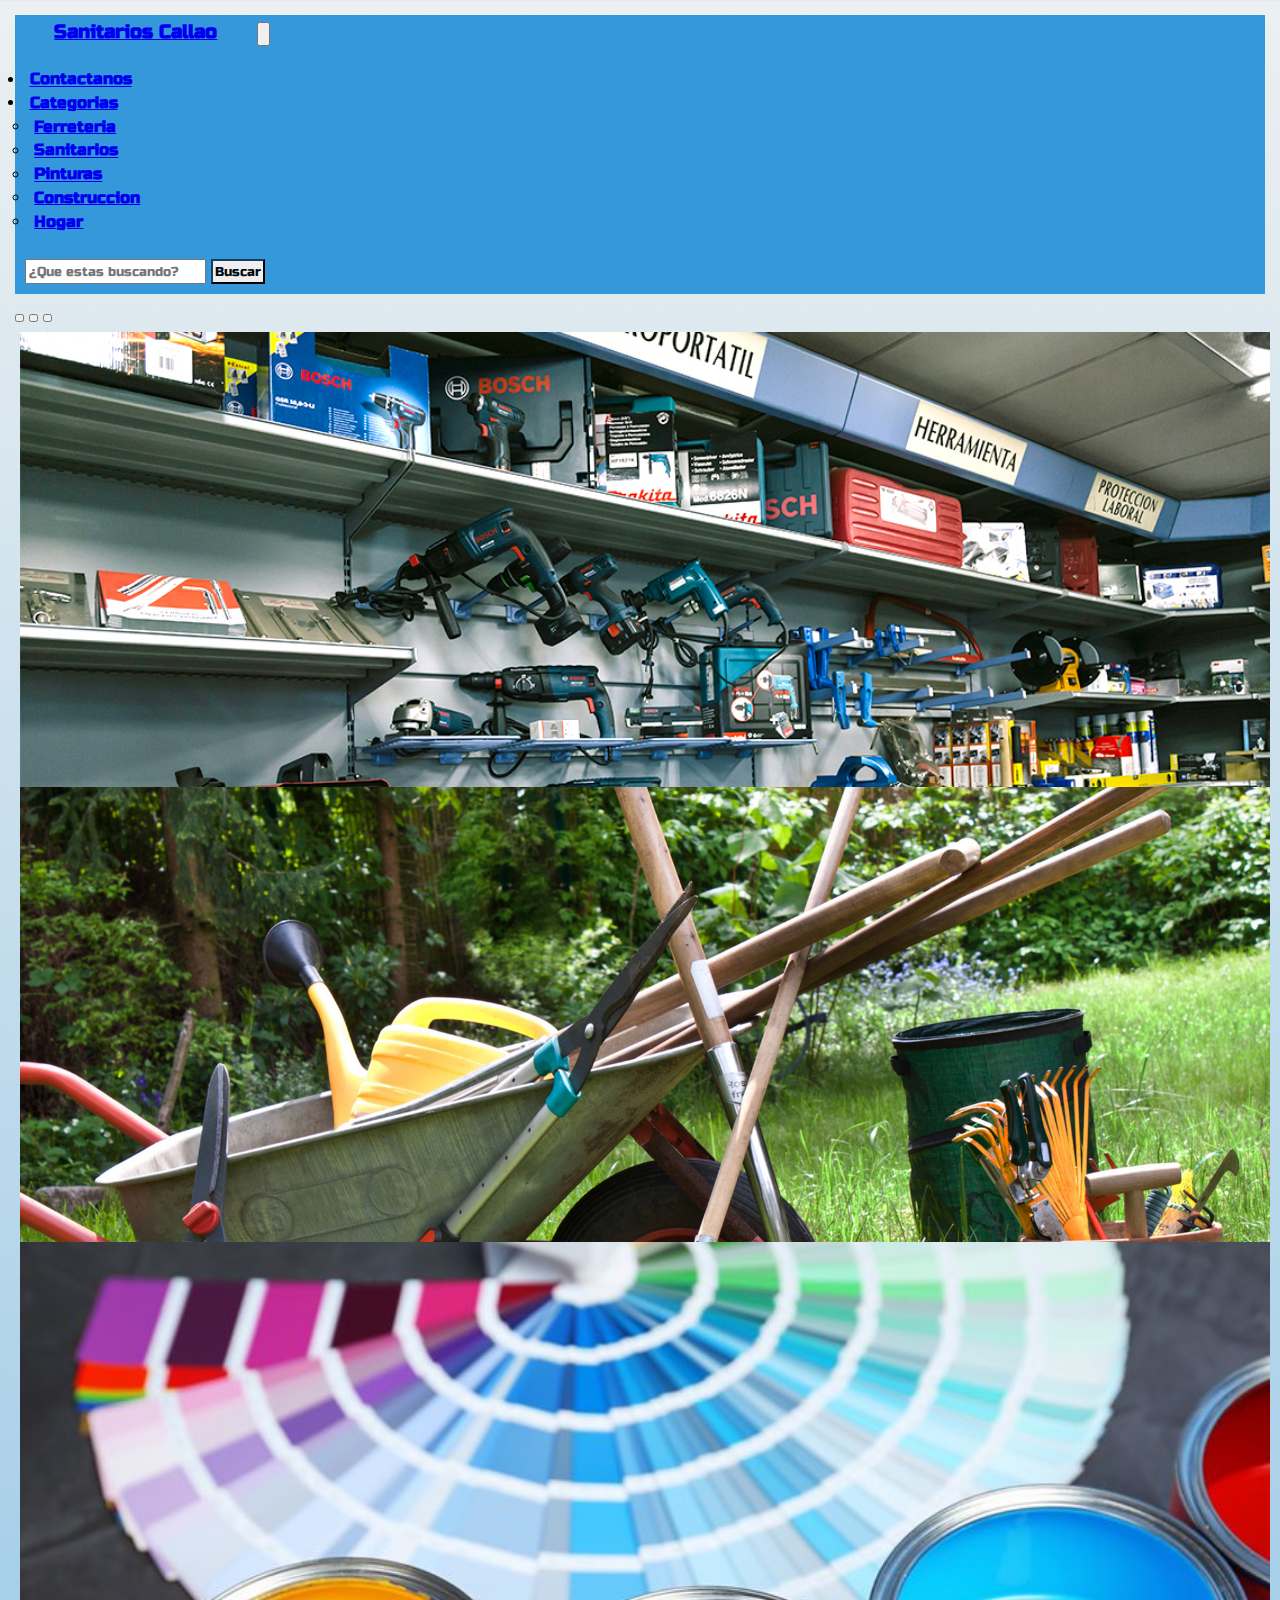
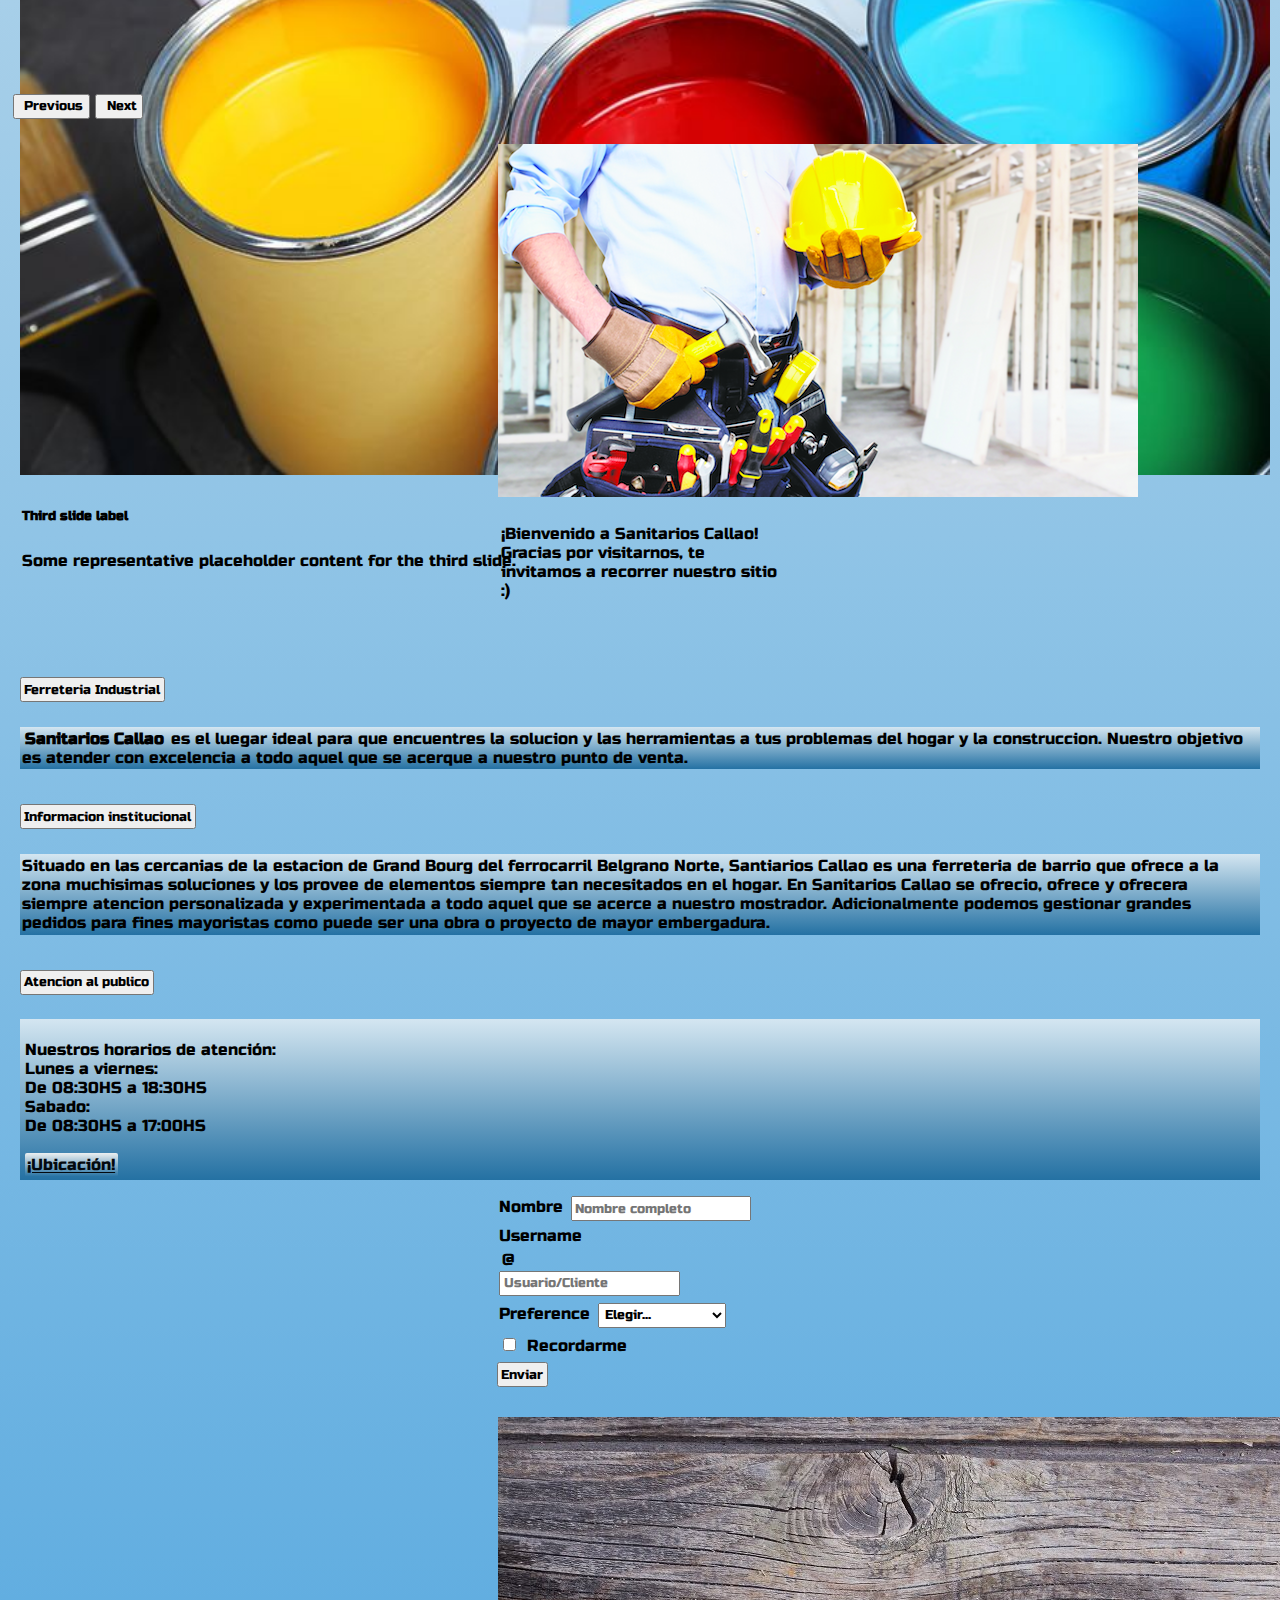
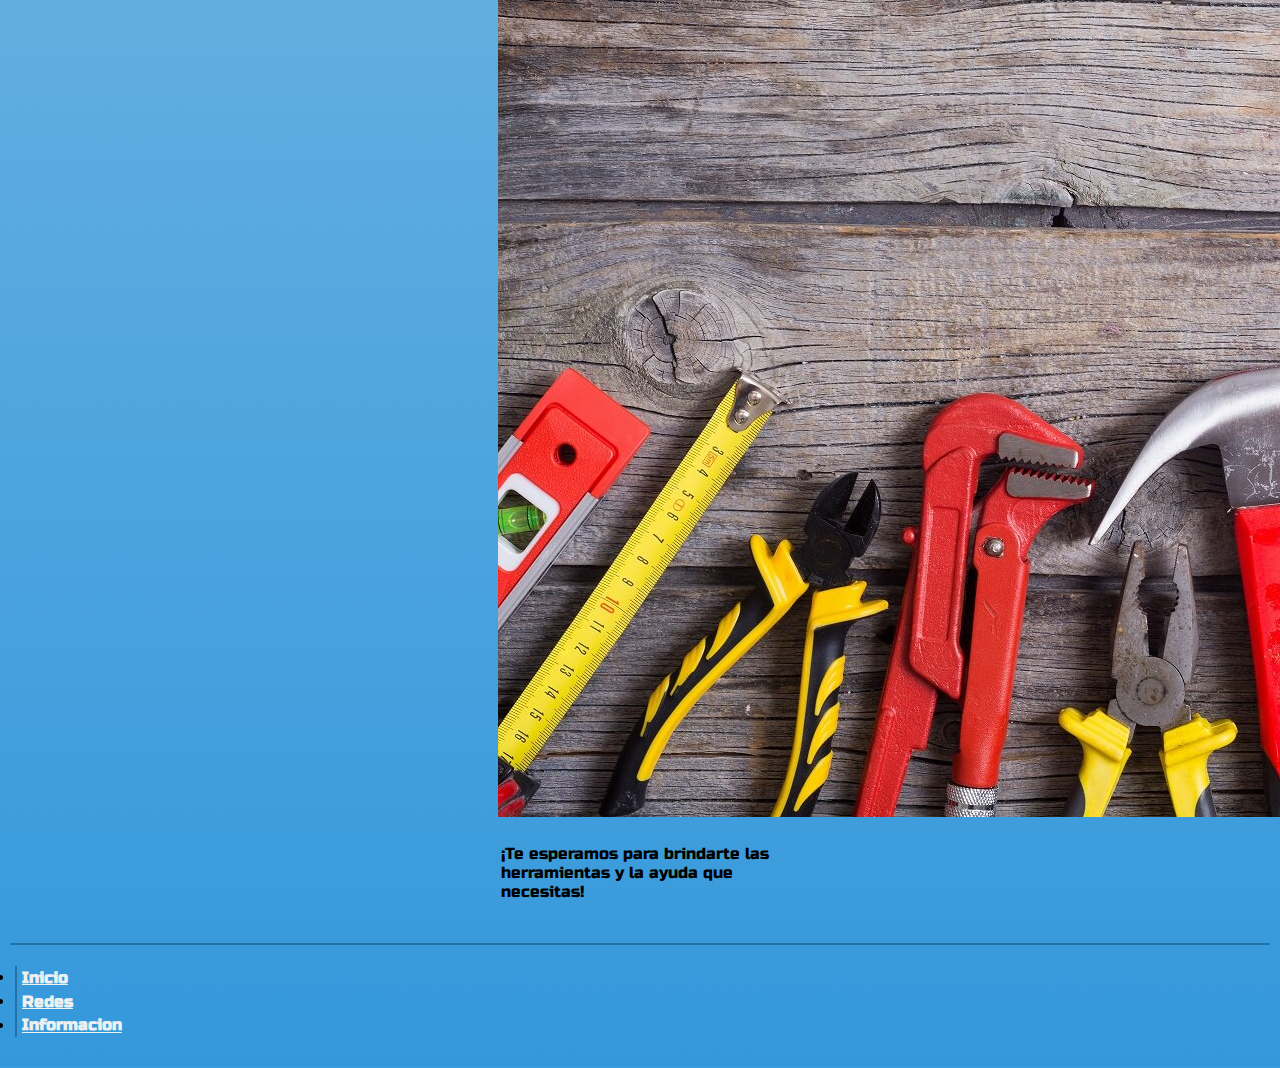
==== index.html @ 07c6afaa "carousel quedando bien versio1" ====
<!doctype html>
<html lang="en">
  <head>
    <!-- Required meta tags -->
    <meta charset="utf-8">
    <meta name="viewport" content="width=device-width, initial-scale=1">
    <meta name="description" content="Sanitarios Callao es el luegar ideal para que encuentres la solucion y las herramientas a tus problemas del hogar y la construccion.">
    <meta name="keywords" content="Ferreteria Sanitarios Construccion Pintureria Herramientas">

    <!-- Bootstrap CSS -->
    <link href="https://cdn.jsdelivr.net/npm/bootstrap@5.0.2/dist/css/bootstrap.min.css" rel="stylesheet" integrity="sha384-EVSTQN3/azprG1Anm3QDgpJLIm9Nao0Yz1ztcQTwFspd3yD65VohhpuuCOmLASjC" crossorigin="anonymous">
    <link rel="stylesheet" href="styles/styles.css">
    <link rel="preconnect" href="https://fonts.googleapis.com">
<link rel="preconnect" href="https://fonts.gstatic.com" crossorigin>
<link href="https://fonts.googleapis.com/css2?family=Bebas+Neue&family=Russo+One&display=swap" rel="stylesheet">

    <title>Sanitarios Callao | La ferreteria de tu barrio</title>
  </head>

  <!--   INICIO BODY + HEADER -->

  <body class="body">

    <header class="header">
        <div class="header__main-div">
            <nav class="navbar navbar-expand-lg navbar-light bg-light">
                <div class="container-fluid">
                  <a class="navbar-brand marca1" href="index.html">Sanitarios Callao</a>
                  <button class="navbar-toggler" type="button" data-bs-toggle="collapse" data-bs-target="#navbarScroll" aria-controls="navbarScroll" aria-expanded="false" aria-label="Toggle navigation">
                    <span class="navbar-toggler-icon"></span>
                  </button>
                  <div class="collapse navbar-collapse" id="navbarScroll">
                    <ul class="navbar-nav me-auto my-2 my-lg-0 navbar-nav-scroll" style="--bs-scroll-height: 100px;">
                      <!-- <li class="nav-item">
                        <a class="nav-link active marca1" aria-current="page" href="index.html">Sanitarios Callao</a>
                      </li> -->
                      <li class="nav-item">
                        <a class="nav-link" href="sections/contactos.html">Contactanos</a>
                      </li>
                      <li class="nav-item dropdown">
                        <a class="nav-link dropdown-toggle" href="#" id="navbarScrollingDropdown" role="button" data-bs-toggle="dropdown" aria-expanded="false">
                          Categorias
                        </a>
                        <ul class="dropdown-menu" aria-labelledby="navbarScrollingDropdown">
                          <li><a class="dropdown-item" href="sections/ferreteria.html">Ferreteria</a></li>
                          <li><a class="dropdown-item" href="sections/sanitarios.html">Sanitarios</a></li>
                          <li><a class="dropdown-item" href="sections/pinturas.html">Pinturas</a></li>
                          <li><a class="dropdown-item" href="sections/construccion.html">Construccion</a></li>
                          <li><a class="dropdown-item" href="sections/hogar.html">Hogar</a></li>
                        </ul>
                      </li>
                    </ul>
                    <form class="d-flex">
                      <input class="form-control me-2" type="search" placeholder="¿Que estas buscando?" aria-label="Search">
                      <button class="btn btn-outline-success" type="submit">Buscar</button>
                    </form>
                  </div>
                </div>
              </nav>
        </div>
    </header>

    <!-- FIN BODY + HEADER -->


    <!-- PRUEBA CAROUSEL -->

    <div id="carouselExampleCaptions" class="carousel slide" data-bs-ride="carousel">
      <div class="carousel-indicators">
        <button type="button" data-bs-target="#carouselExampleCaptions" data-bs-slide-to="0" class="active" aria-current="true" aria-label="Slide 1"></button>
        <button type="button" data-bs-target="#carouselExampleCaptions" data-bs-slide-to="1" aria-label="Slide 2"></button>
        <button type="button" data-bs-target="#carouselExampleCaptions" data-bs-slide-to="2" aria-label="Slide 3"></button>
      </div>
      <div class="carousel-inner">
        <div class="carousel-item active">
          <img src="img/CAROUSEL1.jpg" class="d-block" alt="...">
          <div class="carousel-caption d-none d-md-block">
            <h5>First slide label</h5>
            <p>Some representative placeholder content for the first slide.</p>
          </div>
        </div>
        <div class="carousel-item">
          <img src="img/CAROUSEL4.jpg" class="d-block" alt="...">
          <div class="carousel-caption d-none d-md-block">
            <h5>Second slide label</h5>
            <p>Some representative placeholder content for the second slide.</p>
          </div>
        </div>
        <div class="carousel-item">
          <img src="img/CAROUSEL3.jpg" class="d-block" alt="...">
          <div class="carousel-caption d-none d-md-block">
            <h5>Third slide label</h5>
            <p>Some representative placeholder content for the third slide.</p>
          </div>
        </div>
      </div>
      <button class="carousel-control-prev" type="button" data-bs-target="#carouselExampleCaptions" data-bs-slide="prev">
        <span class="carousel-control-prev-icon" aria-hidden="true"></span>
        <span class="visually-hidden">Previous</span>
      </button>
      <button class="carousel-control-next" type="button" data-bs-target="#carouselExampleCaptions" data-bs-slide="next">
        <span class="carousel-control-next-icon" aria-hidden="true"></span>
        <span class="visually-hidden">Next</span>
      </button>
    </div>

    <!-- FIN PRUEBA CAROUSEL -->

    <!-- INICIO WIDGETS CARDS + ACCORDION -->

    <div class="card-container1">
        <div class="card" style="width: 18rem;">
            <img src="img/imagen-para-index.png" class="card-img-top" alt="asesor ferretero">
            <div class="card-body">
              <p class="card-text">¡Bienvenido a Sanitarios Callao! Gracias por visitarnos, te invitamos a recorrer nuestro sitio :)</p>
            </div>
          </div>
    </div>

    <main>
        <div class="accordion" id="accordionPanelsStayOpenExample">
            <div class="accordion-item">
              <h2 class="accordion-header" id="panelsStayOpen-headingOne">
                <button class="accordion-button" type="button" data-bs-toggle="collapse" data-bs-target="#panelsStayOpen-collapseOne" aria-expanded="true" aria-controls="panelsStayOpen-collapseOne">
                Ferreteria Industrial
                </button>
              </h2>
              <div id="panelsStayOpen-collapseOne" class="accordion-collapse collapse show" aria-labelledby="panelsStayOpen-headingOne">
                <div class="accordion-body">
                  <strong>Sanitarios Callao</strong> es el luegar ideal para que encuentres la solucion y las herramientas a tus problemas del hogar y la construccion.
                    Nuestro objetivo es atender con excelencia a todo aquel que se acerque a nuestro punto de venta.
                </div>
              </div>
            </div>
            <div class="accordion-item">
              <h2 class="accordion-header" id="panelsStayOpen-headingTwo">
                <button class="accordion-button collapsed" type="button" data-bs-toggle="collapse" data-bs-target="#panelsStayOpen-collapseTwo" aria-expanded="false" aria-controls="panelsStayOpen-collapseTwo">
                    Informacion institucional
                </button>
              </h2>
              <div id="panelsStayOpen-collapseTwo" class="accordion-collapse collapse" aria-labelledby="panelsStayOpen-headingTwo">
                <div class="accordion-body">
                    Situado en las cercanias de la estacion de Grand Bourg del ferrocarril Belgrano Norte, Santiarios Callao es una ferreteria de barrio que ofrece a la zona muchisimas soluciones y los provee de elementos siempre tan necesitados en el hogar.
                    En Sanitarios Callao se ofrecio, ofrece y ofrecera siempre atencion personalizada y experimentada a todo aquel que se acerce a nuestro mostrador.
                    Adicionalmente podemos gestionar grandes pedidos para fines mayoristas como puede ser una obra o proyecto de mayor embergadura.
                </div>
              </div>
            </div>
            <div class="accordion-item">
              <h2 class="accordion-header" id="panelsStayOpen-headingThree">
                <button class="accordion-button collapsed" type="button" data-bs-toggle="collapse" data-bs-target="#panelsStayOpen-collapseThree" aria-expanded="false" aria-controls="panelsStayOpen-collapseThree">
                  Atencion al publico
                </button>
              </h2>
              <div id="panelsStayOpen-collapseThree" class="accordion-collapse collapse" aria-labelledby="panelsStayOpen-headingThree">
                <div class="accordion-body">
                    <p>Nuestros horarios de atención: <br>

                    Lunes a viernes: <br>
                    De 08:30HS a 18:30HS <br>
                    Sabado: <br>
                    De 08:30HS a 17:00HS <br>
                    </p>
                    <div>
                        <a class="ubication-btn" href="https://www.google.com.ar/maps/place/Sanitarios+Callao/@-34.4780199,-58.7331586,18.83z/data=!4m5!3m4!1s0x95bca27e3b64666b:0x773f74cf2b16455b!8m2!3d-34.4775472!4d-58.7335548" class="ubicacion1" target="_blank">¡Ubicación!</a>
                    </div>

                </div>
              </div>
            </div>
          </div>
    </main>

    <div class="form-container1">
            <form class="row gy-2 gx-3 align-items-center">
                <div class="col-auto">
                  <label class="visually-hidden" for="autoSizingInput">Nombre</label>
                  <input type="text" class="form-control" id="autoSizingInput" placeholder="Nombre completo">
                </div>
                <div class="col-auto">
                  <label class="visually-hidden" for="autoSizingInputGroup">Username</label>
                  <div class="input-group">
                    <div class="input-group-text">@</div>
                    <input type="text" class="form-control" id="autoSizingInputGroup" placeholder="Usuario/Cliente">
                  </div>
                </div>
                <div class="col-auto">
                  <label class="visually-hidden" for="autoSizingSelect">Preference</label>
                  <select class="form-select" id="autoSizingSelect">
                    <option selected>Elegir...</option>
                    <option value="1">Mayorista</option>
                    <option value="2">Minorista</option>
                    <option value="3">Distribuidor</option>
                  </select>
                </div>
                <div class="col-auto">
                  <div class="form-check">
                    <input class="form-check-input" type="checkbox" id="autoSizingCheck">
                    <label class="form-check-label" for="autoSizingCheck">
                      Recordarme
                    </label>
                  </div>
                </div>
                <div class="col-auto">
                  <button type="submit" class="btn btn-primary">Enviar</button>
                </div>
              </form>
    </div>

    <div class="card-container2">
        <div class="card" style="width: 18rem;">
            <img src="img/imgFerreteria1.jpg" class="card-img-top" alt="elementos de ferreteria">
            <div class="card-body">
              <p class="card-text">¡Te esperamos para brindarte las herramientas y la ayuda que necesitas!</p>
            </div>
          </div>
    </div>

      <!-- FIN WIDGETS CARDS + ACCORDION -->

      <!-- INICIO FOOTER -->

    <footer class="footer">
        <ul class="nav justify-content-end">
            <li class="nav-item">
              <a class="nav-link active" aria-current="page" href="index.html">Inicio</a>
            </li>
            <li class="nav-item">
              <a class="nav-link" href="#">Redes</a>
            </li>
            <li class="nav-item">
              <a class="nav-link" href="#">Informacion</a>
            </li>

          </ul>
    </footer>

  <!-- FIN FOOTER -->


    <!-- Option 1: Bootstrap Bundle with Popper -->
    <script src="https://cdn.jsdelivr.net/npm/bootstrap@5.0.2/dist/js/bootstrap.bundle.min.js" integrity="sha384-MrcW6ZMFYlzcLA8Nl+NtUVF0sA7MsXsP1UyJoMp4YLEuNSfAP+JcXn/tWtIaxVXM" crossorigin="anonymous"></script>

  </body>
</html>
---- styles/styles.css ----
* {
  font-family: 'Russo One', sans-serif;
  padding: 0.15rem !important;
}

body {
  background-image: -webkit-gradient(linear, left top, left bottom, from(#ECF0F1), to(#3498DB));
  background-image: linear-gradient(#ECF0F1, #3498DB);
  padding: unset !important;
}

.bg-light {
  background-color: #3498DB !important;
}

.nav-link {
  font-weight: bolder;
}

.dropdown-item {
  font-weight: bold;
}

.btn-outline-success {
  color: #03090e;
  border-color: #03090e;
}

.card-container1, .card-container2 {
  display: -webkit-box;
  display: -ms-flexbox;
  display: flex;
  -webkit-box-pack: center;
      -ms-flex-pack: center;
          justify-content: center;
  margin-top: 1rem !important;
  margin-bottom: 1rem !important;
}

.marca1 {
  font-size: 1.2rem;
  font-weight: bolder;
  -webkit-transition: color 1s, -webkit-transform 2s;
  transition: color 1s, -webkit-transform 2s;
  transition: transform 2s, color 1s;
  transition: transform 2s, color 1s, -webkit-transform 2s;
  margin-right: 2rem;
  margin-left: 2rem;
}

.marca1:hover {
  -webkit-transform: scale(1.3, 1.8);
          transform: scale(1.3, 1.8);
  color: #D4E6F1 !important;
}

.accordion-body {
  background-image: -webkit-gradient(linear, left top, left bottom, from(#D4E6F1), to(#2471A3));
  background-image: linear-gradient(#D4E6F1, #2471A3);
}

.carousel-item {
  width: 100%;
  height: 100%;
  max-height: 450px;
}

.carousel-item img {
  width: 100%;
  margin-left: auto;
  margin-right: auto;
}

.ubicacion1 {
  text-decoration: none;
}

.form-container1 {
  display: -webkit-box;
  display: -ms-flexbox;
  display: flex;
  -webkit-box-pack: space-evenly;
      -ms-flex-pack: space-evenly;
          justify-content: space-evenly;
}

.form-select {
  width: 8rem;
}

.col-auto {
  margin-right: 2rem;
}

.ubication-btn {
  background-image: -webkit-gradient(linear, left top, left bottom, from(#ECF0F1), to(#2471A3));
  background-image: linear-gradient(#ECF0F1, #2471A3);
  color: #03090e;
  border-radius: 2px;
}

.footer {
  border-top: 2px solid #2471A3;
}

.footer .justify-content-end .nav-item {
  border-left: 2px solid #2471A3;
}

.footer .justify-content-end .nav-item .nav-link {
  color: #ECF0F1;
}
/*# sourceMappingURL=styles.css.map */
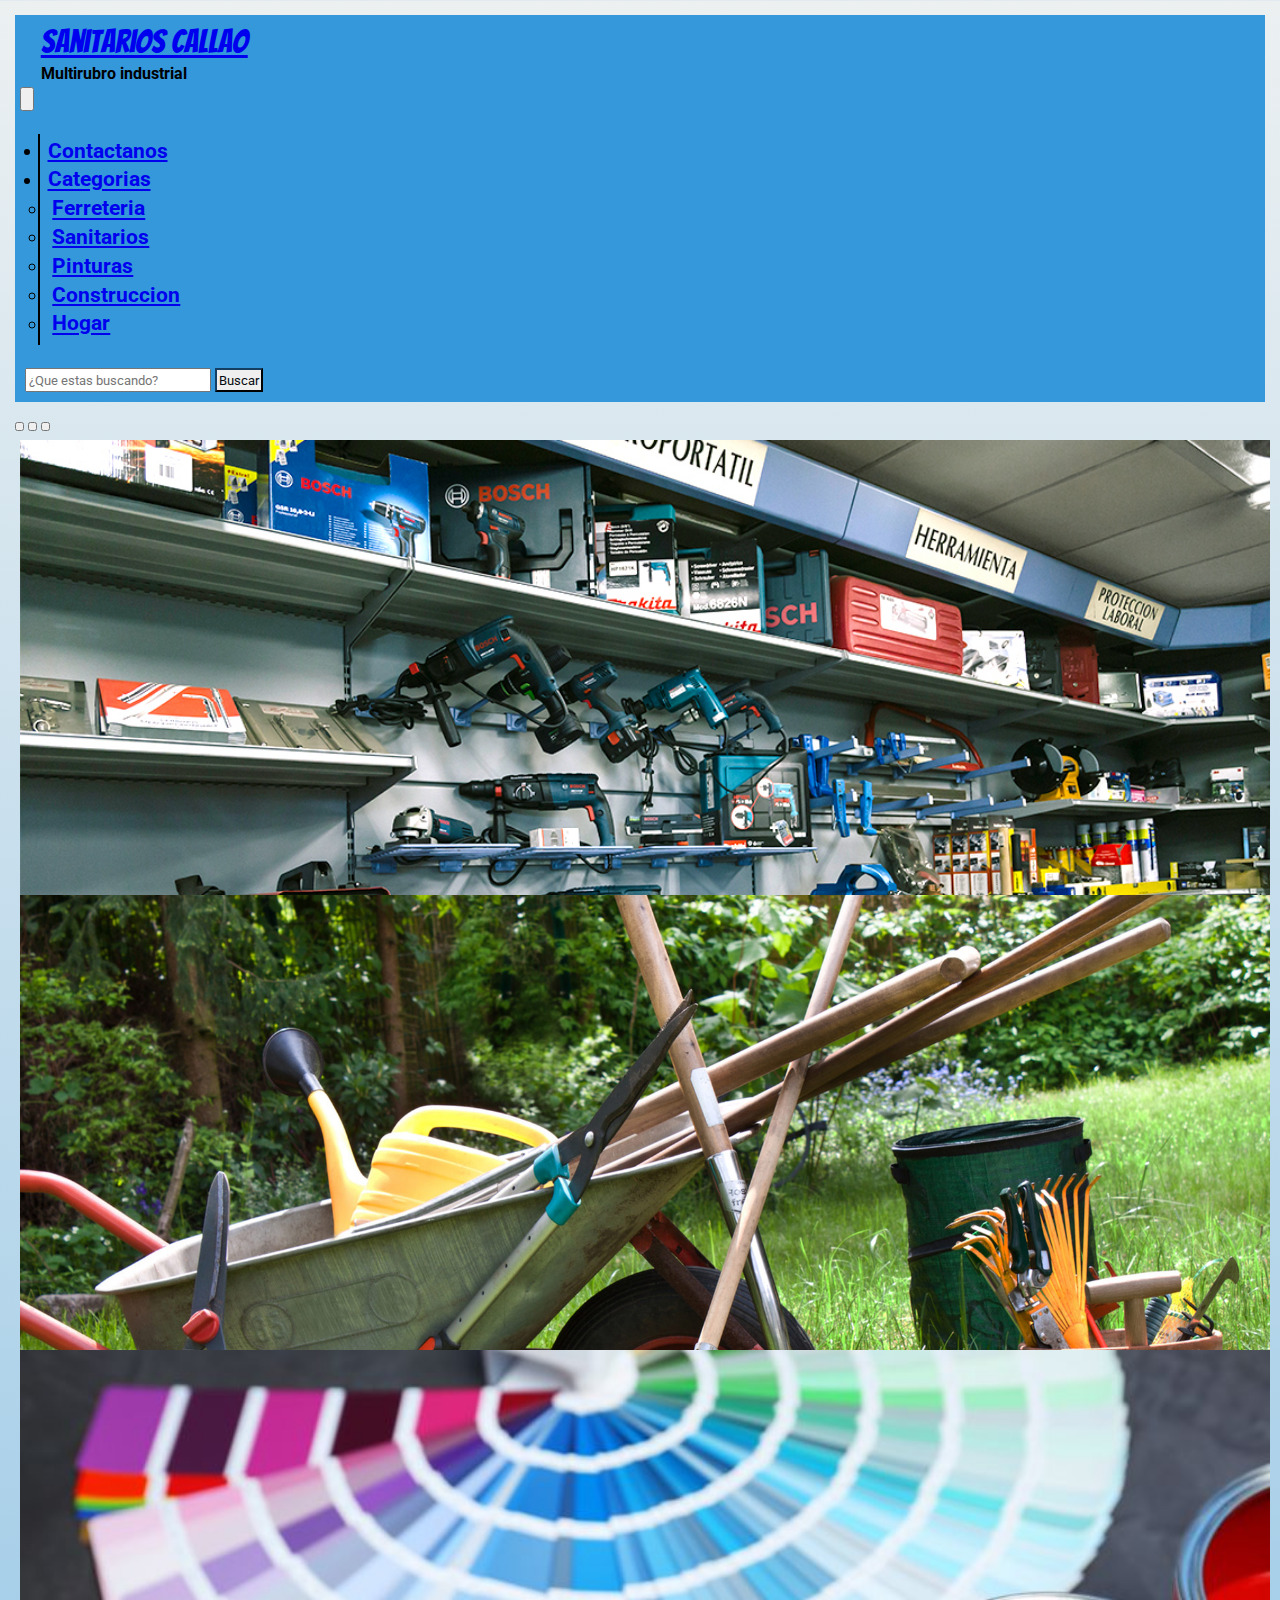
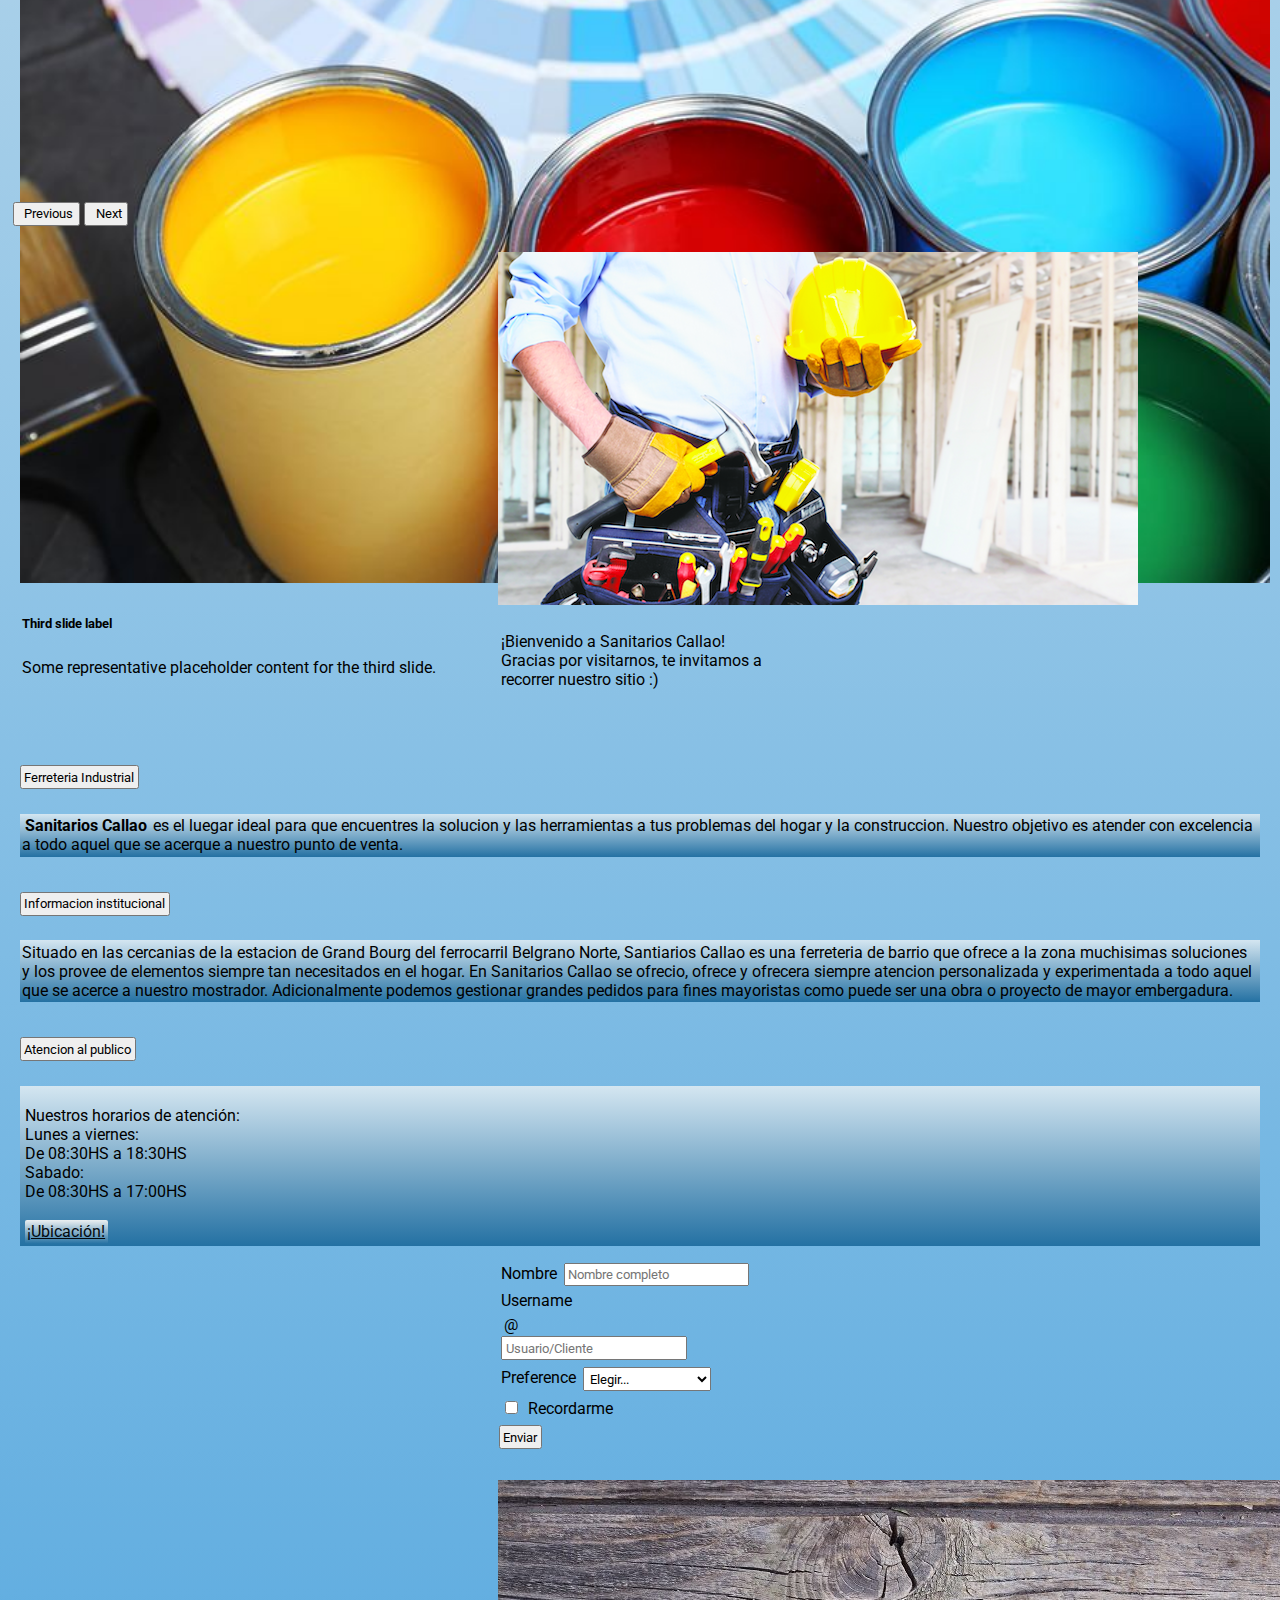
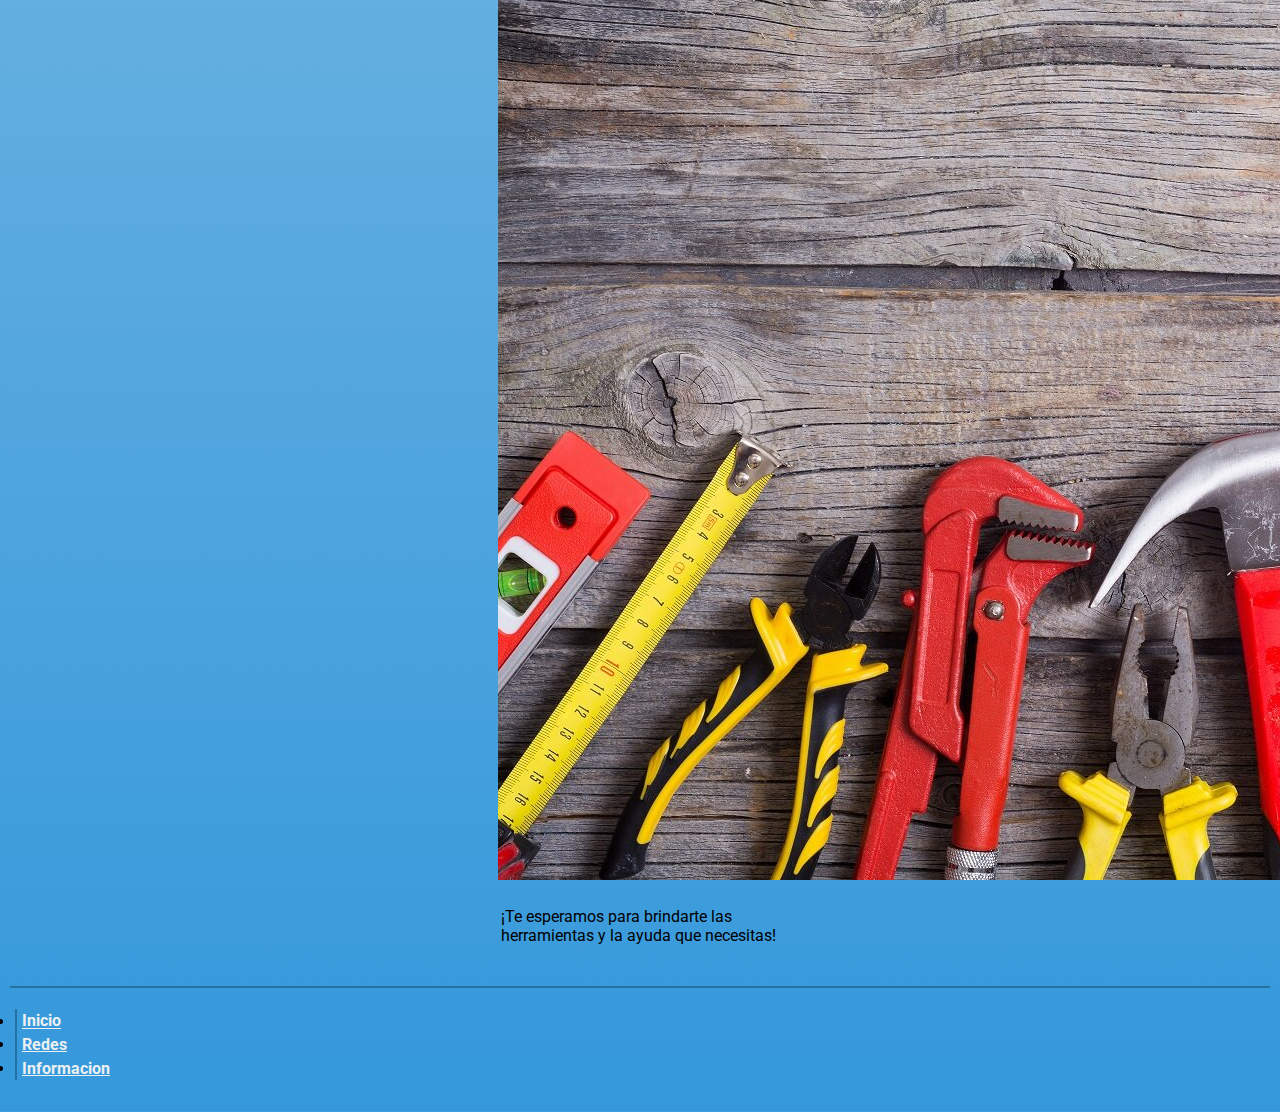
==== commit 53f9ec23: "correjido botto hamburguesa navbar. Nuevas fuentes y carousel en todas las secciones" ====
--- a/index.html
+++ b/index.html
@@ -13,6 +13,12 @@
     <link rel="preconnect" href="https://fonts.googleapis.com">
 <link rel="preconnect" href="https://fonts.gstatic.com" crossorigin>
 <link href="https://fonts.googleapis.com/css2?family=Bebas+Neue&family=Russo+One&display=swap" rel="stylesheet">
+<link rel="preconnect" href="https://fonts.googleapis.com">
+<link rel="preconnect" href="https://fonts.gstatic.com" crossorigin>
+<link href="https://fonts.googleapis.com/css2?family=Roboto:wght@100;400&display=swap" rel="stylesheet">
+<link rel="preconnect" href="https://fonts.googleapis.com">
+<link rel="preconnect" href="https://fonts.gstatic.com" crossorigin>
+<link href="https://fonts.googleapis.com/css2?family=Bangers&family=Luckiest+Guy&display=swap" rel="stylesheet">
 
     <title>Sanitarios Callao | La ferreteria de tu barrio</title>
   </head>
@@ -25,12 +31,15 @@
         <div class="header__main-div">
             <nav class="navbar navbar-expand-lg navbar-light bg-light">
                 <div class="container-fluid">
-                  <a class="navbar-brand marca1" href="index.html">Sanitarios Callao</a>
+                  <div class="container-marca">
+                    <a class="navbar-brand marca1" href="index.html">Sanitarios Callao</a>
+                    <p class="marca2">Multirubro industrial</p>
+                  </div>
                   <button class="navbar-toggler" type="button" data-bs-toggle="collapse" data-bs-target="#navbarScroll" aria-controls="navbarScroll" aria-expanded="false" aria-label="Toggle navigation">
                     <span class="navbar-toggler-icon"></span>
                   </button>
                   <div class="collapse navbar-collapse" id="navbarScroll">
-                    <ul class="navbar-nav me-auto my-2 my-lg-0 navbar-nav-scroll" style="--bs-scroll-height: 100px;">
+                    <ul class="navbar-nav me-auto my-2 my-lg-0 navbar-nav-scroll" style="--bs-scroll-height: 100%;">
                       <!-- <li class="nav-item">
                         <a class="nav-link active marca1" aria-current="page" href="index.html">Sanitarios Callao</a>
                       </li> -->
@@ -38,9 +47,7 @@
                         <a class="nav-link" href="sections/contactos.html">Contactanos</a>
                       </li>
                       <li class="nav-item dropdown">
-                        <a class="nav-link dropdown-toggle" href="#" id="navbarScrollingDropdown" role="button" data-bs-toggle="dropdown" aria-expanded="false">
-                          Categorias
-                        </a>
+                        <a class="nav-link dropdown-toggle" href="#" id="navbarScrollingDropdown" role="button" data-bs-toggle="dropdown" aria-expanded="false">Categorias</a>
                         <ul class="dropdown-menu" aria-labelledby="navbarScrollingDropdown">
                           <li><a class="dropdown-item" href="sections/ferreteria.html">Ferreteria</a></li>
                           <li><a class="dropdown-item" href="sections/sanitarios.html">Sanitarios</a></li>
--- a/styles/styles.css
+++ b/styles/styles.css
@@ -1,5 +1,5 @@
 * {
-  font-family: 'Russo One', sans-serif;
+  font-family: 'Roboto', sans-serif;
   padding: 0.15rem !important;
 }
 
@@ -37,21 +37,47 @@
   margin-bottom: 1rem !important;
 }
 
-.marca1 {
-  font-size: 1.2rem;
-  font-weight: bolder;
+.container-marca {
+  display: -webkit-box;
+  display: -ms-flexbox;
+  display: flex;
+  -webkit-box-orient: vertical;
+  -webkit-box-direction: normal;
+      -ms-flex-direction: column;
+          flex-direction: column;
+}
+
+.container-marca .marca1 {
+  font-size: 2rem;
   -webkit-transition: color 1s, -webkit-transform 2s;
   transition: color 1s, -webkit-transform 2s;
   transition: transform 2s, color 1s;
   transition: transform 2s, color 1s, -webkit-transform 2s;
-  margin-right: 2rem;
-  margin-left: 2rem;
+  margin-right: 1rem;
+  margin-left: 1rem;
+  margin-bottom: 0;
+  font-family: 'Bangers', cursive;
 }
 
-.marca1:hover {
-  -webkit-transform: scale(1.3, 1.8);
-          transform: scale(1.3, 1.8);
+.container-marca .marca2 {
+  font-size: 1rem;
+  font-weight: bold;
+  margin-right: 1rem;
+  margin-left: 1rem;
+  margin-bottom: 0;
+  margin-top: 0;
+}
+
+.container-marca .marca1:hover {
+  -webkit-transform: scale(1.2, 1.7);
+          transform: scale(1.2, 1.7);
   color: #D4E6F1 !important;
+}
+
+.navbar-nav {
+  font-size: 1.3rem;
+  margin-left: 1rem;
+  border-left: 2px solid black;
 }
 
 .accordion-body {
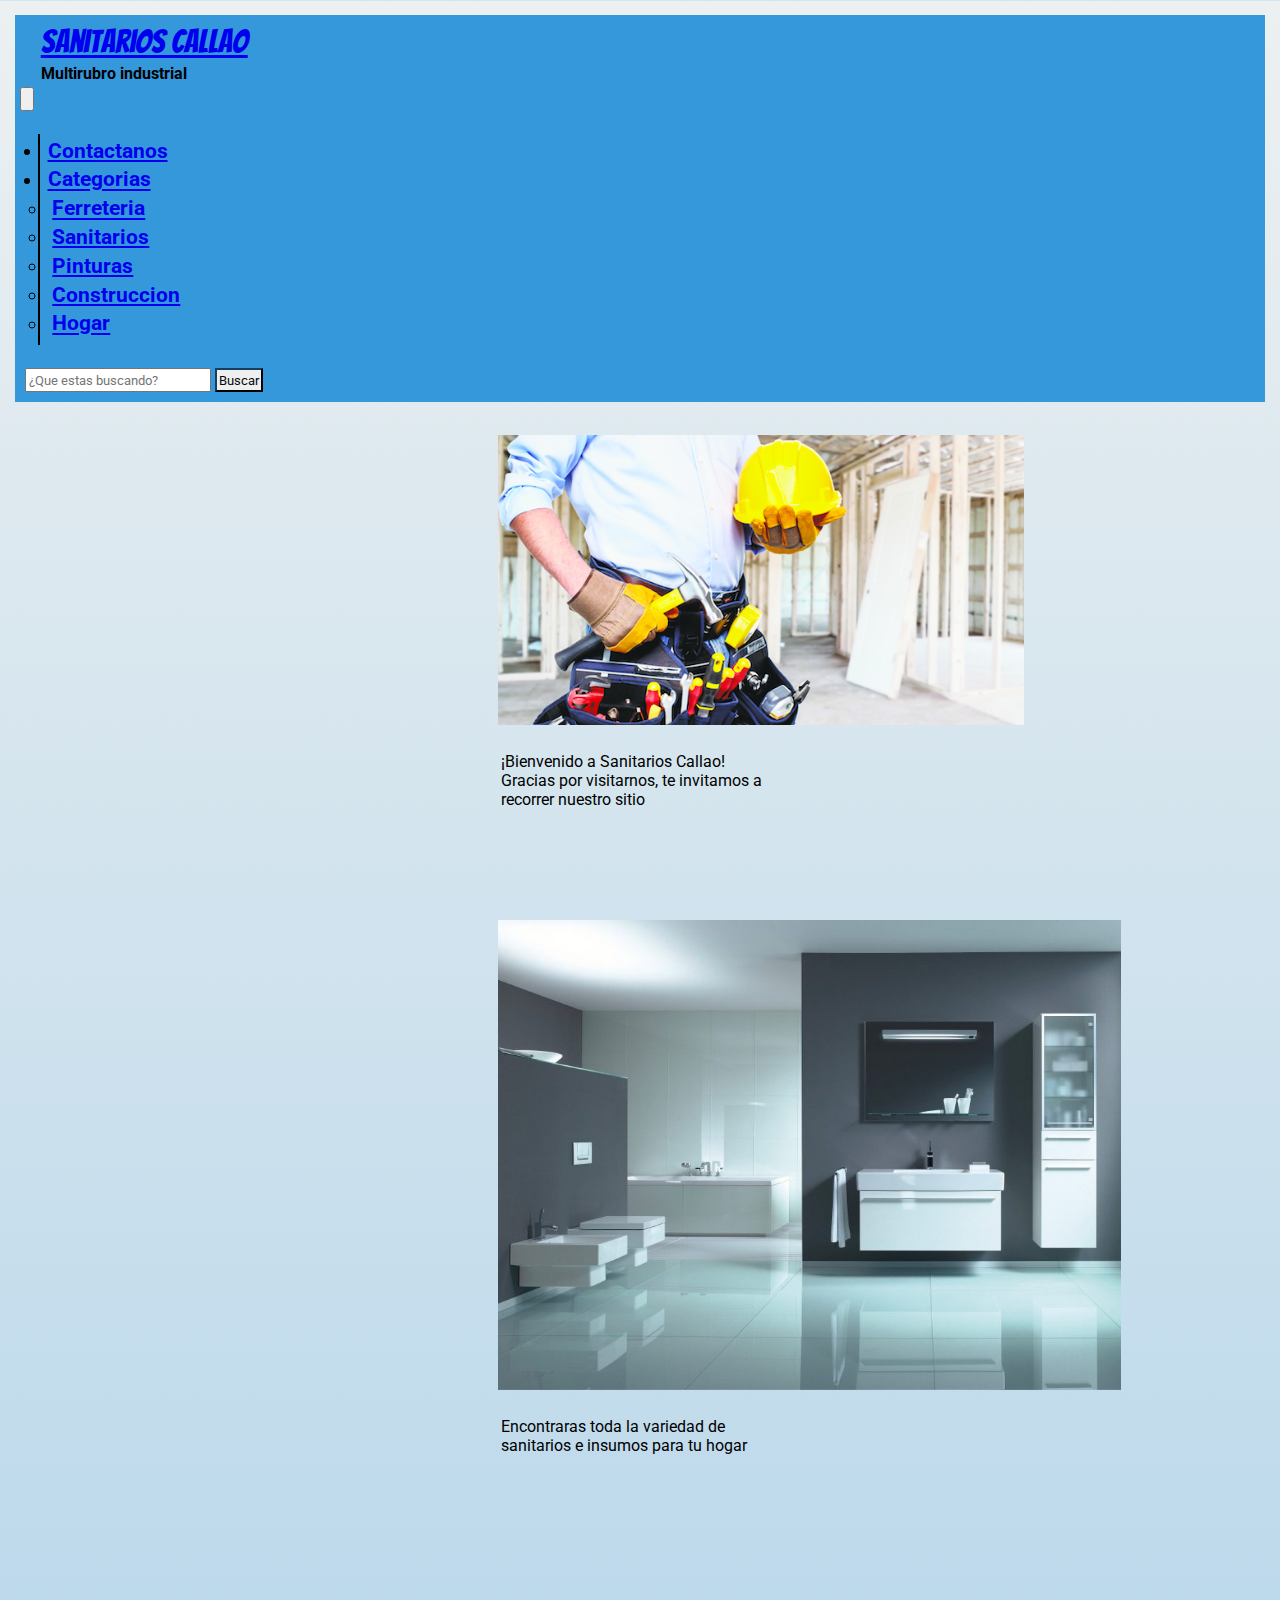
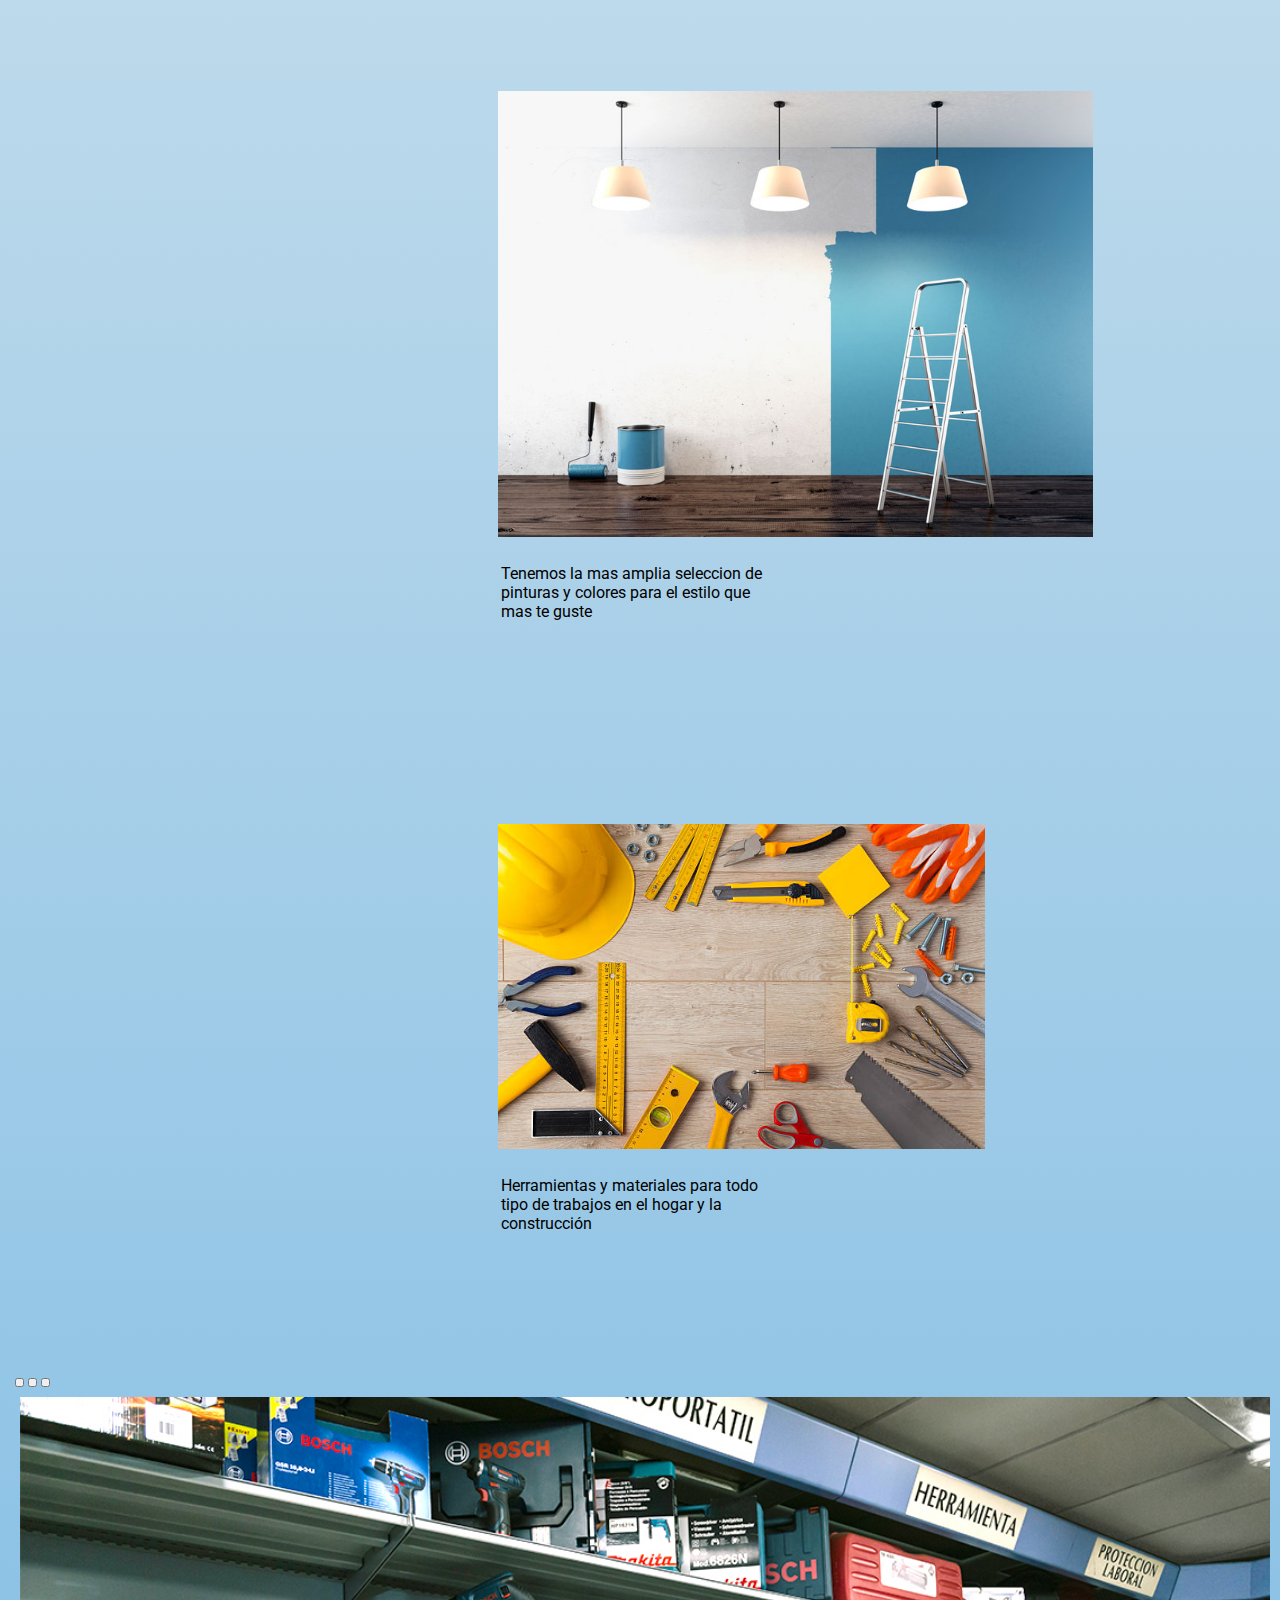
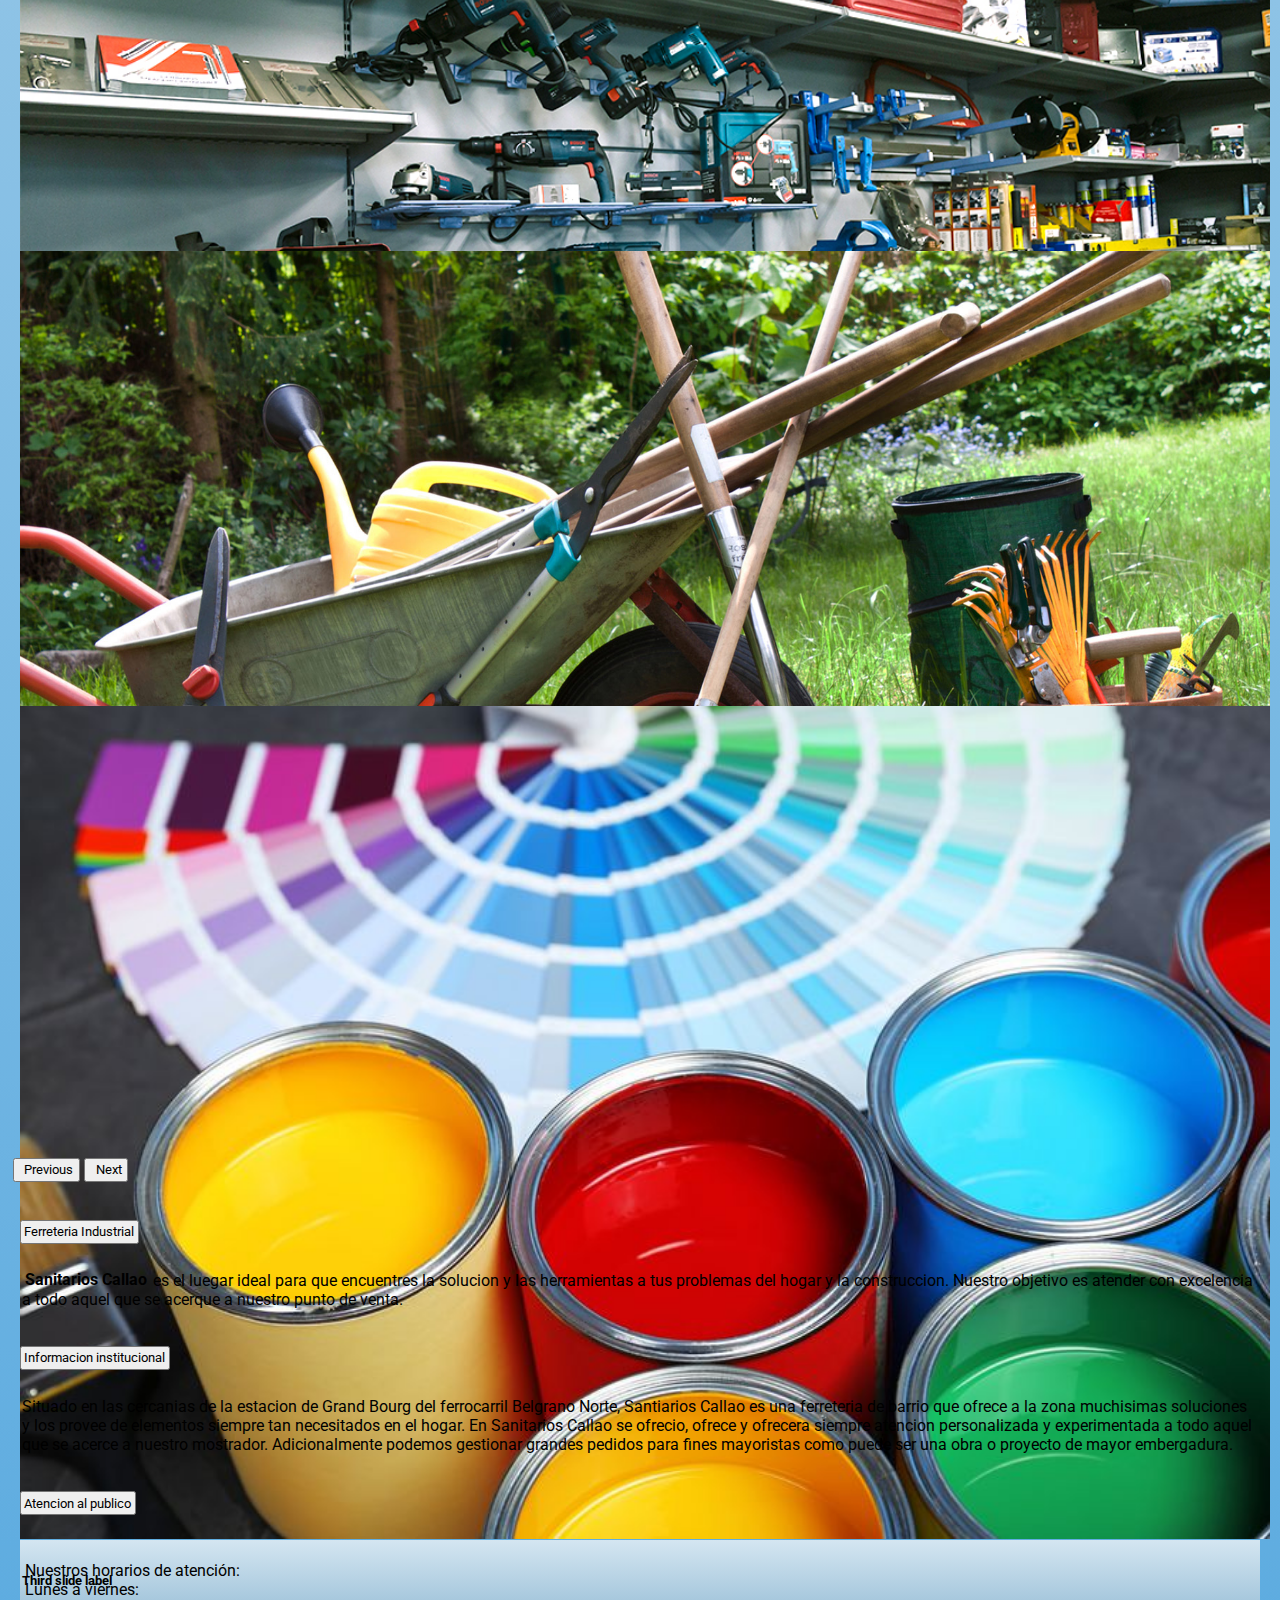
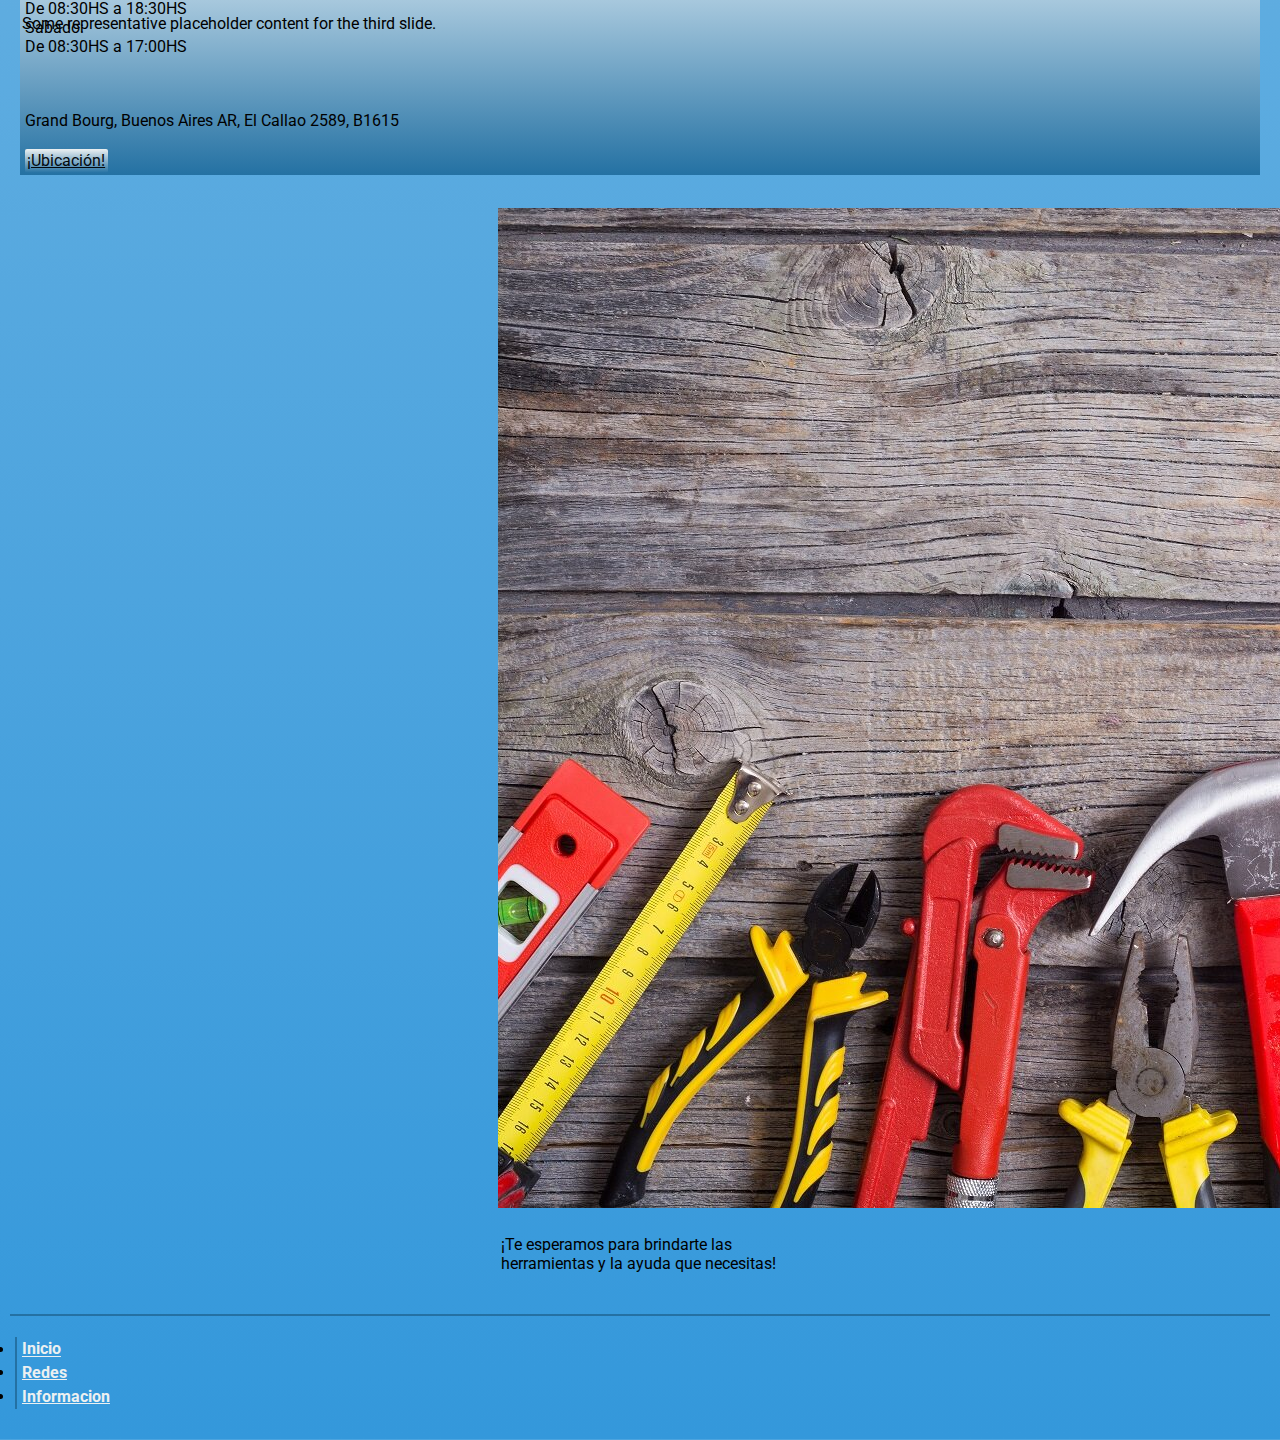
==== commit c9b53442: "arreglando index para entrega final" ====
--- a/index.html
+++ b/index.html
@@ -69,6 +69,42 @@
 
     <!-- FIN BODY + HEADER -->
 
+    <div class="container">
+    <div class="row">
+    <div class="card-container1 col-lg-3 col-md-3 col-sm-6">
+        <div class="card"">
+            <img src="img/imagen-para-index.png" class="card-img-top" alt="asesor ferretero">
+            <div class="card-body">
+              <p class="card-text">¡Bienvenido a Sanitarios Callao! Gracias por visitarnos, te invitamos a recorrer nuestro sitio</p>
+            </div>
+          </div>
+    </div>
+    <div class="card-container1 col-lg-3 col-md-3 col-sm-6">
+      <div class="card">
+          <img src="img/CARD-INDEX2.jpg" class="card-img-top" alt="asesor ferretero">
+          <div class="card-body">
+            <p class="card-text">Encontraras toda la variedad de sanitarios e insumos para tu hogar</p>
+          </div>
+        </div>
+  </div>
+  <div class="card-container1 col-lg-3 col-md-3 col-sm-6">
+    <div class="card">
+        <img src="img/CARD-INDEX3.jpg" class="card-img-top" alt="asesor ferretero">
+        <div class="card-body">
+          <p class="card-text">Tenemos la mas amplia seleccion de pinturas y colores para el estilo que mas te guste</p>
+        </div>
+      </div>
+</div>
+<div class="card-container1 col-lg-3 col-md-3 col-sm-6">
+  <div class="card">
+      <img src="img/CARD-INDEX4.jpg" class="card-img-top" alt="asesor ferretero">
+      <div class="card-body">
+        <p class="card-text">Herramientas y materiales para todo tipo de trabajos en el hogar y la construcción</p>
+      </div>
+    </div>
+  </div>
+  </div>
+  </div>
 
     <!-- PRUEBA CAROUSEL -->
 
@@ -115,14 +151,7 @@
 
     <!-- INICIO WIDGETS CARDS + ACCORDION -->
 
-    <div class="card-container1">
-        <div class="card" style="width: 18rem;">
-            <img src="img/imagen-para-index.png" class="card-img-top" alt="asesor ferretero">
-            <div class="card-body">
-              <p class="card-text">¡Bienvenido a Sanitarios Callao! Gracias por visitarnos, te invitamos a recorrer nuestro sitio :)</p>
-            </div>
-          </div>
-    </div>
+
 
     <main>
         <div class="accordion" id="accordionPanelsStayOpenExample">
@@ -167,7 +196,8 @@
                     De 08:30HS a 18:30HS <br>
                     Sabado: <br>
                     De 08:30HS a 17:00HS <br>
-                    </p>
+                    </p> <br>
+                    <p>Grand Bourg, Buenos Aires AR, El Callao 2589, B1615</p>
                     <div>
                         <a class="ubication-btn" href="https://www.google.com.ar/maps/place/Sanitarios+Callao/@-34.4780199,-58.7331586,18.83z/data=!4m5!3m4!1s0x95bca27e3b64666b:0x773f74cf2b16455b!8m2!3d-34.4775472!4d-58.7335548" class="ubicacion1" target="_blank">¡Ubicación!</a>
                     </div>
@@ -178,7 +208,7 @@
           </div>
     </main>
 
-    <div class="form-container1">
+    <!-- <div class="form-container1">
             <form class="row gy-2 gx-3 align-items-center">
                 <div class="col-auto">
                   <label class="visually-hidden" for="autoSizingInput">Nombre</label>
@@ -212,7 +242,7 @@
                   <button type="submit" class="btn btn-primary">Enviar</button>
                 </div>
               </form>
-    </div>
+    </div> -->
 
     <div class="card-container2">
         <div class="card" style="width: 18rem;">
--- a/styles/styles.css
+++ b/styles/styles.css
@@ -35,6 +35,20 @@
           justify-content: center;
   margin-top: 1rem !important;
   margin-bottom: 1rem !important;
+}
+
+.card-container1 .card {
+  width: 18rem;
+}
+
+.card-container1 .card img {
+  height: 63%;
+}
+
+.card-container1 .card .card-body {
+  height: -webkit-fit-content;
+  height: -moz-fit-content;
+  height: fit-content;
 }
 
 .container-marca {
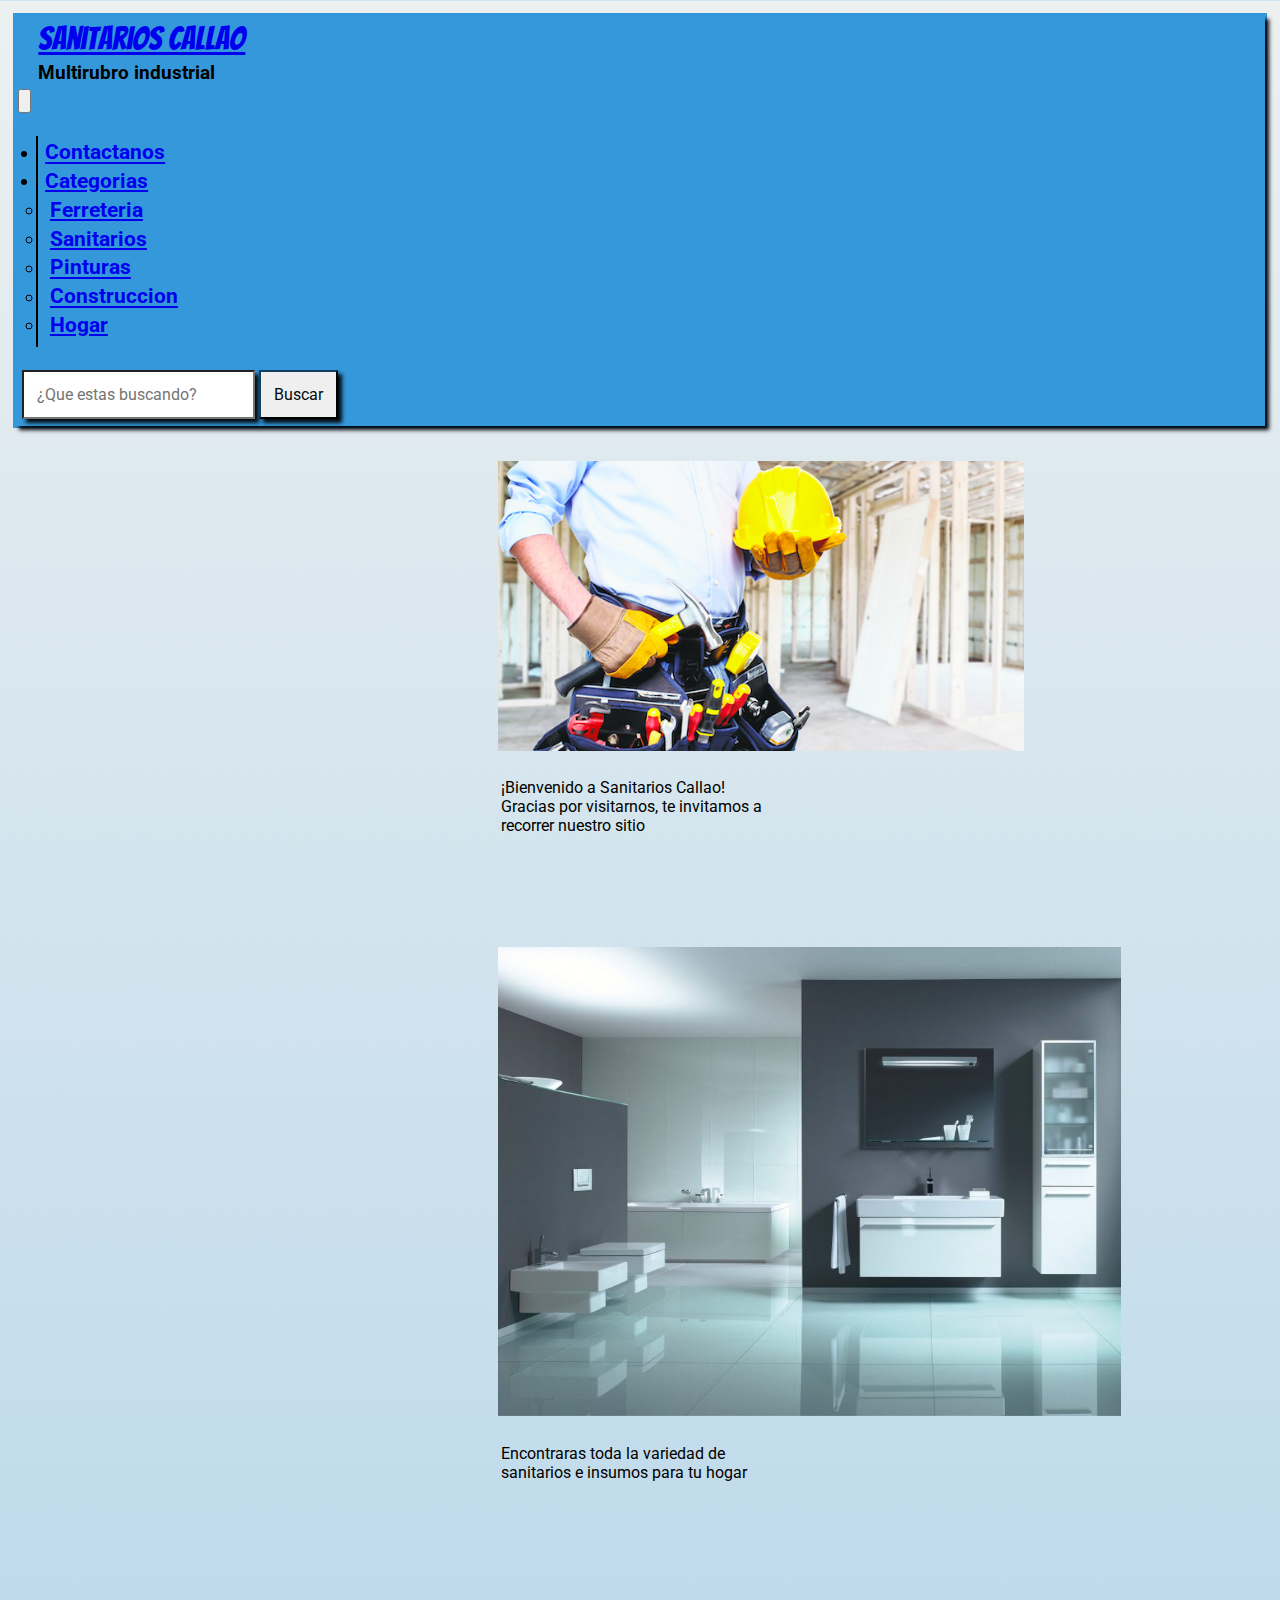
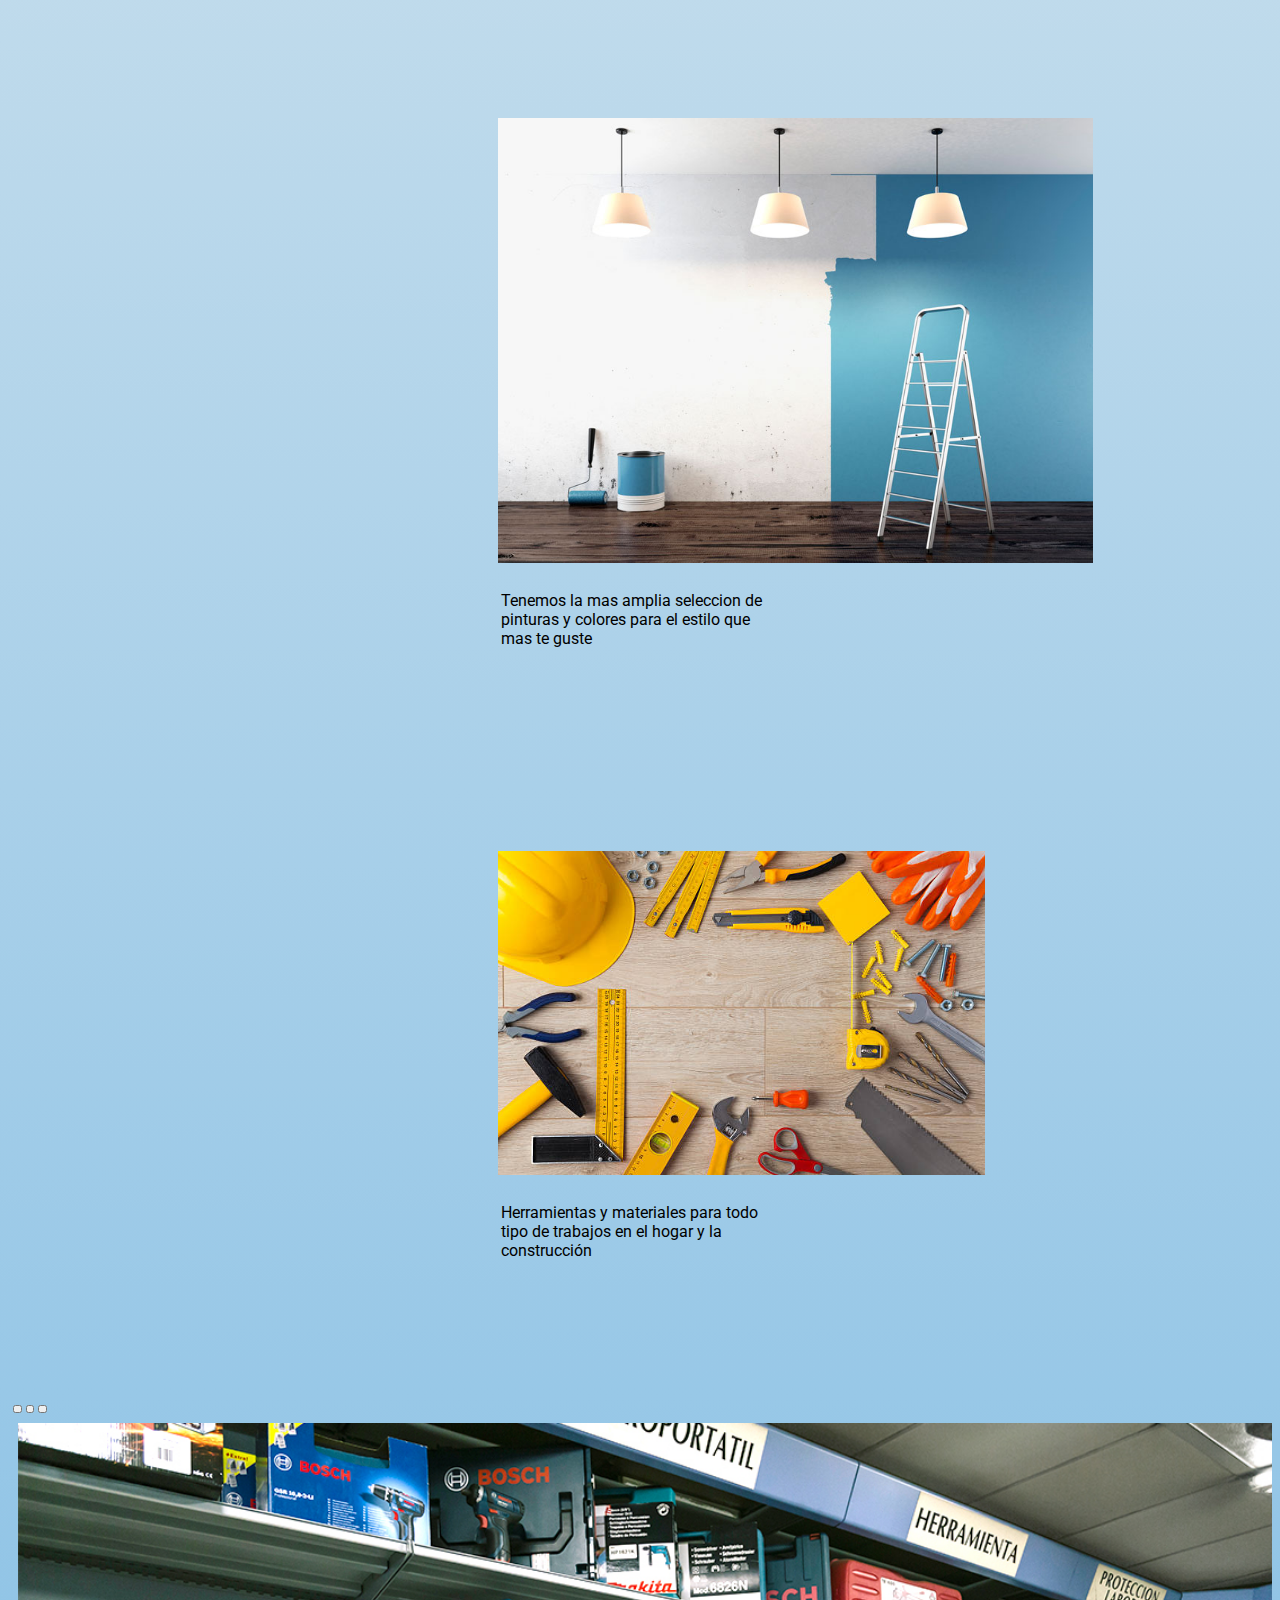
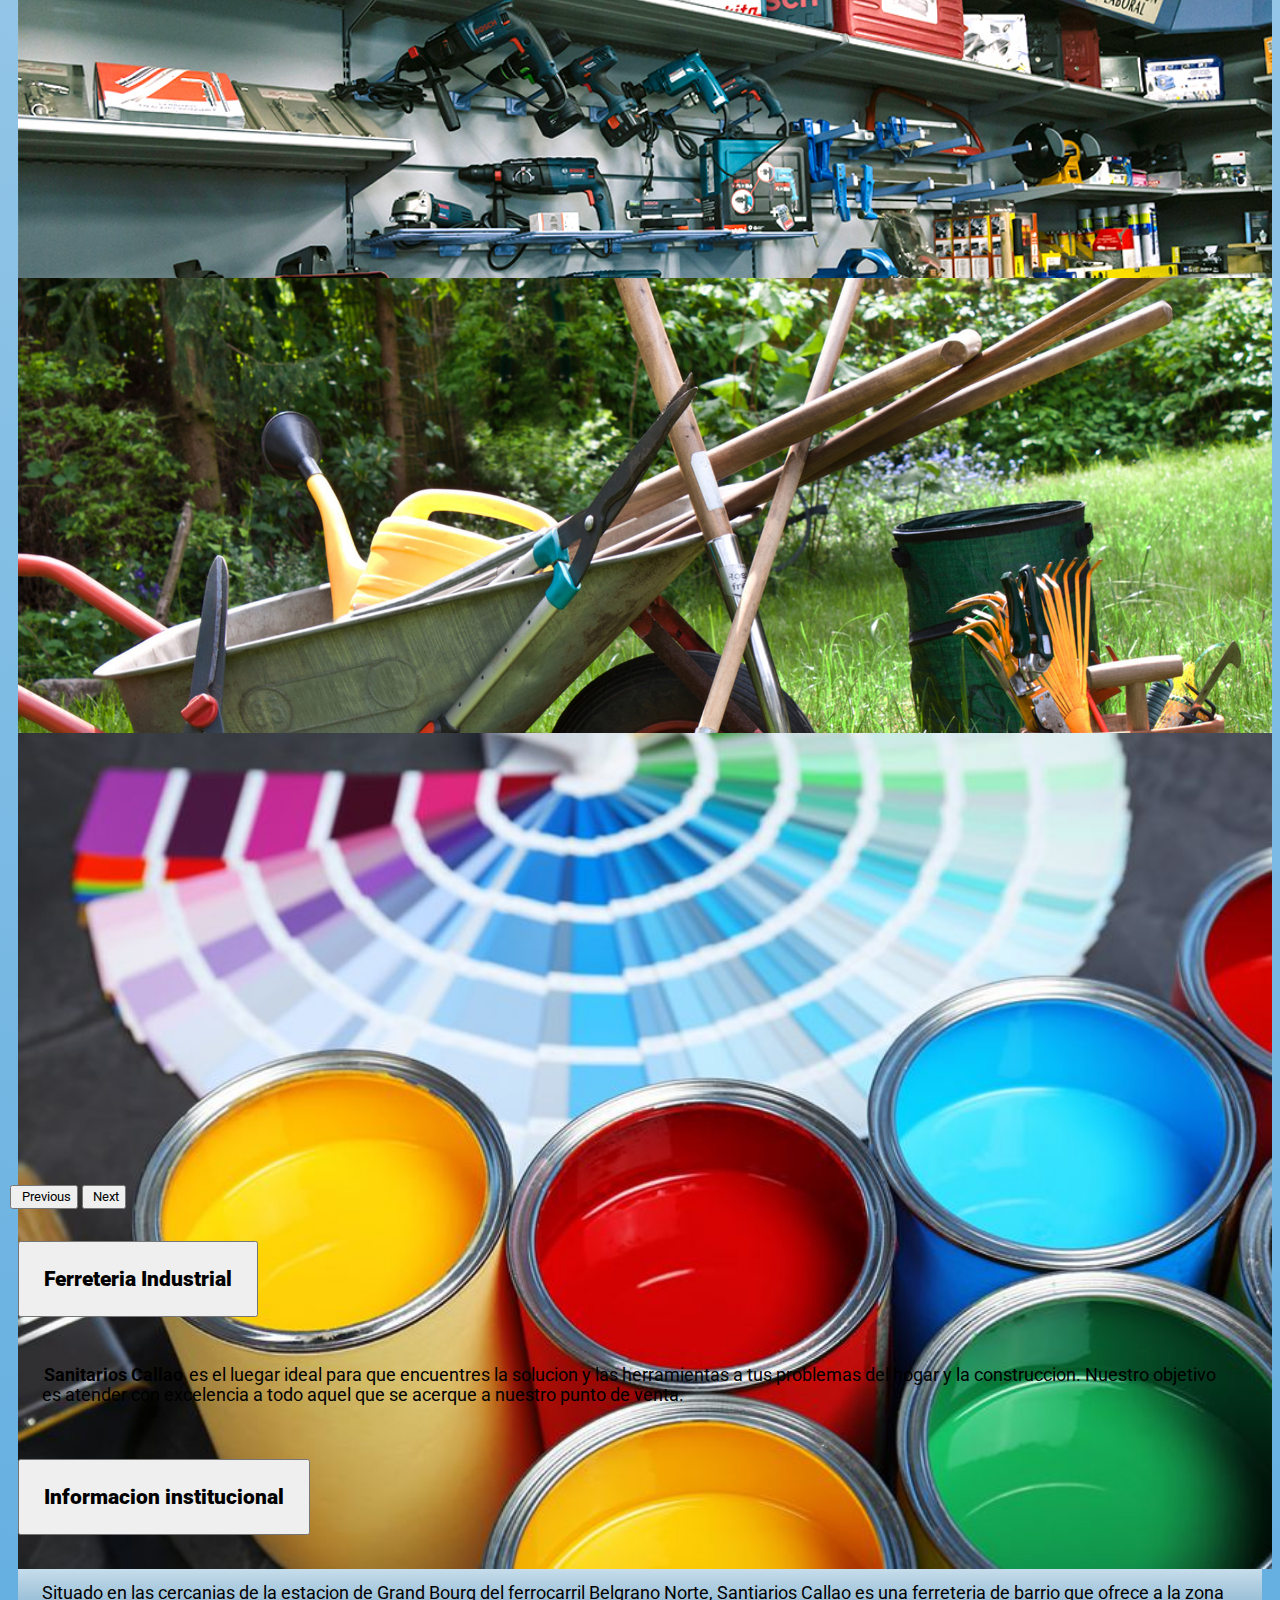
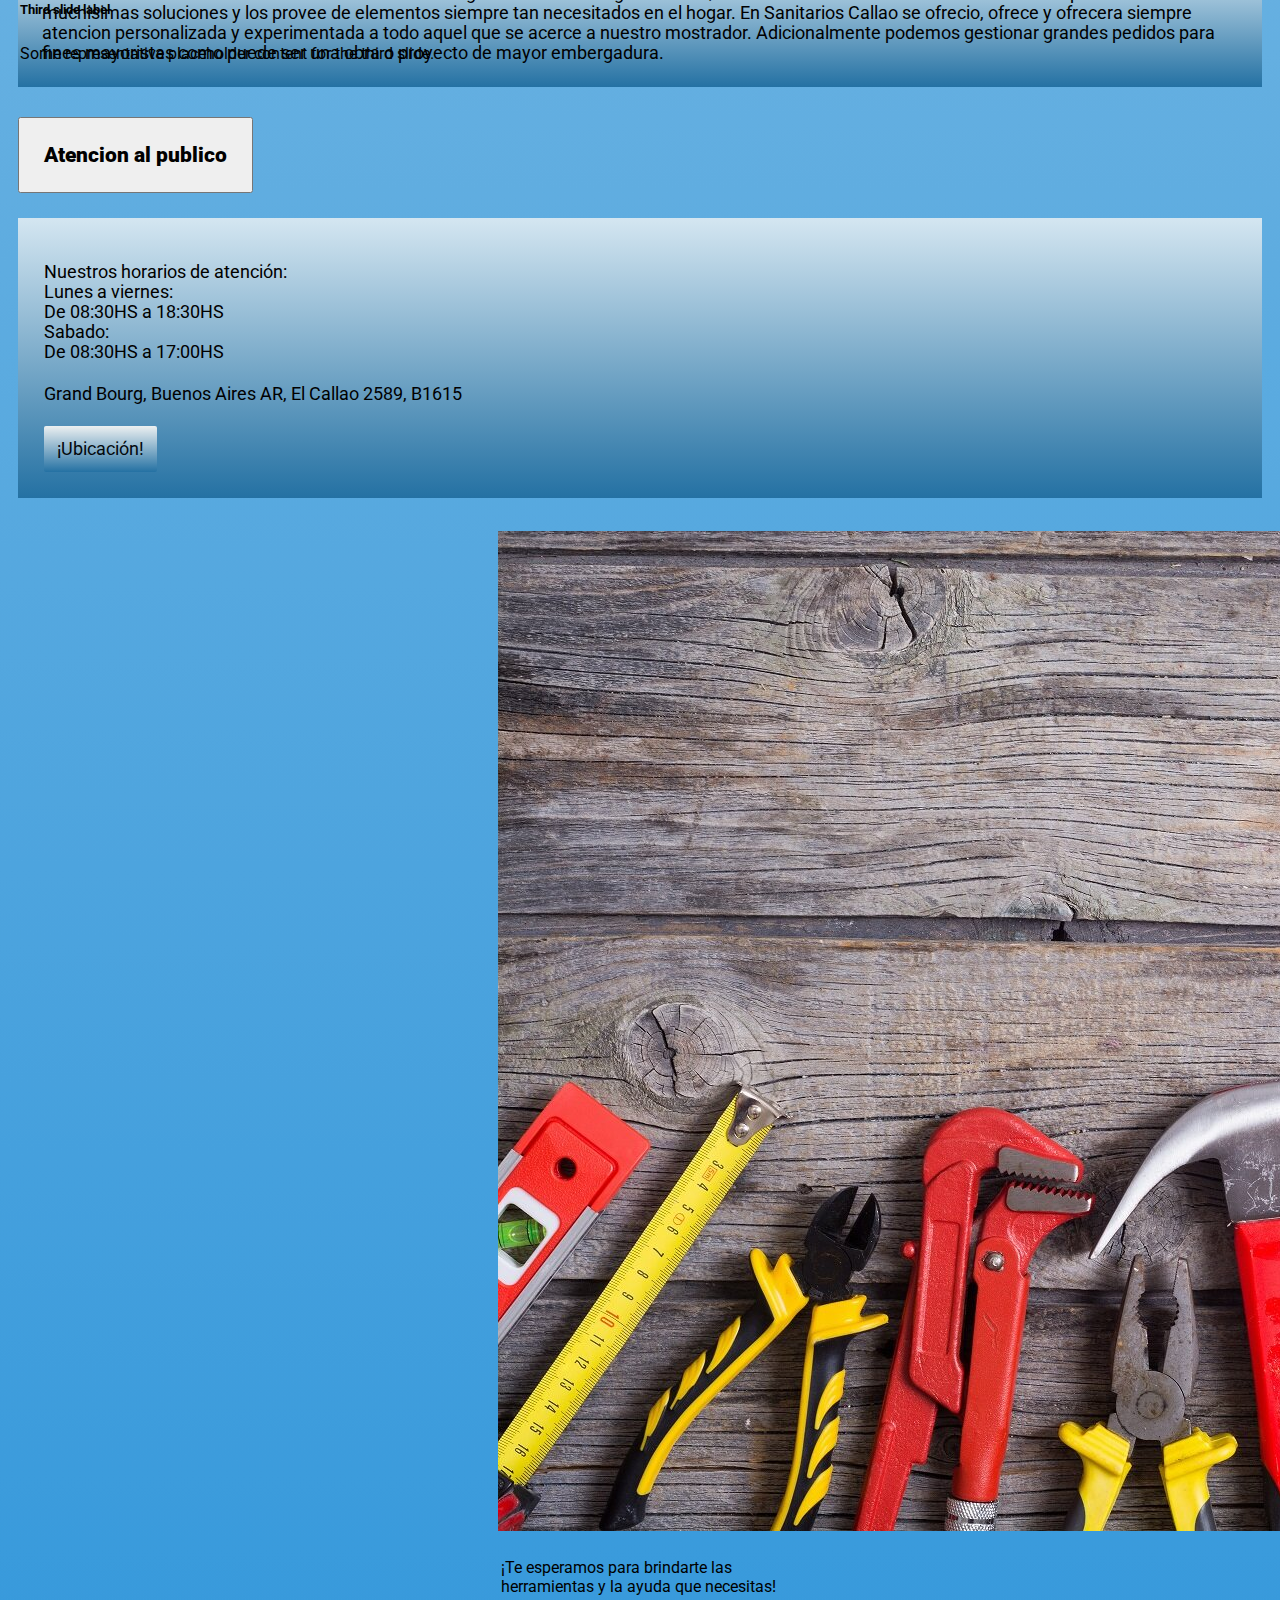
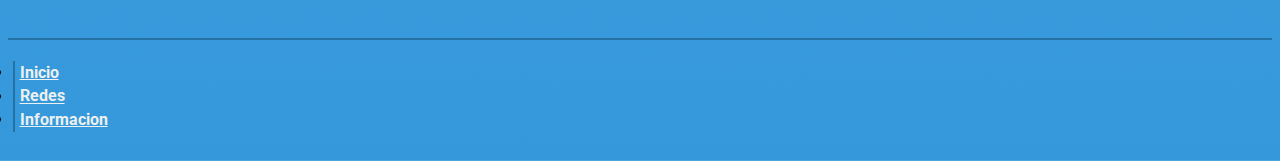
==== commit fea776ae: "dando estilos robustos a nav y accordions" ====
--- a/index.html
+++ b/index.html
@@ -196,10 +196,10 @@
                     De 08:30HS a 18:30HS <br>
                     Sabado: <br>
                     De 08:30HS a 17:00HS <br>
-                    </p> <br>
+                    </p>
                     <p>Grand Bourg, Buenos Aires AR, El Callao 2589, B1615</p>
                     <div>
-                        <a class="ubication-btn" href="https://www.google.com.ar/maps/place/Sanitarios+Callao/@-34.4780199,-58.7331586,18.83z/data=!4m5!3m4!1s0x95bca27e3b64666b:0x773f74cf2b16455b!8m2!3d-34.4775472!4d-58.7335548" class="ubicacion1" target="_blank">¡Ubicación!</a>
+                        <a class="ubication-btn ubicacion1" href="https://www.google.com.ar/maps/place/Sanitarios+Callao/@-34.4780199,-58.7331586,18.83z/data=!4m5!3m4!1s0x95bca27e3b64666b:0x773f74cf2b16455b!8m2!3d-34.4775472!4d-58.7335548" target="_blank">¡Ubicación!</a>
                     </div>
 
                 </div>
--- a/styles/styles.css
+++ b/styles/styles.css
@@ -1,6 +1,11 @@
 * {
   font-family: 'Roboto', sans-serif;
   padding: 0.15rem !important;
+}
+
+html {
+  padding: 0 !important;
+  width: 100%;
 }
 
 body {
@@ -13,8 +18,20 @@
   background-color: #3498DB !important;
 }
 
+.container-fluid {
+  -webkit-box-shadow: 4px 4px 4px #03090e;
+          box-shadow: 4px 4px 4px #03090e;
+}
+
 .nav-link {
   font-weight: bolder;
+}
+
+.form-control, .btn-outline-success {
+  padding: .8rem !important;
+  font-size: 1rem;
+  -webkit-box-shadow: 4px 4px 4px #03090e;
+          box-shadow: 4px 4px 4px #03090e;
 }
 
 .dropdown-item {
@@ -63,10 +80,10 @@
 
 .container-marca .marca1 {
   font-size: 2rem;
-  -webkit-transition: color 1s, -webkit-transform 2s;
-  transition: color 1s, -webkit-transform 2s;
-  transition: transform 2s, color 1s;
-  transition: transform 2s, color 1s, -webkit-transform 2s;
+  -webkit-transition: color 1.5s, -webkit-transform 2.5s;
+  transition: color 1.5s, -webkit-transform 2.5s;
+  transition: transform 2.5s, color 1.5s;
+  transition: transform 2.5s, color 1.5s, -webkit-transform 2.5s;
   margin-right: 1rem;
   margin-left: 1rem;
   margin-bottom: 0;
@@ -74,7 +91,7 @@
 }
 
 .container-marca .marca2 {
-  font-size: 1rem;
+  font-size: 1.2rem;
   font-weight: bold;
   margin-right: 1rem;
   margin-left: 1rem;
@@ -83,8 +100,8 @@
 }
 
 .container-marca .marca1:hover {
-  -webkit-transform: scale(1.2, 1.7);
-          transform: scale(1.2, 1.7);
+  -webkit-transform: scale(1.1, 1.6);
+          transform: scale(1.1, 1.6);
   color: #D4E6F1 !important;
 }
 
@@ -99,6 +116,17 @@
   background-image: linear-gradient(#D4E6F1, #2471A3);
 }
 
+.accordion-button {
+  padding: 1.5rem !important;
+  font-size: 1.3rem;
+  font-weight: bolder;
+}
+
+.accordion-body {
+  padding: 1.5rem !important;
+  font-size: 1.1rem;
+}
+
 .carousel-item {
   width: 100%;
   height: 100%;
@@ -109,10 +137,6 @@
   width: 100%;
   margin-left: auto;
   margin-right: auto;
-}
-
-.ubicacion1 {
-  text-decoration: none;
 }
 
 .form-container1 {
@@ -139,6 +163,12 @@
   border-radius: 2px;
 }
 
+.ubicacion1 {
+  text-decoration: none;
+  padding: .8rem !important;
+  display: inline-block;
+}
+
 .footer {
   border-top: 2px solid #2471A3;
 }
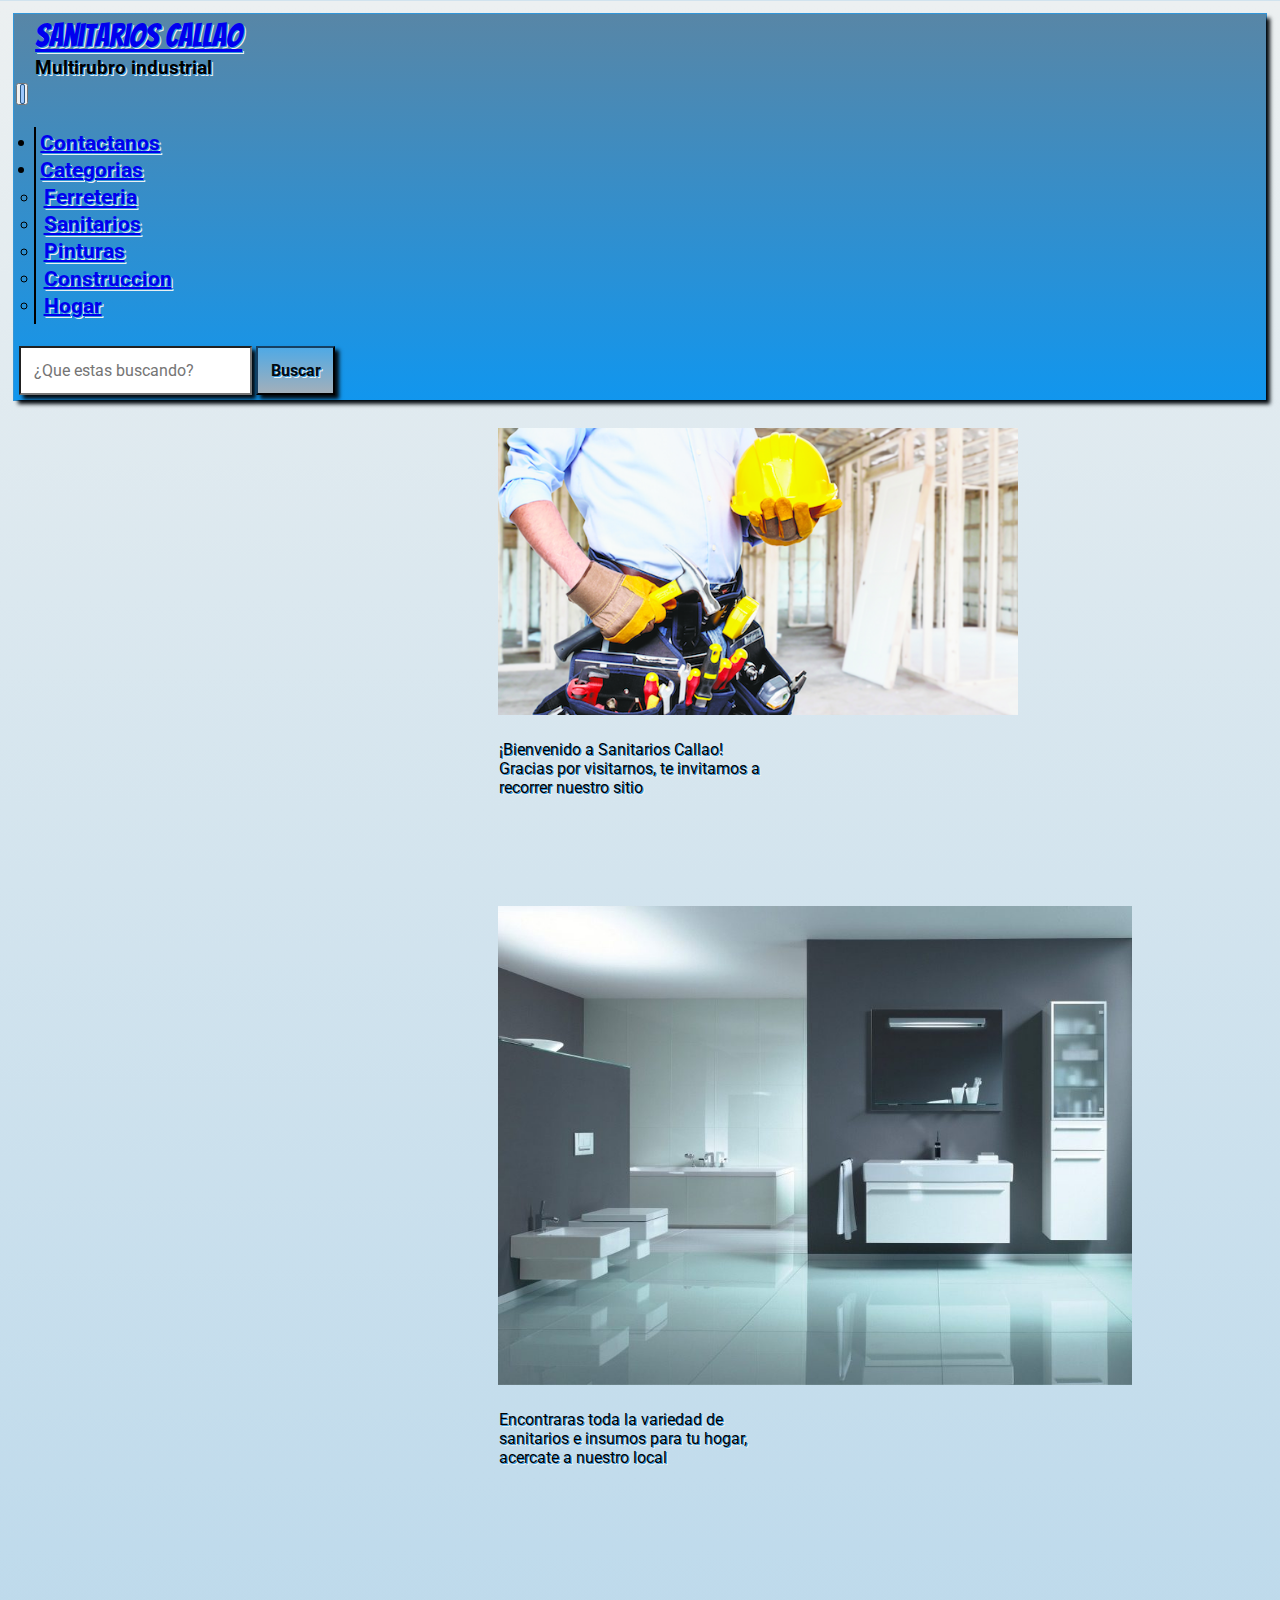
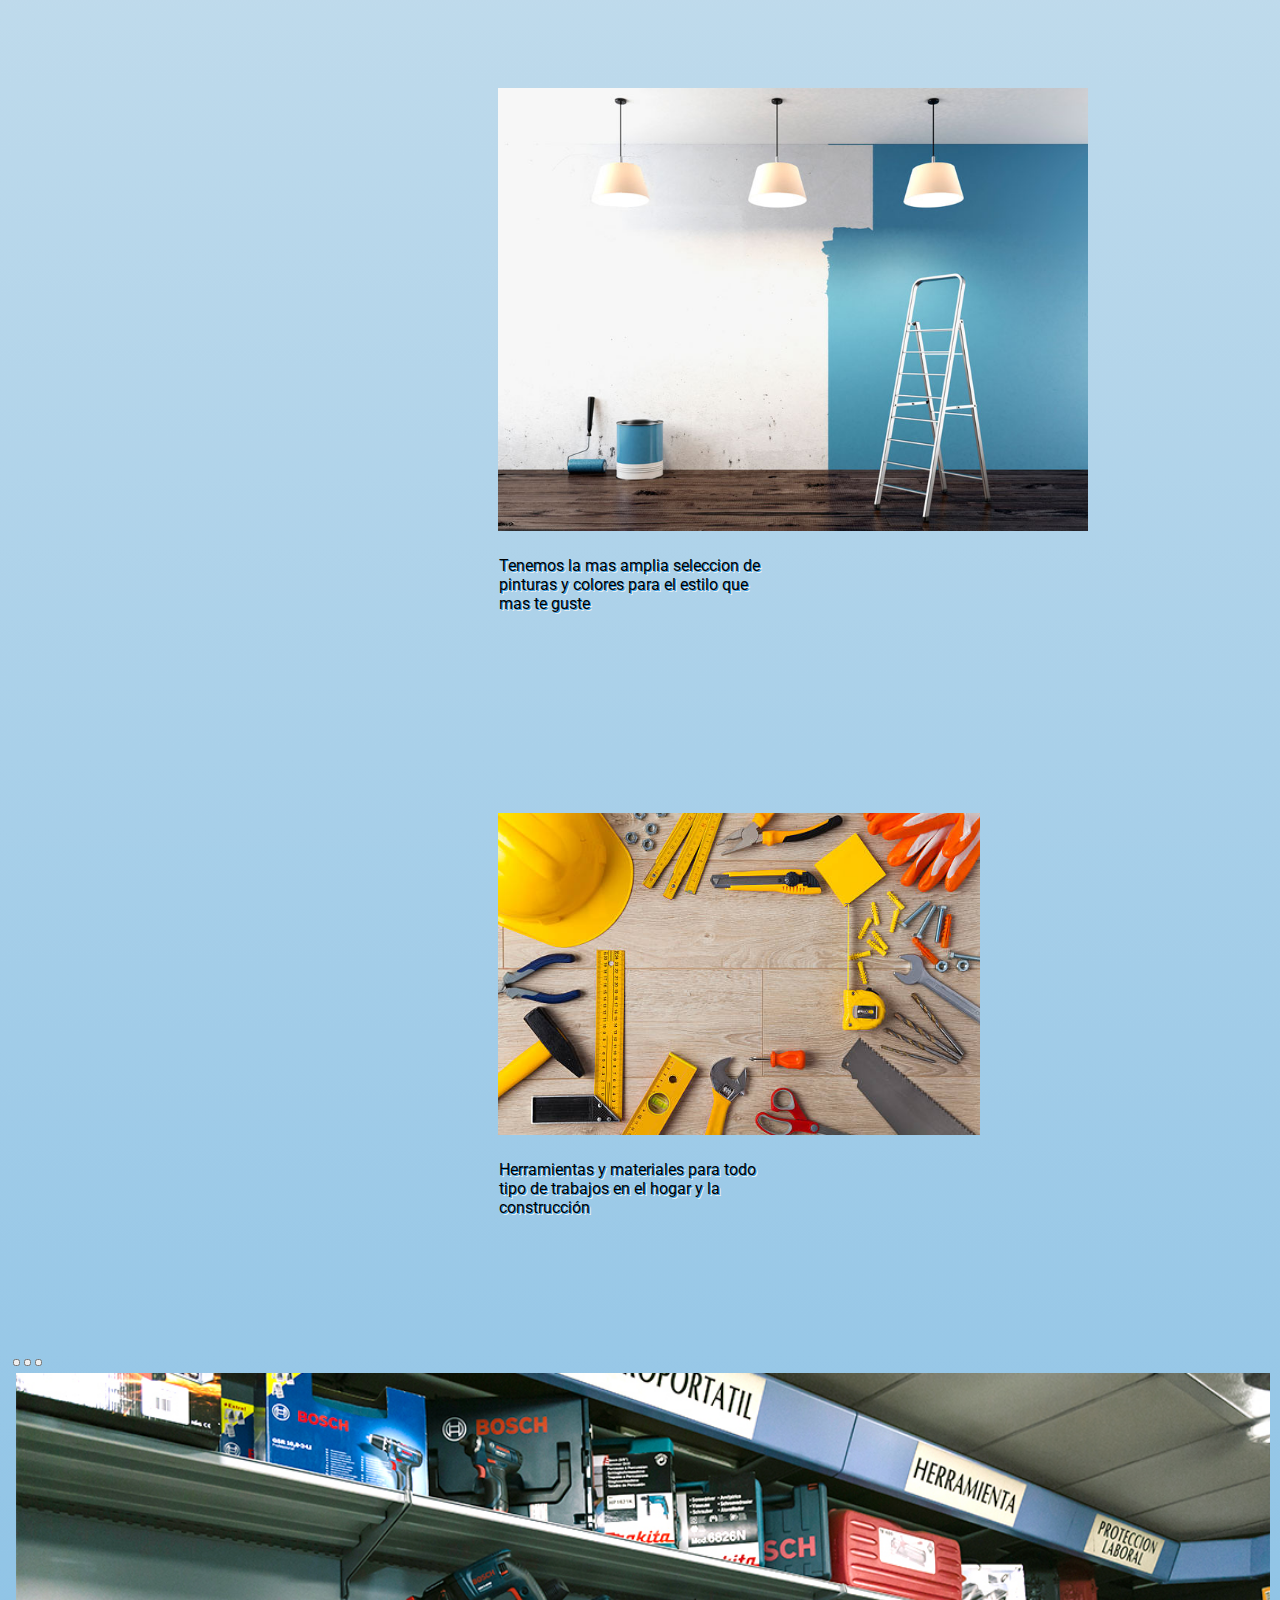
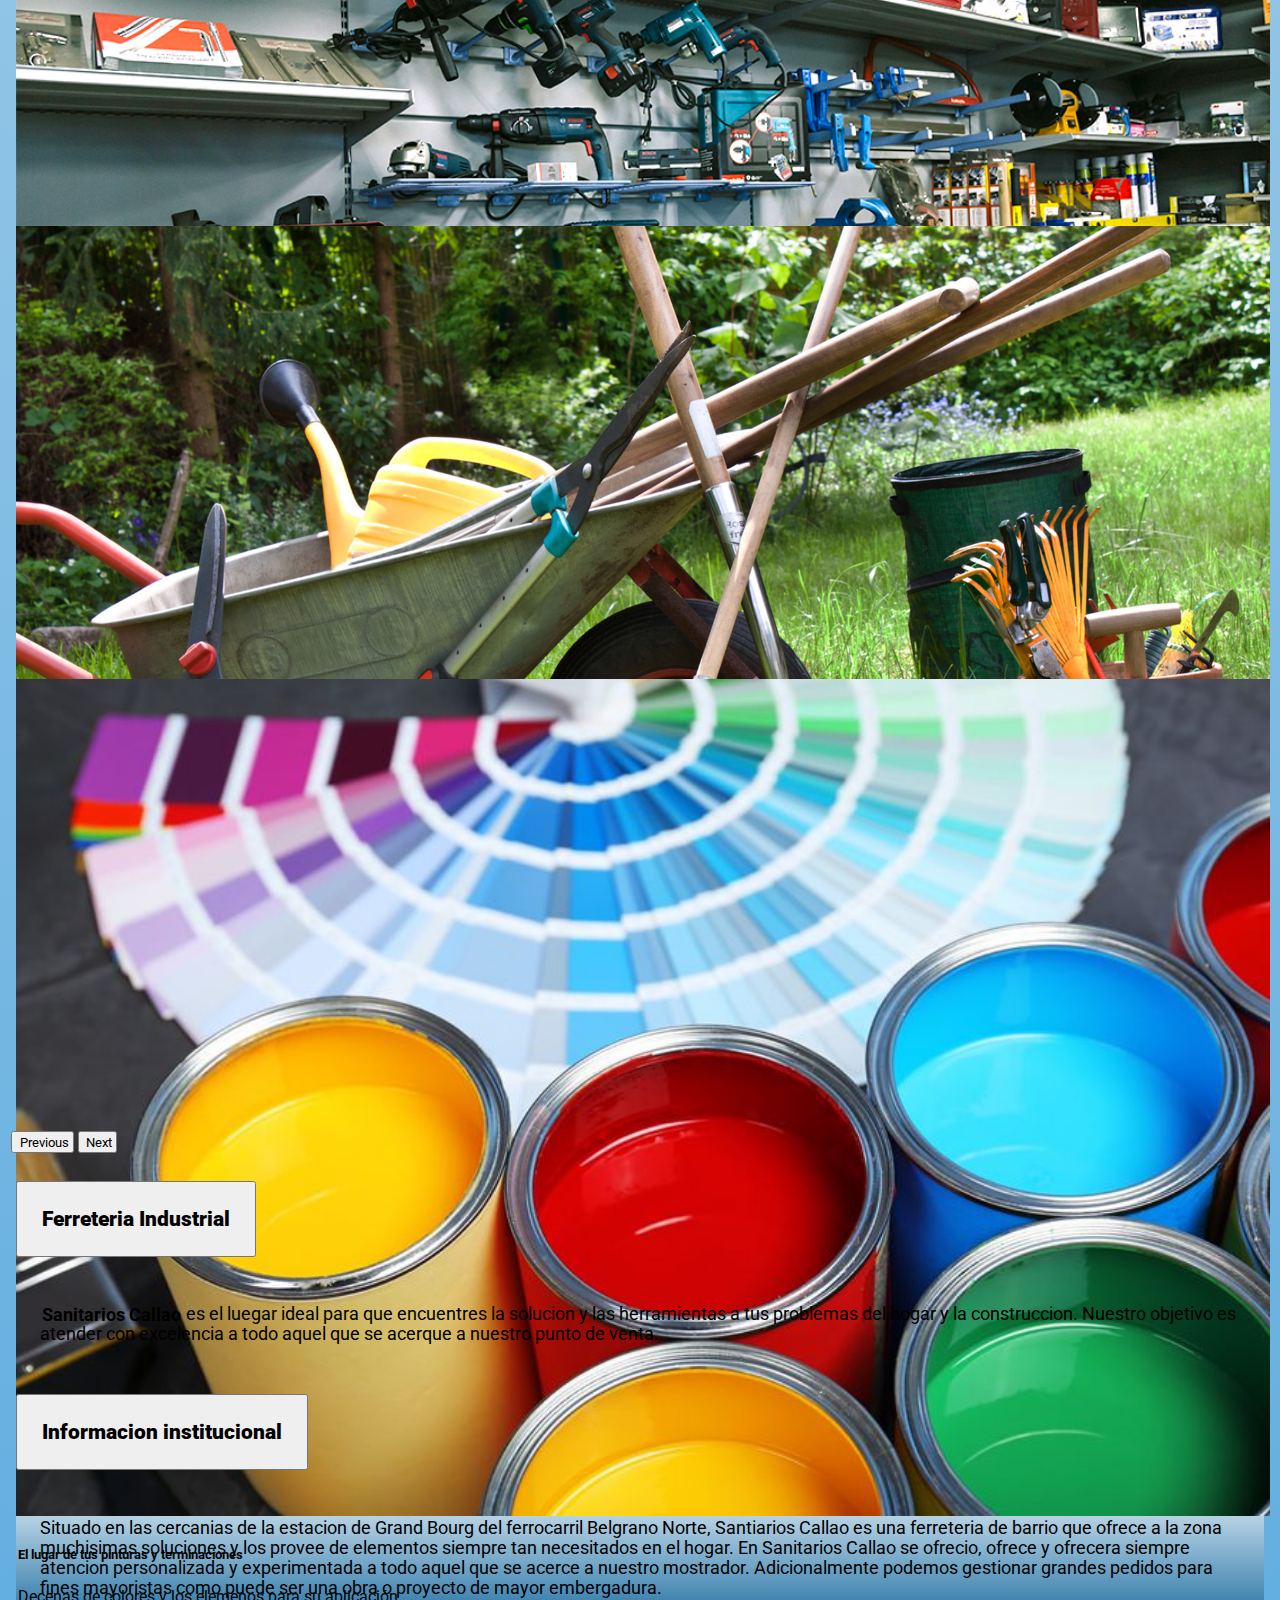
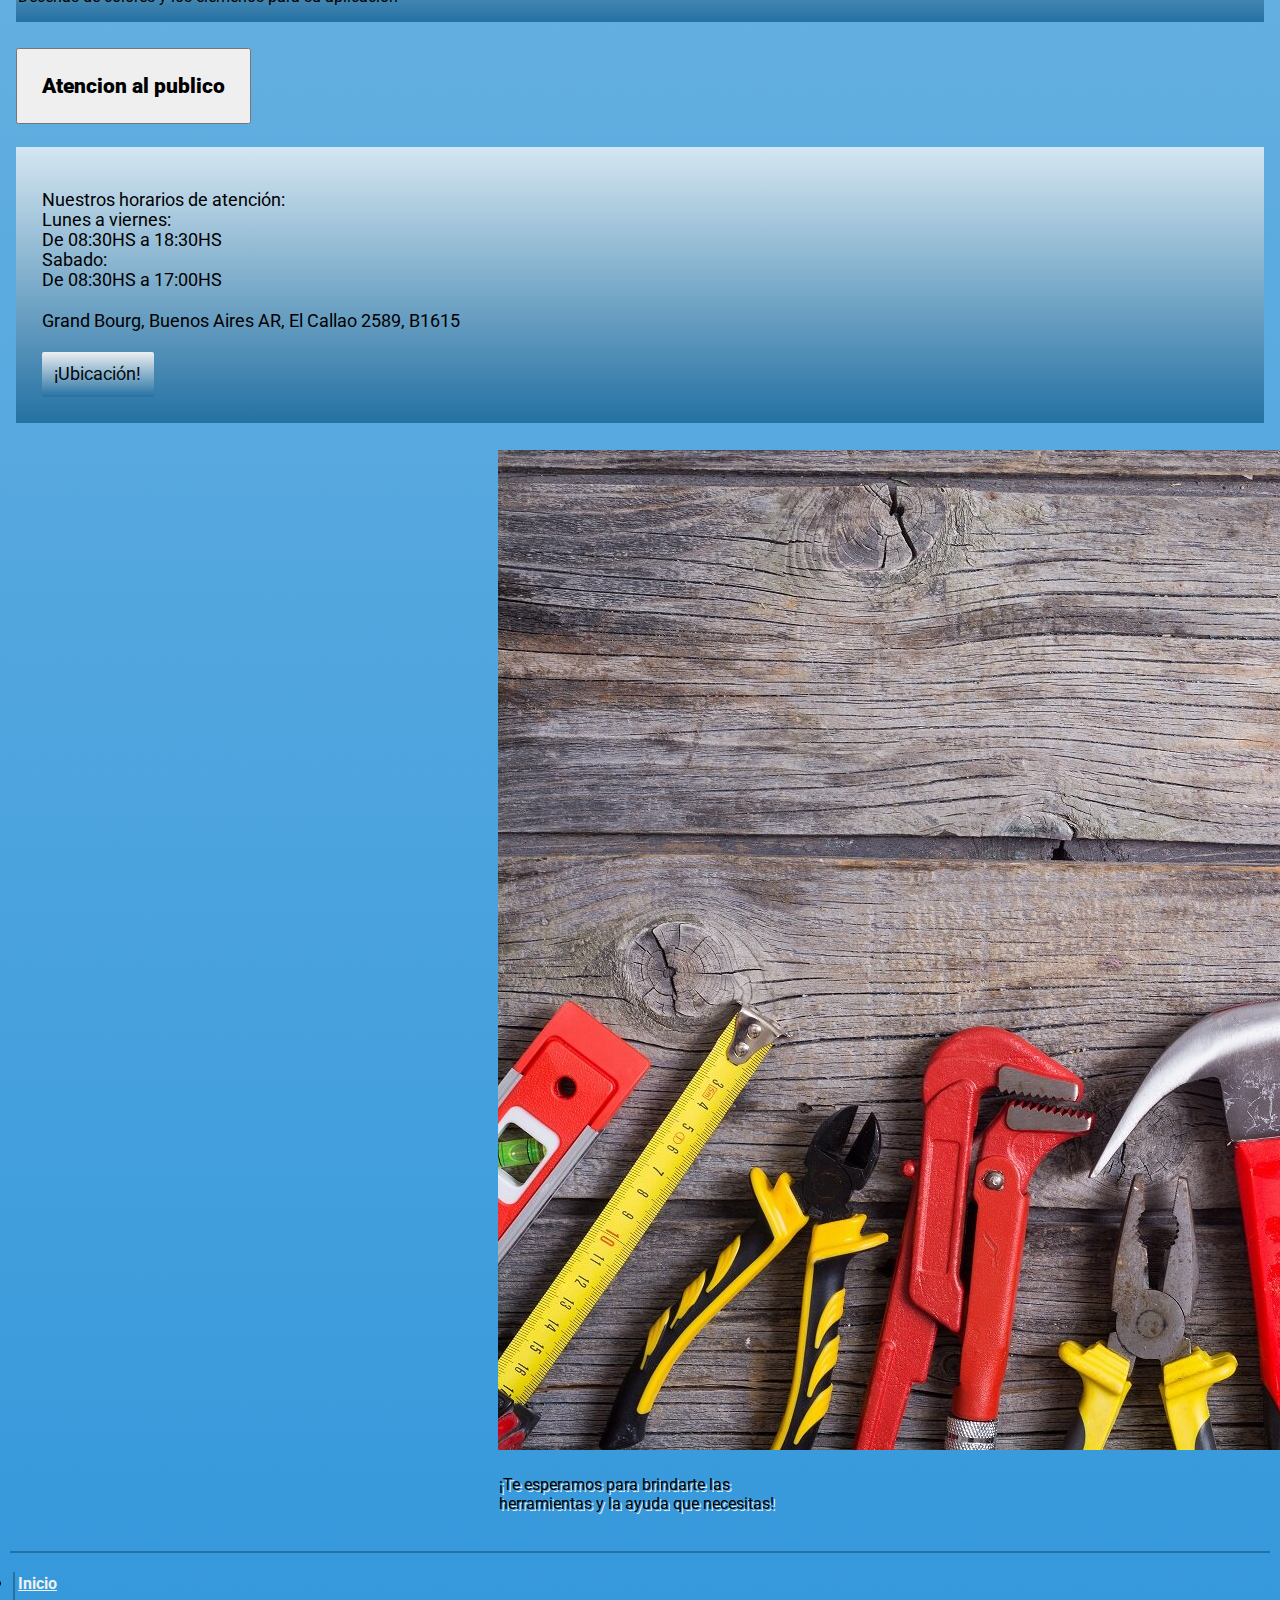
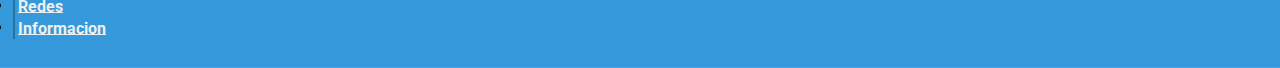
==== commit a2c20792: "dando estilos a las fuentes y texto a carousel" ====
--- a/index.html
+++ b/index.html
@@ -83,7 +83,7 @@
       <div class="card">
           <img src="img/CARD-INDEX2.jpg" class="card-img-top" alt="asesor ferretero">
           <div class="card-body">
-            <p class="card-text">Encontraras toda la variedad de sanitarios e insumos para tu hogar</p>
+            <p class="card-text">Encontraras toda la variedad de sanitarios e insumos para tu hogar, acercate a nuestro local</p>
           </div>
         </div>
   </div>
@@ -106,7 +106,7 @@
   </div>
   </div>
 
-    <!-- PRUEBA CAROUSEL -->
+    <!-- CAROUSEL -->
 
     <div id="carouselExampleCaptions" class="carousel slide" data-bs-ride="carousel">
       <div class="carousel-indicators">
@@ -118,22 +118,22 @@
         <div class="carousel-item active">
           <img src="img/CAROUSEL1.jpg" class="d-block" alt="...">
           <div class="carousel-caption d-none d-md-block">
-            <h5>First slide label</h5>
-            <p>Some representative placeholder content for the first slide.</p>
+            <h5>Multirubro Industrial</h5>
+            <p>Tenemos la mas amplia oferta de suministros</p>
           </div>
         </div>
         <div class="carousel-item">
           <img src="img/CAROUSEL4.jpg" class="d-block" alt="...">
           <div class="carousel-caption d-none d-md-block">
-            <h5>Second slide label</h5>
-            <p>Some representative placeholder content for the second slide.</p>
+            <h5>Todo lo que necesitas para tu hogar</h5>
+            <p>Acercate para encontrar lo que estas buscando</p>
           </div>
         </div>
         <div class="carousel-item">
           <img src="img/CAROUSEL3.jpg" class="d-block" alt="...">
           <div class="carousel-caption d-none d-md-block">
-            <h5>Third slide label</h5>
-            <p>Some representative placeholder content for the third slide.</p>
+            <h5>El lugar de tus pinturas y terminaciones</h5>
+            <p>Decenas de colores y los elemenos para su aplicación</p>
           </div>
         </div>
       </div>
--- a/styles/styles.css
+++ b/styles/styles.css
@@ -1,11 +1,6 @@
 * {
   font-family: 'Roboto', sans-serif;
-  padding: 0.15rem !important;
-}
-
-html {
-  padding: 0 !important;
-  width: 100%;
+  padding: 0.1rem !important;
 }
 
 body {
@@ -21,6 +16,9 @@
 .container-fluid {
   -webkit-box-shadow: 4px 4px 4px #03090e;
           box-shadow: 4px 4px 4px #03090e;
+  text-shadow: 1px 1px 0px #3498DB , 2px 2px 0px #ECF0F1;
+  background-image: -webkit-gradient(linear, left top, left bottom, from(#707a8398), to(#1196ee));
+  background-image: linear-gradient(#707a8398, #1196ee);
 }
 
 .nav-link {
@@ -41,6 +39,16 @@
 .btn-outline-success {
   color: #03090e;
   border-color: #03090e;
+  text-shadow: 1px 1px 0px #3498DB , 2px 2px 0px #ECF0F1;
+  background-image: -webkit-gradient(linear, left top, left bottom, from(#3fa2e4e7), to(#7d90a0ab));
+  background-image: linear-gradient(#3fa2e4e7, #7d90a0ab);
+  font-weight: bolder;
+}
+
+.navbar-toggler-icon {
+  background-color: #83bbffc4;
+  border: 1px solid #013057bb;
+  border-radius: 2px;
 }
 
 .card-container1, .card-container2 {
@@ -52,6 +60,7 @@
           justify-content: center;
   margin-top: 1rem !important;
   margin-bottom: 1rem !important;
+  text-shadow: 1px 1px 0px #3498DB , 2px 2px 0px #ECF0F1;
 }
 
 .card-container1 .card {
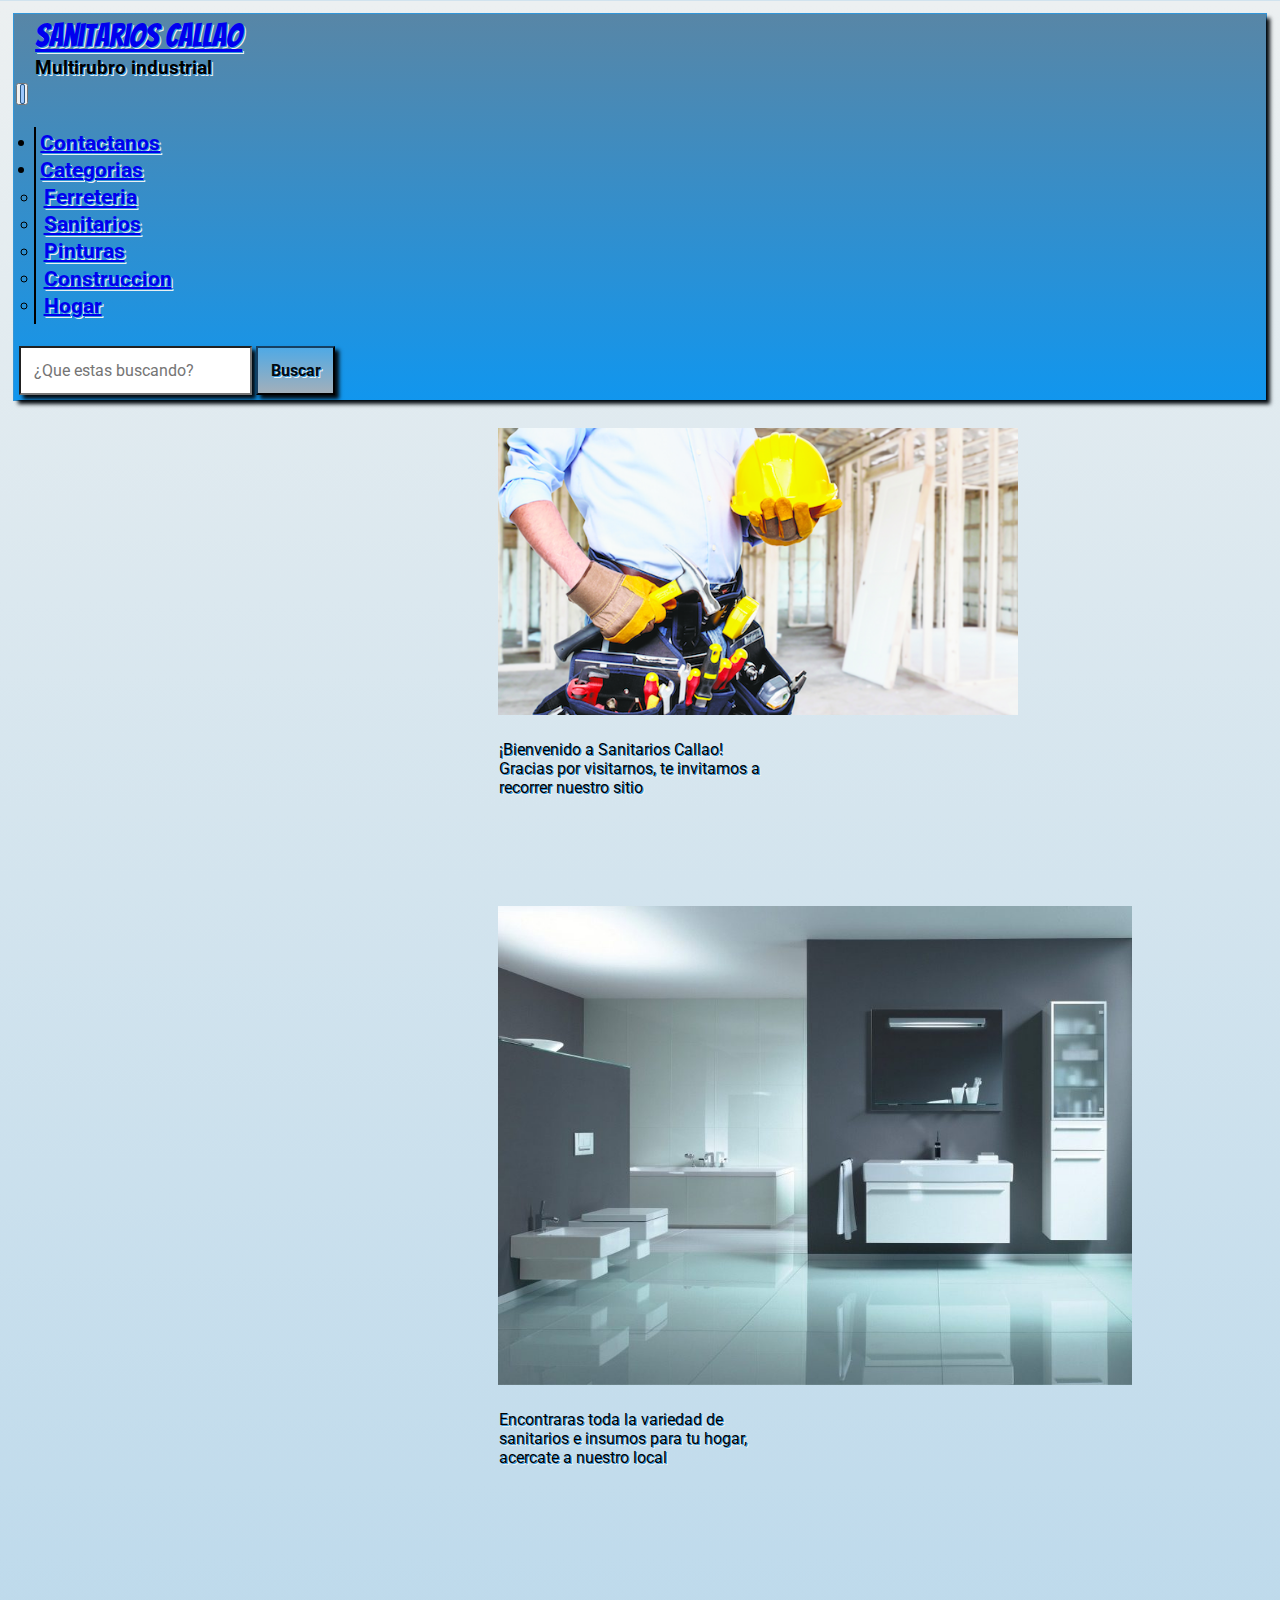
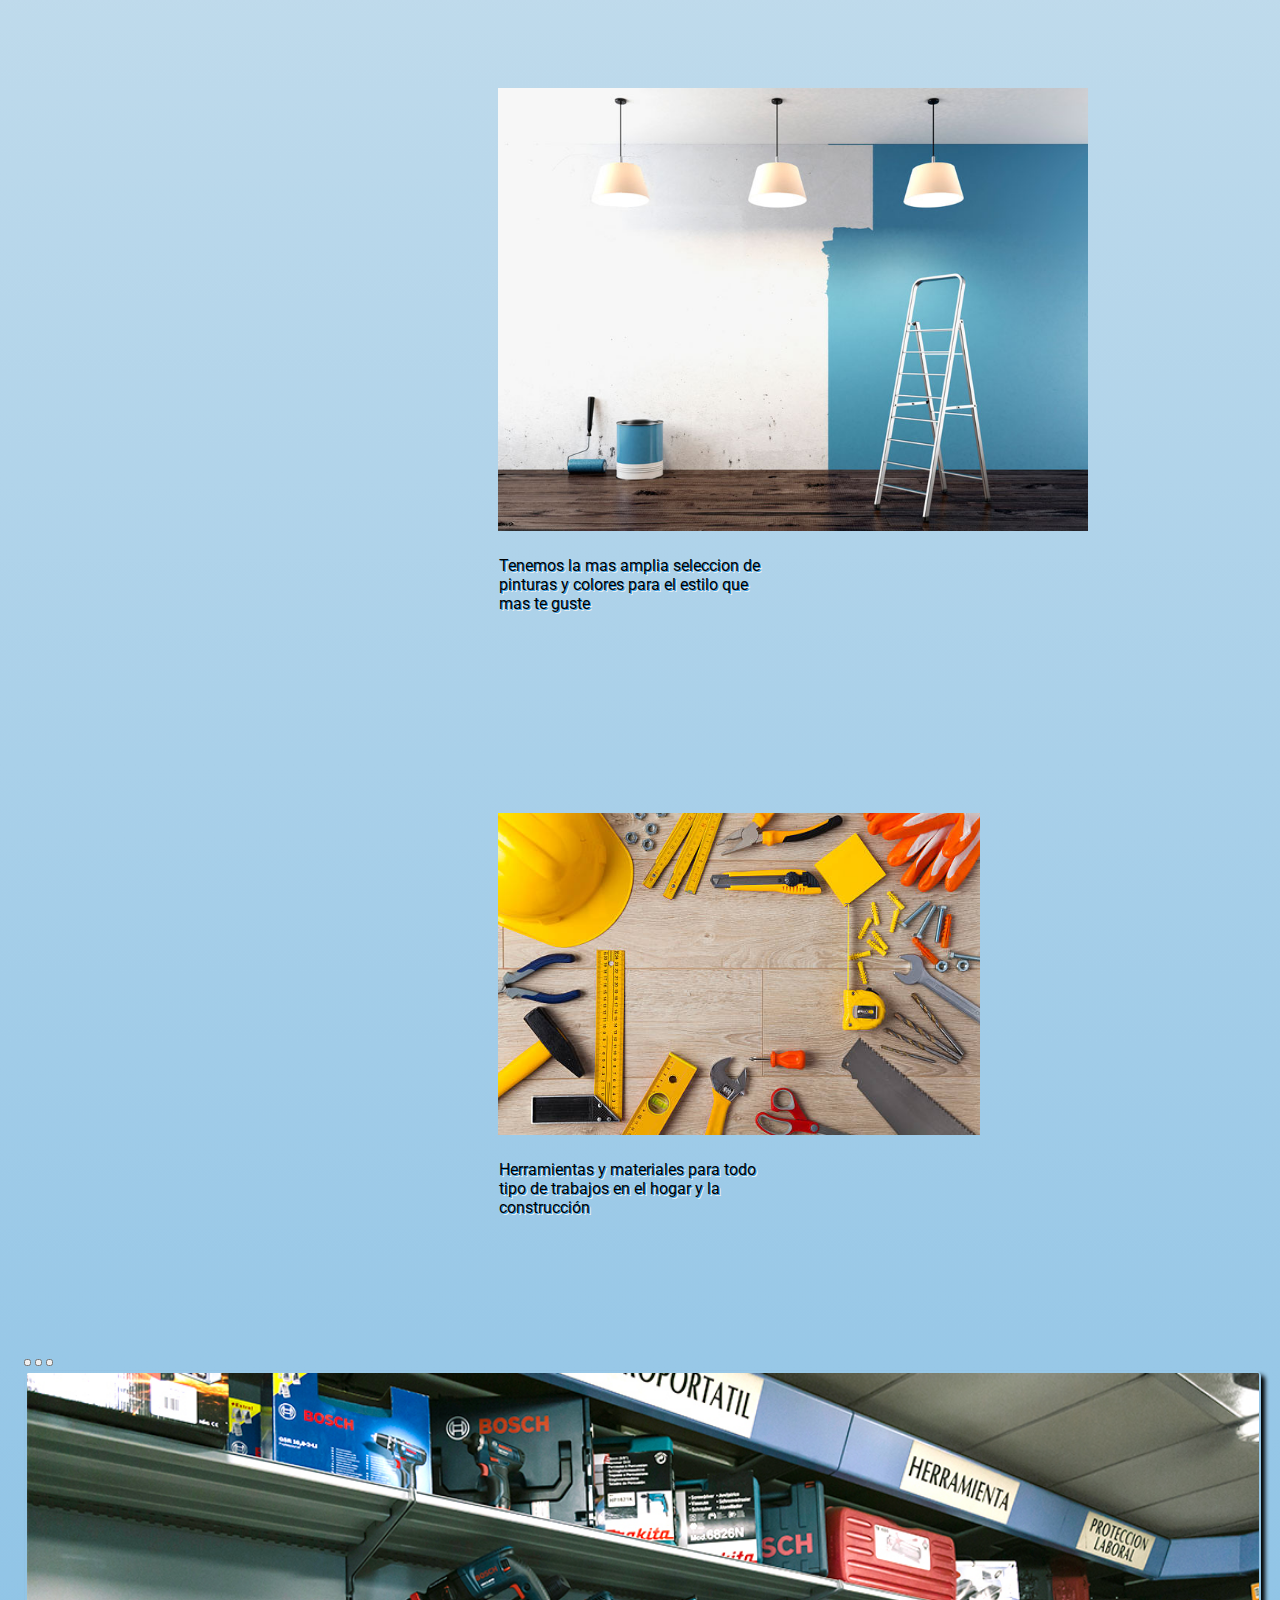
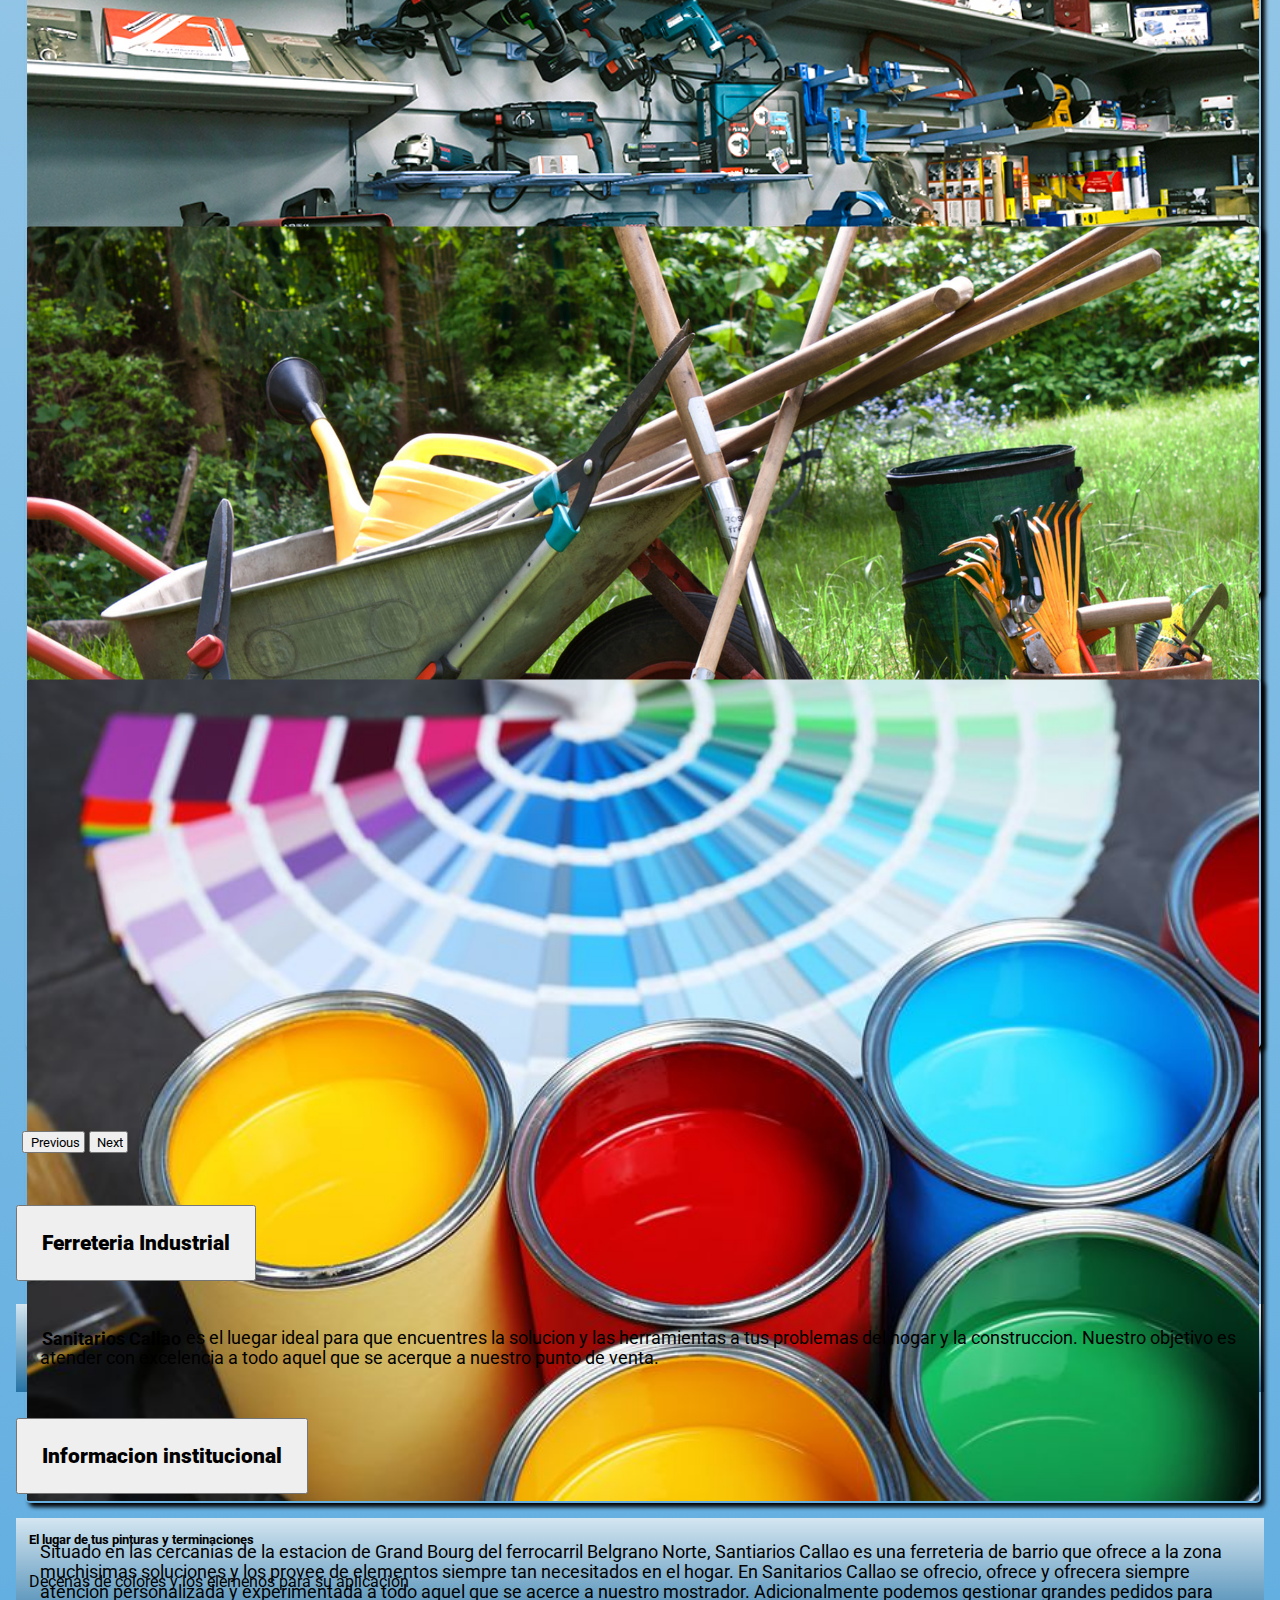
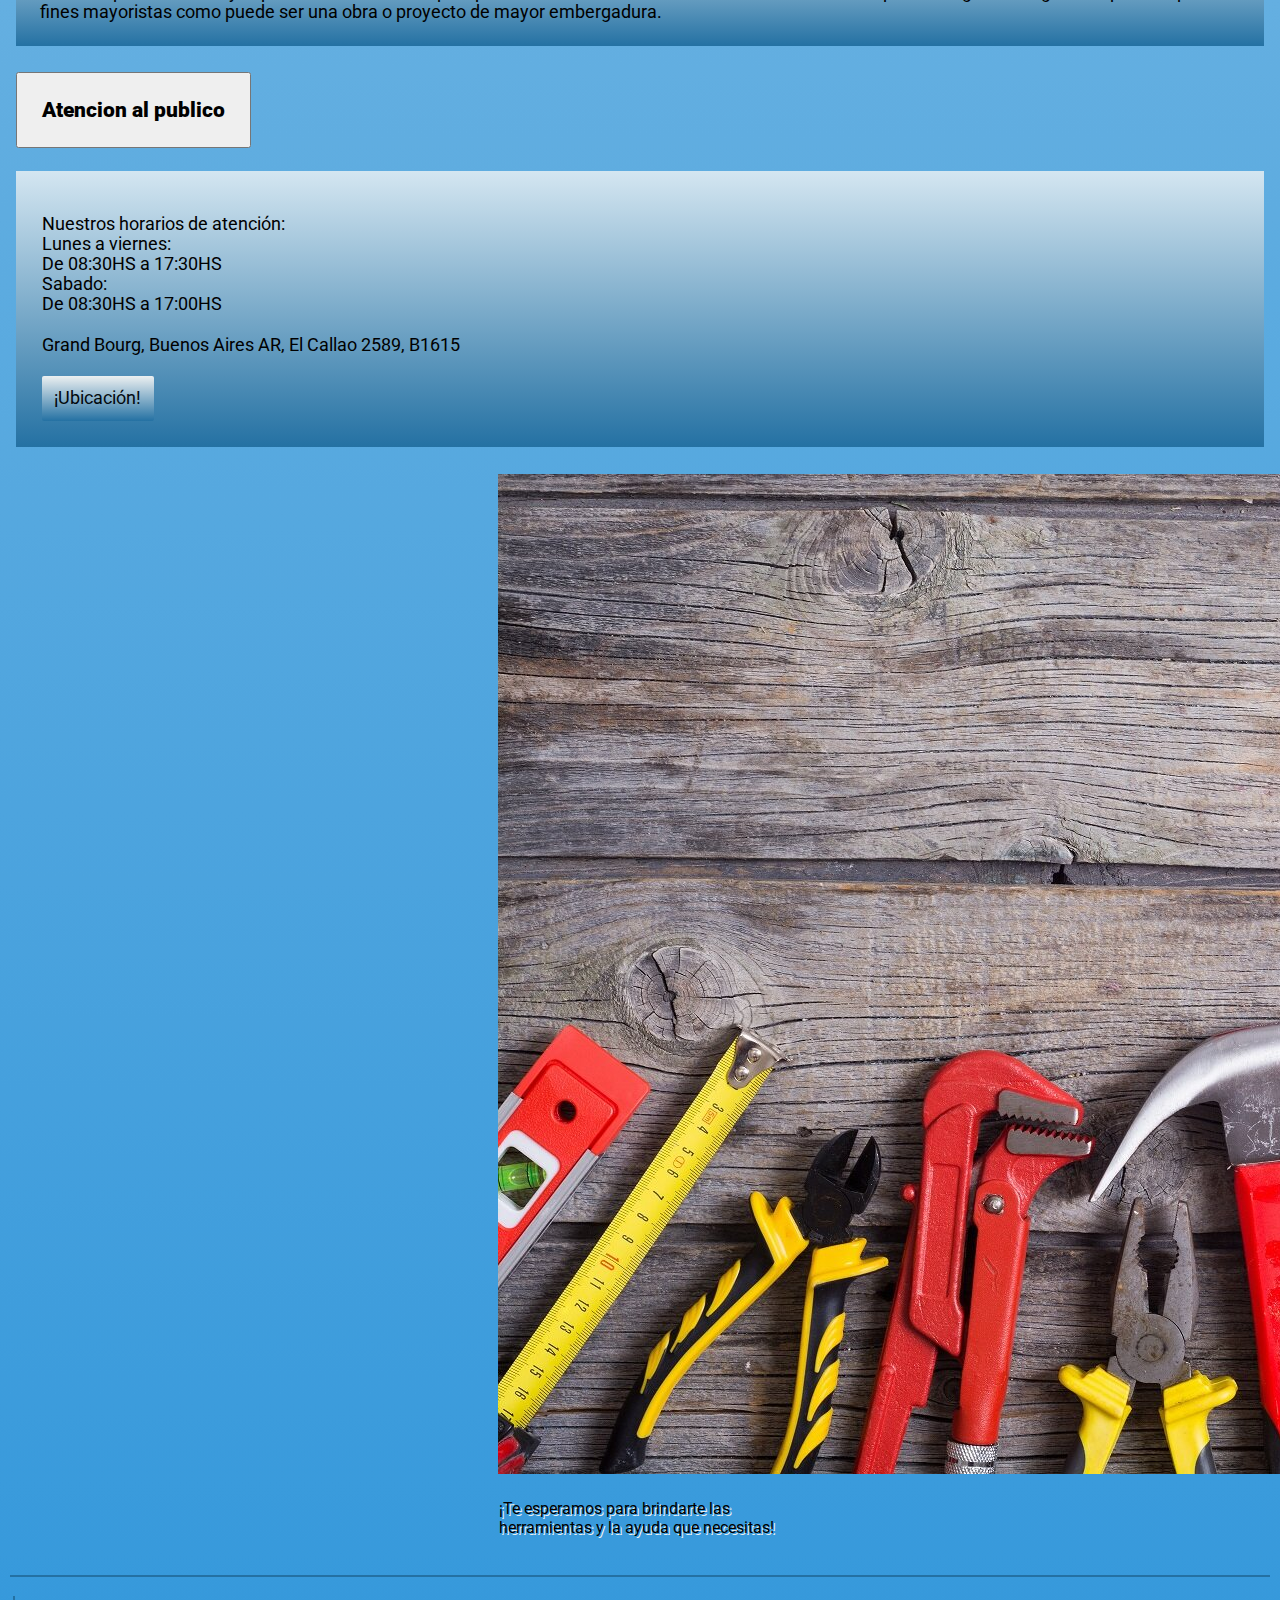
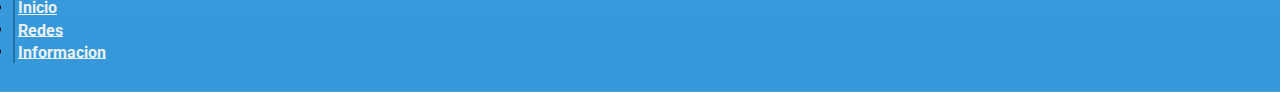
==== commit afbd1924: "retoques" ====
--- a/index.html
+++ b/index.html
@@ -40,9 +40,6 @@
                   </button>
                   <div class="collapse navbar-collapse" id="navbarScroll">
                     <ul class="navbar-nav me-auto my-2 my-lg-0 navbar-nav-scroll" style="--bs-scroll-height: 100%;">
-                      <!-- <li class="nav-item">
-                        <a class="nav-link active marca1" aria-current="page" href="index.html">Sanitarios Callao</a>
-                      </li> -->
                       <li class="nav-item">
                         <a class="nav-link" href="sections/contactos.html">Contactanos</a>
                       </li>
@@ -69,6 +66,9 @@
 
     <!-- FIN BODY + HEADER -->
 
+
+    <!-- INICIO CARDS -->
+
     <div class="container">
     <div class="row">
     <div class="card-container1 col-lg-3 col-md-3 col-sm-6">
@@ -106,7 +106,9 @@
   </div>
   </div>
 
-    <!-- CAROUSEL -->
+  <!-- FIN CARDS -->
+
+  <!-- INICIO CAROUSEL -->
 
     <div id="carouselExampleCaptions" class="carousel slide" data-bs-ride="carousel">
       <div class="carousel-indicators">
@@ -147,11 +149,9 @@
       </button>
     </div>
 
-    <!-- FIN PRUEBA CAROUSEL -->
-
-    <!-- INICIO WIDGETS CARDS + ACCORDION -->
-
-
+    <!-- FIN CAROUSEL -->
+
+    <!-- INICIO ACCORDION -->
 
     <main>
         <div class="accordion" id="accordionPanelsStayOpenExample">
@@ -193,7 +193,7 @@
                     <p>Nuestros horarios de atención: <br>
 
                     Lunes a viernes: <br>
-                    De 08:30HS a 18:30HS <br>
+                    De 08:30HS a 17:30HS <br>
                     Sabado: <br>
                     De 08:30HS a 17:00HS <br>
                     </p>
@@ -208,42 +208,6 @@
           </div>
     </main>
 
-    <!-- <div class="form-container1">
-            <form class="row gy-2 gx-3 align-items-center">
-                <div class="col-auto">
-                  <label class="visually-hidden" for="autoSizingInput">Nombre</label>
-                  <input type="text" class="form-control" id="autoSizingInput" placeholder="Nombre completo">
-                </div>
-                <div class="col-auto">
-                  <label class="visually-hidden" for="autoSizingInputGroup">Username</label>
-                  <div class="input-group">
-                    <div class="input-group-text">@</div>
-                    <input type="text" class="form-control" id="autoSizingInputGroup" placeholder="Usuario/Cliente">
-                  </div>
-                </div>
-                <div class="col-auto">
-                  <label class="visually-hidden" for="autoSizingSelect">Preference</label>
-                  <select class="form-select" id="autoSizingSelect">
-                    <option selected>Elegir...</option>
-                    <option value="1">Mayorista</option>
-                    <option value="2">Minorista</option>
-                    <option value="3">Distribuidor</option>
-                  </select>
-                </div>
-                <div class="col-auto">
-                  <div class="form-check">
-                    <input class="form-check-input" type="checkbox" id="autoSizingCheck">
-                    <label class="form-check-label" for="autoSizingCheck">
-                      Recordarme
-                    </label>
-                  </div>
-                </div>
-                <div class="col-auto">
-                  <button type="submit" class="btn btn-primary">Enviar</button>
-                </div>
-              </form>
-    </div> -->
-
     <div class="card-container2">
         <div class="card" style="width: 18rem;">
             <img src="img/imgFerreteria1.jpg" class="card-img-top" alt="elementos de ferreteria">
@@ -253,7 +217,7 @@
           </div>
     </div>
 
-      <!-- FIN WIDGETS CARDS + ACCORDION -->
+      <!-- FIN ACCORDION -->
 
       <!-- INICIO FOOTER -->
 
--- a/styles/styles.css
+++ b/styles/styles.css
@@ -136,16 +136,27 @@
   font-size: 1.1rem;
 }
 
-.carousel-item {
+#carouselExampleCaptions {
+  margin-bottom: 1.5rem;
+  border-radius: 5px;
+  width: 98%;
+  margin-left: auto;
+  margin-right: auto;
+}
+
+#carouselExampleCaptions .carousel-item {
   width: 100%;
   height: 100%;
   max-height: 450px;
 }
 
-.carousel-item img {
+#carouselExampleCaptions .carousel-item img {
   width: 100%;
   margin-left: auto;
   margin-right: auto;
+  border-radius: 5px;
+  -webkit-box-shadow: 4px 4px 4px black;
+          box-shadow: 4px 4px 4px black;
 }
 
 .form-container1 {
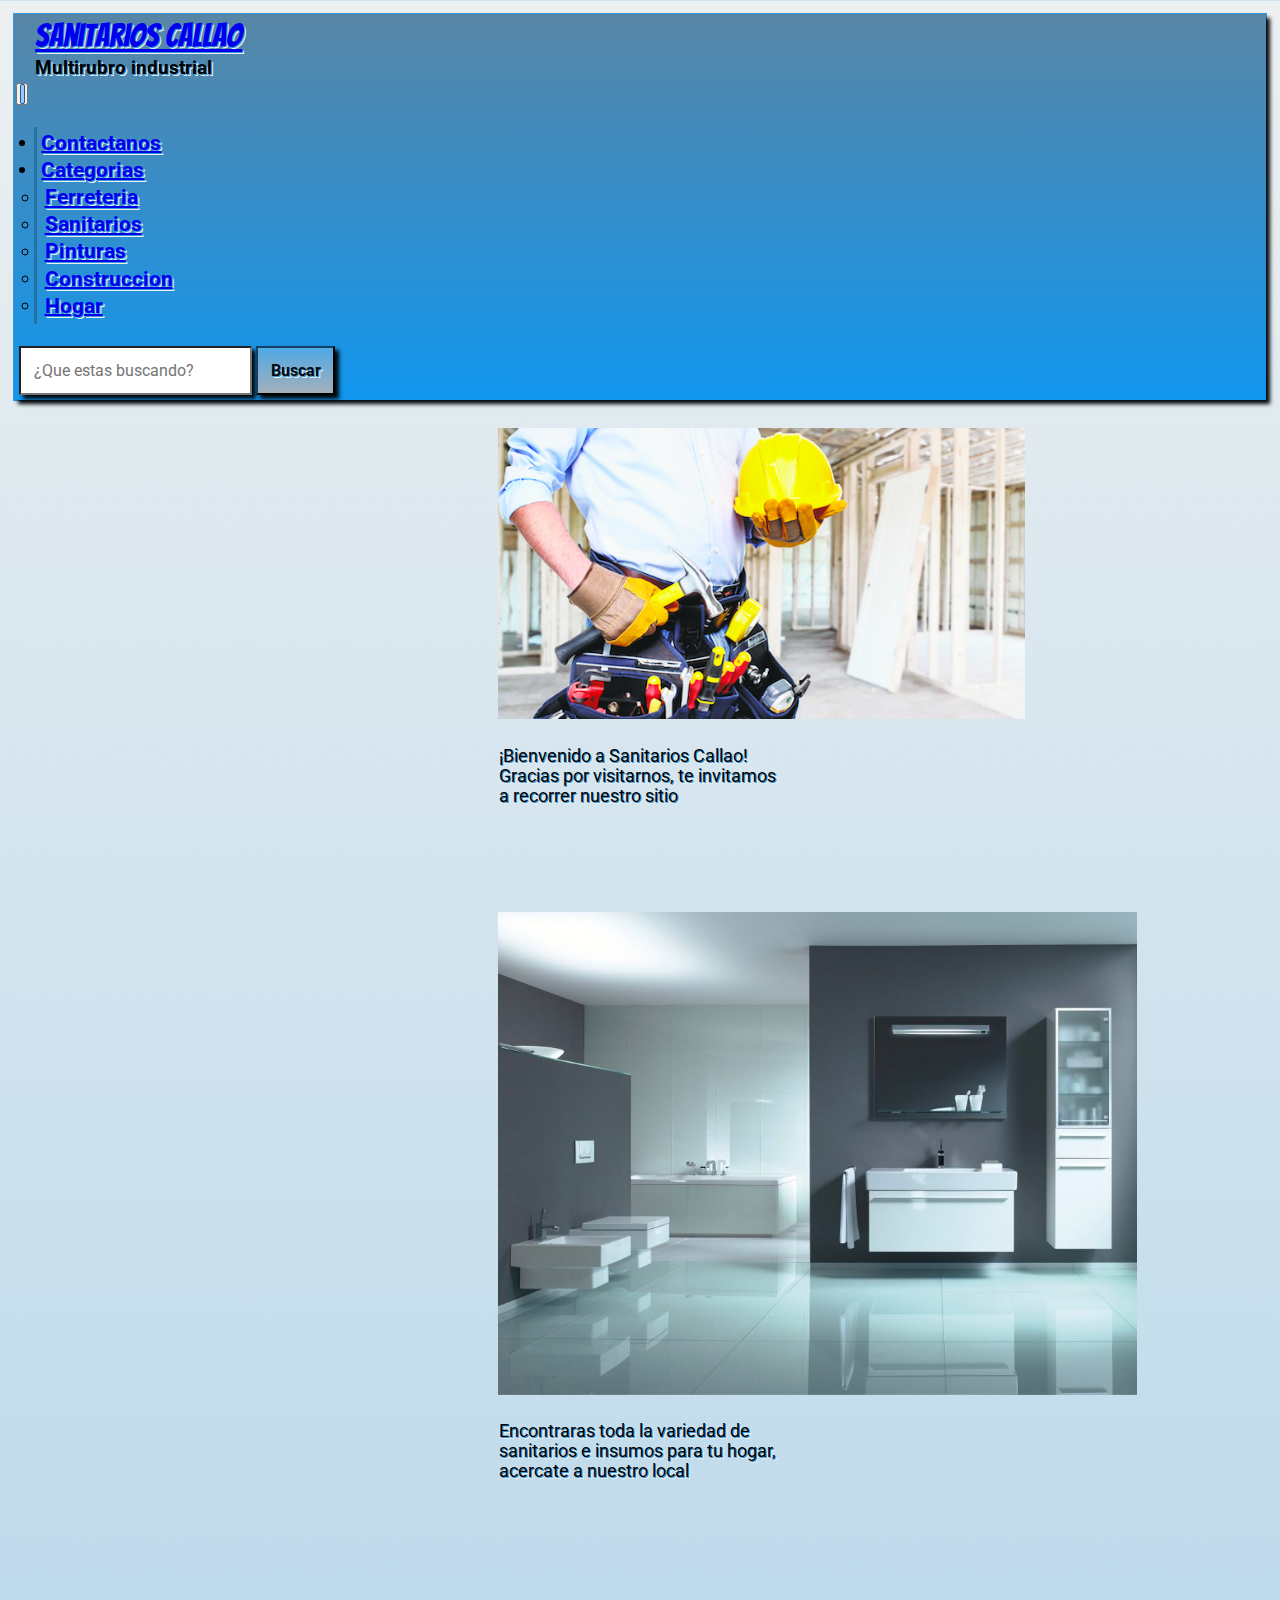
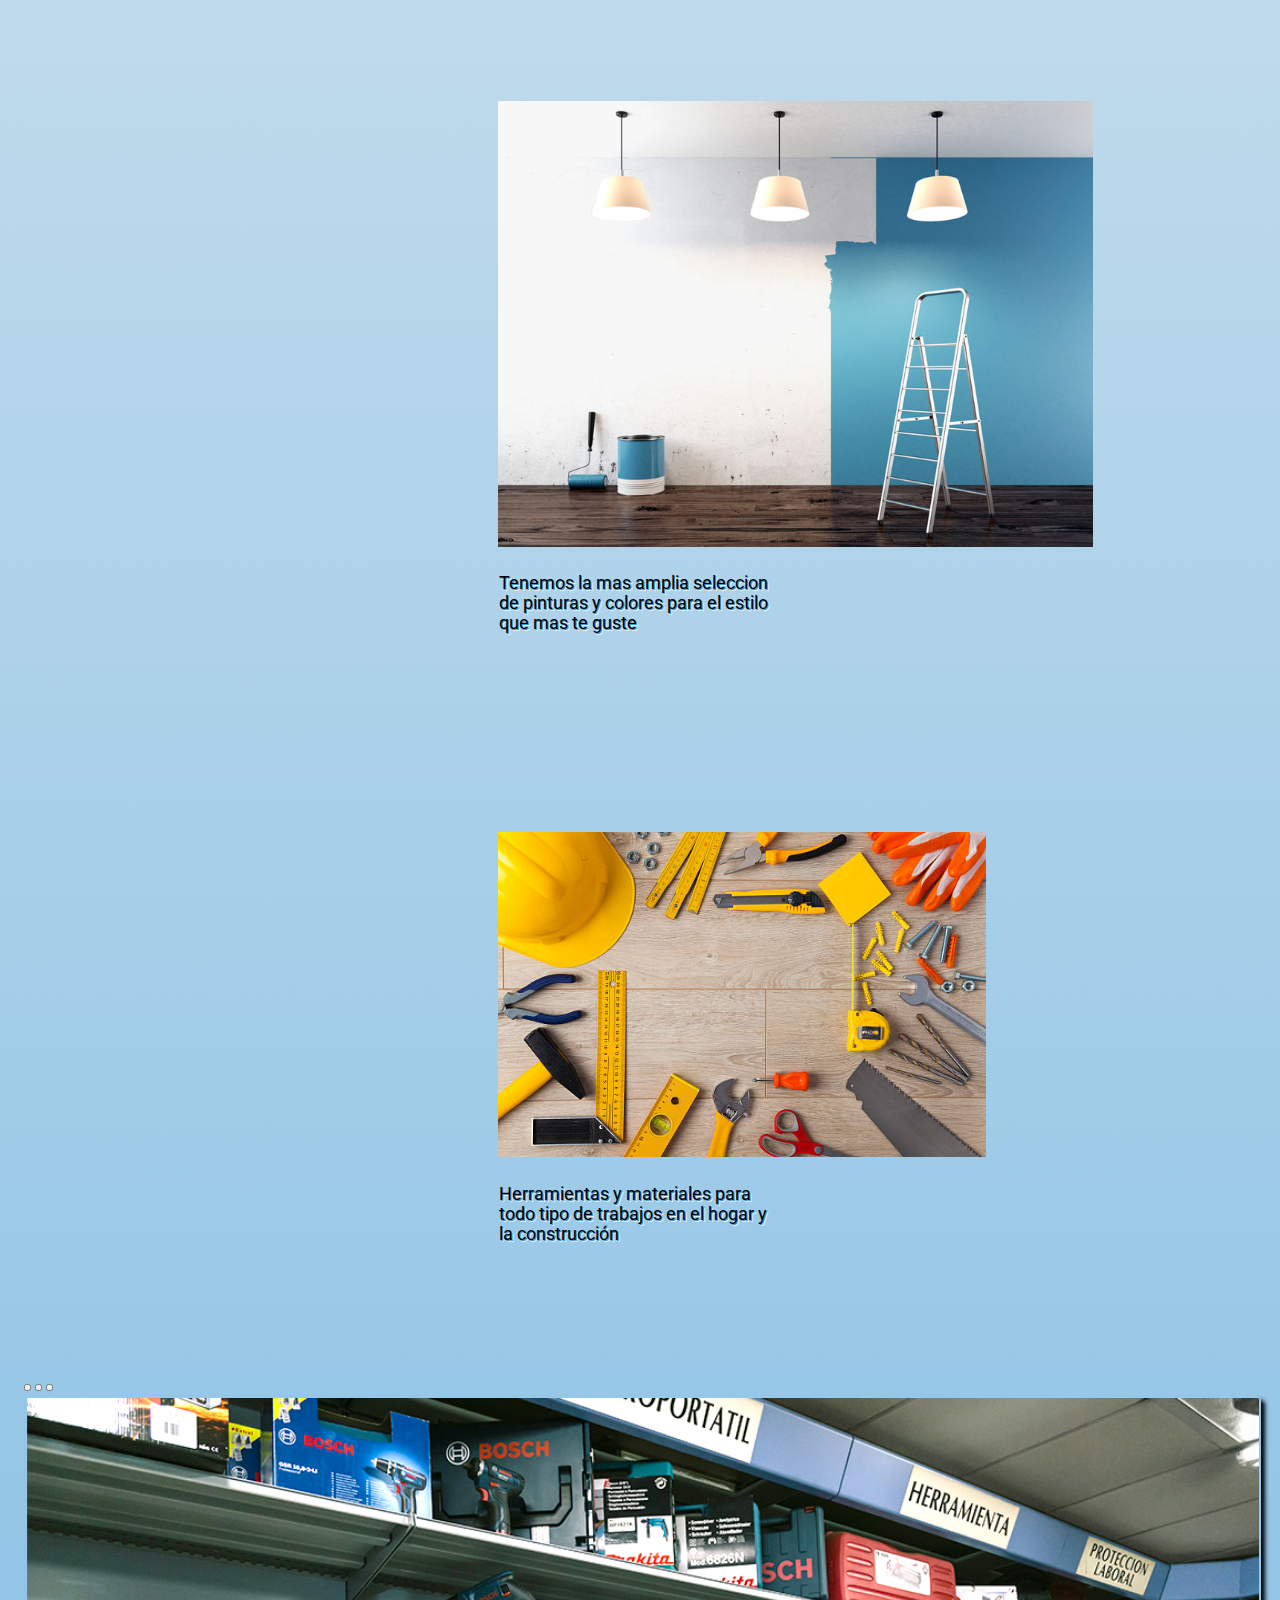
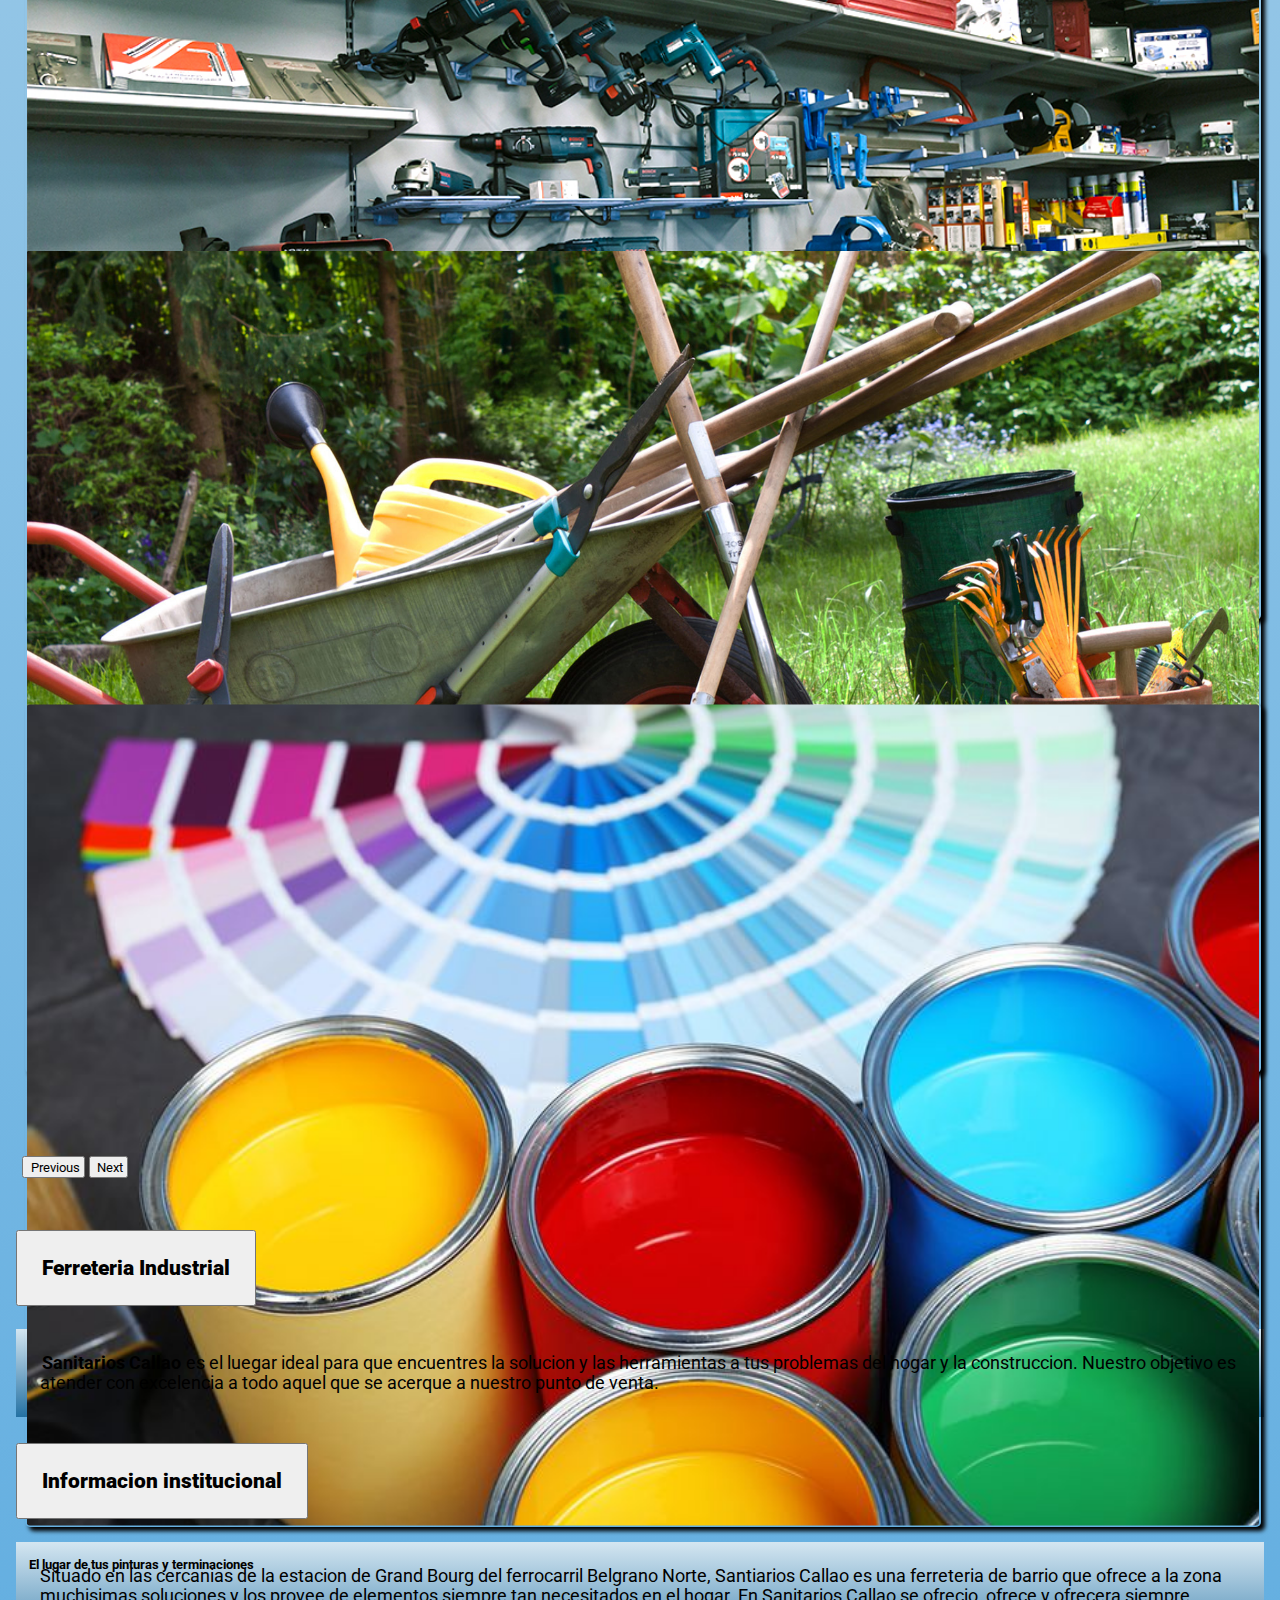
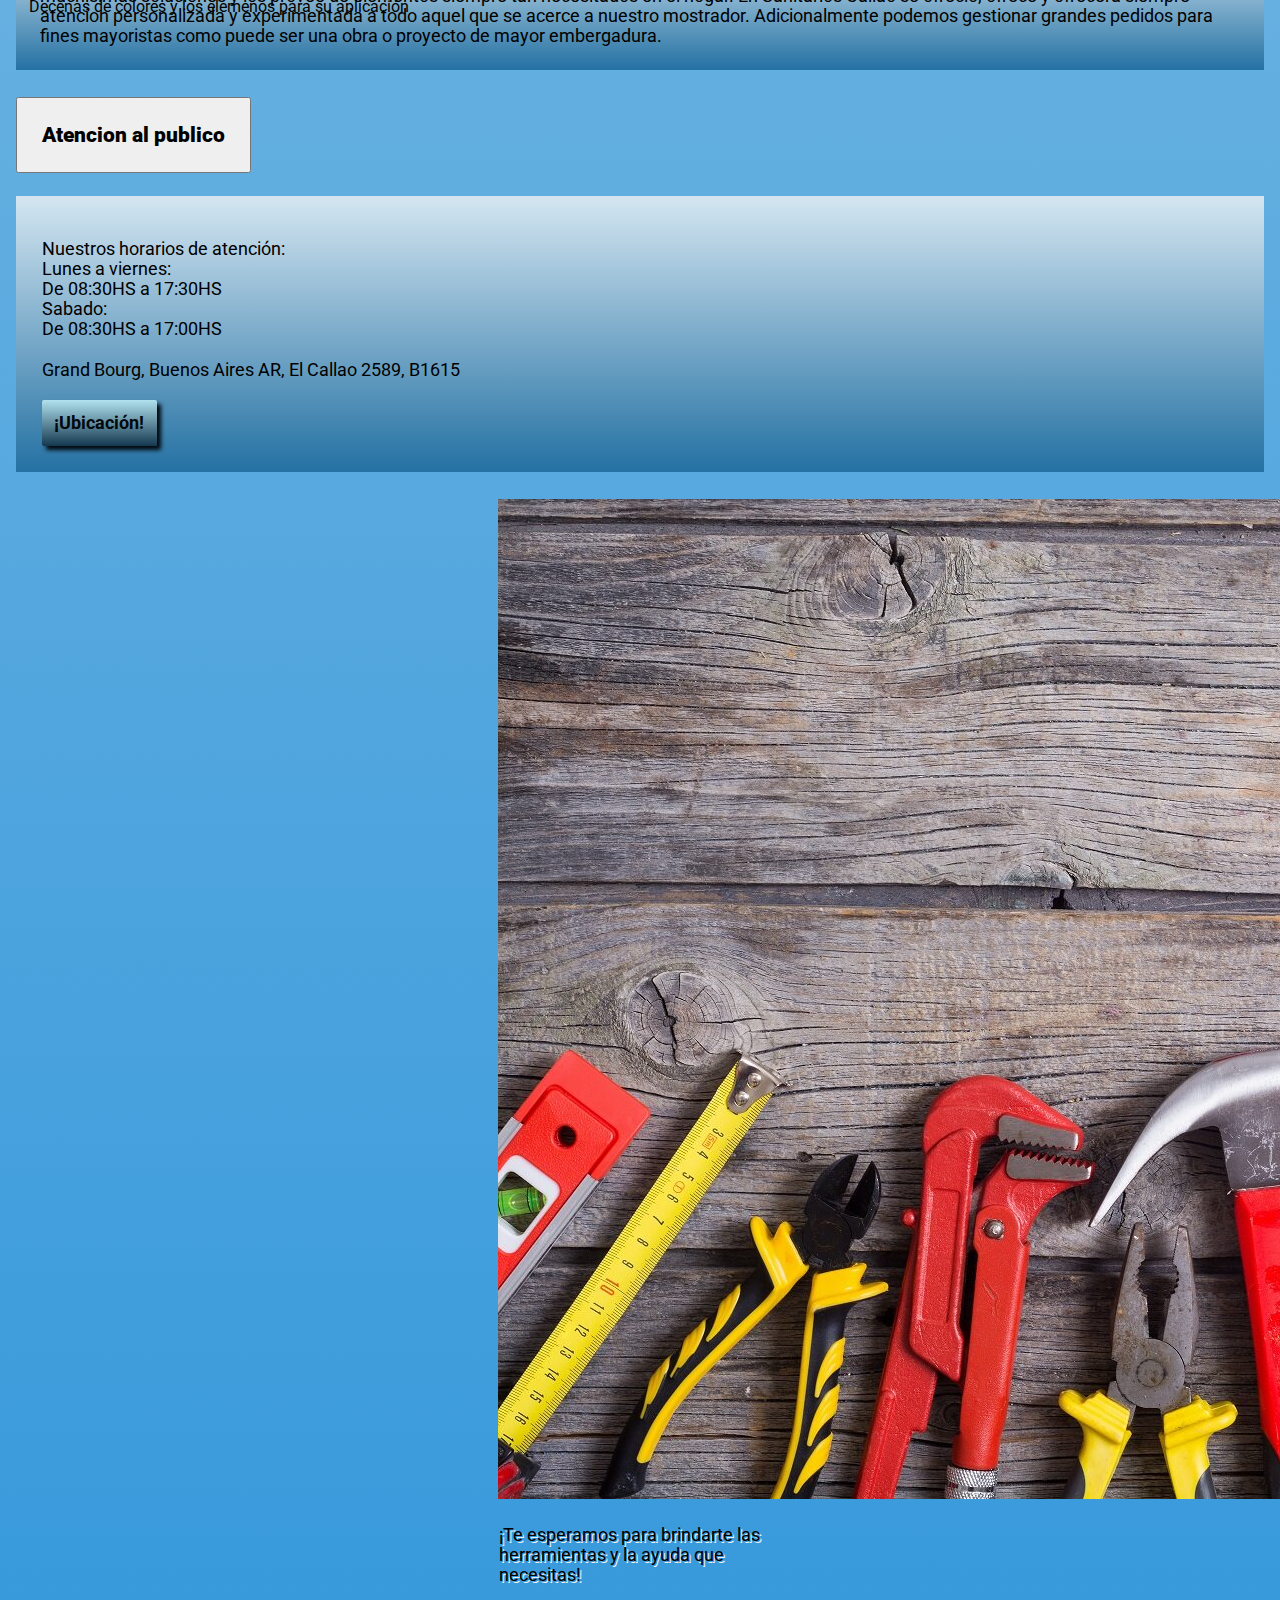
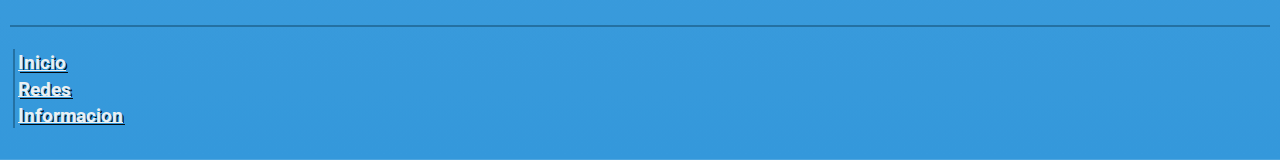
==== commit 891fa901: "VERSION FINAL1.0" ====
--- a/index.html
+++ b/index.html
@@ -10,9 +10,8 @@
     <!-- Bootstrap CSS -->
     <link href="https://cdn.jsdelivr.net/npm/bootstrap@5.0.2/dist/css/bootstrap.min.css" rel="stylesheet" integrity="sha384-EVSTQN3/azprG1Anm3QDgpJLIm9Nao0Yz1ztcQTwFspd3yD65VohhpuuCOmLASjC" crossorigin="anonymous">
     <link rel="stylesheet" href="styles/styles.css">
-    <link rel="preconnect" href="https://fonts.googleapis.com">
-<link rel="preconnect" href="https://fonts.gstatic.com" crossorigin>
-<link href="https://fonts.googleapis.com/css2?family=Bebas+Neue&family=Russo+One&display=swap" rel="stylesheet">
+
+    <!-- GOOGLE FONTS -->
 <link rel="preconnect" href="https://fonts.googleapis.com">
 <link rel="preconnect" href="https://fonts.gstatic.com" crossorigin>
 <link href="https://fonts.googleapis.com/css2?family=Roboto:wght@100;400&display=swap" rel="stylesheet">
@@ -64,24 +63,24 @@
         </div>
     </header>
 
-    <!-- FIN BODY + HEADER -->
-
-
-    <!-- INICIO CARDS -->
-
-    <div class="container">
+  <!-- FIN BODY + HEADER -->
+
+
+  <!-- INICIO CARDS -->
+
+  <div class="container">
     <div class="row">
-    <div class="card-container1 col-lg-3 col-md-3 col-sm-6">
-        <div class="card"">
-            <img src="img/imagen-para-index.png" class="card-img-top" alt="asesor ferretero">
+      <div class="card-container1 col-lg-3 col-md-3 col-sm-6">
+        <div class="card">
+            <img src="img/imagen-para-index.png" class="card-img-top" alt="imagen de asesor ferretero">
             <div class="card-body">
               <p class="card-text">¡Bienvenido a Sanitarios Callao! Gracias por visitarnos, te invitamos a recorrer nuestro sitio</p>
             </div>
-          </div>
-    </div>
+        </div>
+      </div>
     <div class="card-container1 col-lg-3 col-md-3 col-sm-6">
       <div class="card">
-          <img src="img/CARD-INDEX2.jpg" class="card-img-top" alt="asesor ferretero">
+          <img src="img/CARD-INDEX2.jpg" class="card-img-top" alt="imagen de baño">
           <div class="card-body">
             <p class="card-text">Encontraras toda la variedad de sanitarios e insumos para tu hogar, acercate a nuestro local</p>
           </div>
@@ -89,7 +88,7 @@
   </div>
   <div class="card-container1 col-lg-3 col-md-3 col-sm-6">
     <div class="card">
-        <img src="img/CARD-INDEX3.jpg" class="card-img-top" alt="asesor ferretero">
+        <img src="img/CARD-INDEX3.jpg" class="card-img-top" alt="imagen de hogar pintado">
         <div class="card-body">
           <p class="card-text">Tenemos la mas amplia seleccion de pinturas y colores para el estilo que mas te guste</p>
         </div>
@@ -97,7 +96,7 @@
 </div>
 <div class="card-container1 col-lg-3 col-md-3 col-sm-6">
   <div class="card">
-      <img src="img/CARD-INDEX4.jpg" class="card-img-top" alt="asesor ferretero">
+      <img src="img/CARD-INDEX4.jpg" class="card-img-top" alt="imagen de herramientas construcción">
       <div class="card-body">
         <p class="card-text">Herramientas y materiales para todo tipo de trabajos en el hogar y la construcción</p>
       </div>
@@ -118,21 +117,21 @@
       </div>
       <div class="carousel-inner">
         <div class="carousel-item active">
-          <img src="img/CAROUSEL1.jpg" class="d-block" alt="...">
+          <img src="img/CAROUSEL1.jpg" class="d-block" alt="imagen de ferreteria">
           <div class="carousel-caption d-none d-md-block">
             <h5>Multirubro Industrial</h5>
             <p>Tenemos la mas amplia oferta de suministros</p>
           </div>
         </div>
         <div class="carousel-item">
-          <img src="img/CAROUSEL4.jpg" class="d-block" alt="...">
+          <img src="img/CAROUSEL4.jpg" class="d-block" alt="imagen de jardineria">
           <div class="carousel-caption d-none d-md-block">
             <h5>Todo lo que necesitas para tu hogar</h5>
             <p>Acercate para encontrar lo que estas buscando</p>
           </div>
         </div>
         <div class="carousel-item">
-          <img src="img/CAROUSEL3.jpg" class="d-block" alt="...">
+          <img src="img/CAROUSEL3.jpg" class="d-block" alt="imagen de pinturas">
           <div class="carousel-caption d-none d-md-block">
             <h5>El lugar de tus pinturas y terminaciones</h5>
             <p>Decenas de colores y los elemenos para su aplicación</p>
@@ -210,7 +209,7 @@
 
     <div class="card-container2">
         <div class="card" style="width: 18rem;">
-            <img src="img/imgFerreteria1.jpg" class="card-img-top" alt="elementos de ferreteria">
+            <img src="img/imgFerreteria1.jpg" class="card-img-top" alt="imagen de elementos de ferreteria">
             <div class="card-body">
               <p class="card-text">¡Te esperamos para brindarte las herramientas y la ayuda que necesitas!</p>
             </div>
--- a/styles/styles.css
+++ b/styles/styles.css
@@ -64,6 +64,7 @@
 }
 
 .card-container1 .card {
+  font-size: 1.1rem;
   width: 18rem;
 }
 
@@ -75,6 +76,10 @@
   height: -webkit-fit-content;
   height: -moz-fit-content;
   height: fit-content;
+}
+
+.card-container2 {
+  font-size: 1.1rem;
 }
 
 .container-marca {
@@ -117,7 +122,7 @@
 .navbar-nav {
   font-size: 1.3rem;
   margin-left: 1rem;
-  border-left: 2px solid black;
+  border-left: 3px solid #2471A3;
 }
 
 .accordion-body {
@@ -134,6 +139,10 @@
 .accordion-body {
   padding: 1.5rem !important;
   font-size: 1.1rem;
+}
+
+.accordion-body .lista-acordion {
+  margin-top: 1rem;
 }
 
 #carouselExampleCaptions {
@@ -168,29 +177,38 @@
           justify-content: space-evenly;
 }
 
-.form-select {
+.form-container1 .col-auto {
+  margin-right: 1.5rem;
+  margin-left: 1.5rem;
+}
+
+.form-container1 .col-auto .form-select {
   width: 8rem;
 }
 
-.col-auto {
-  margin-right: 2rem;
-}
-
-.ubication-btn {
-  background-image: -webkit-gradient(linear, left top, left bottom, from(#ECF0F1), to(#2471A3));
-  background-image: linear-gradient(#ECF0F1, #2471A3);
-  color: #03090e;
-  border-radius: 2px;
+.form-container1 .col-auto .btn-primary {
+  padding: 0.5rem !important;
+  -webkit-box-shadow: 4px 4px 4px #03090e;
+          box-shadow: 4px 4px 4px #03090e;
 }
 
 .ubicacion1 {
   text-decoration: none;
   padding: .8rem !important;
   display: inline-block;
+  background-image: -webkit-gradient(linear, left top, left bottom, from(#b1e2ee), to(#143850));
+  background-image: linear-gradient(#b1e2ee, #143850);
+  color: #03090e;
+  border-radius: 2px;
+  font-weight: bold;
+  -webkit-box-shadow: 4px 4px 4px #03090e;
+          box-shadow: 4px 4px 4px #03090e;
 }
 
 .footer {
   border-top: 2px solid #2471A3;
+  text-shadow: 1px 1px 0px #3498DB , 2px 2px 0px #03090e;
+  font-size: 1.2rem;
 }
 
 .footer .justify-content-end .nav-item {
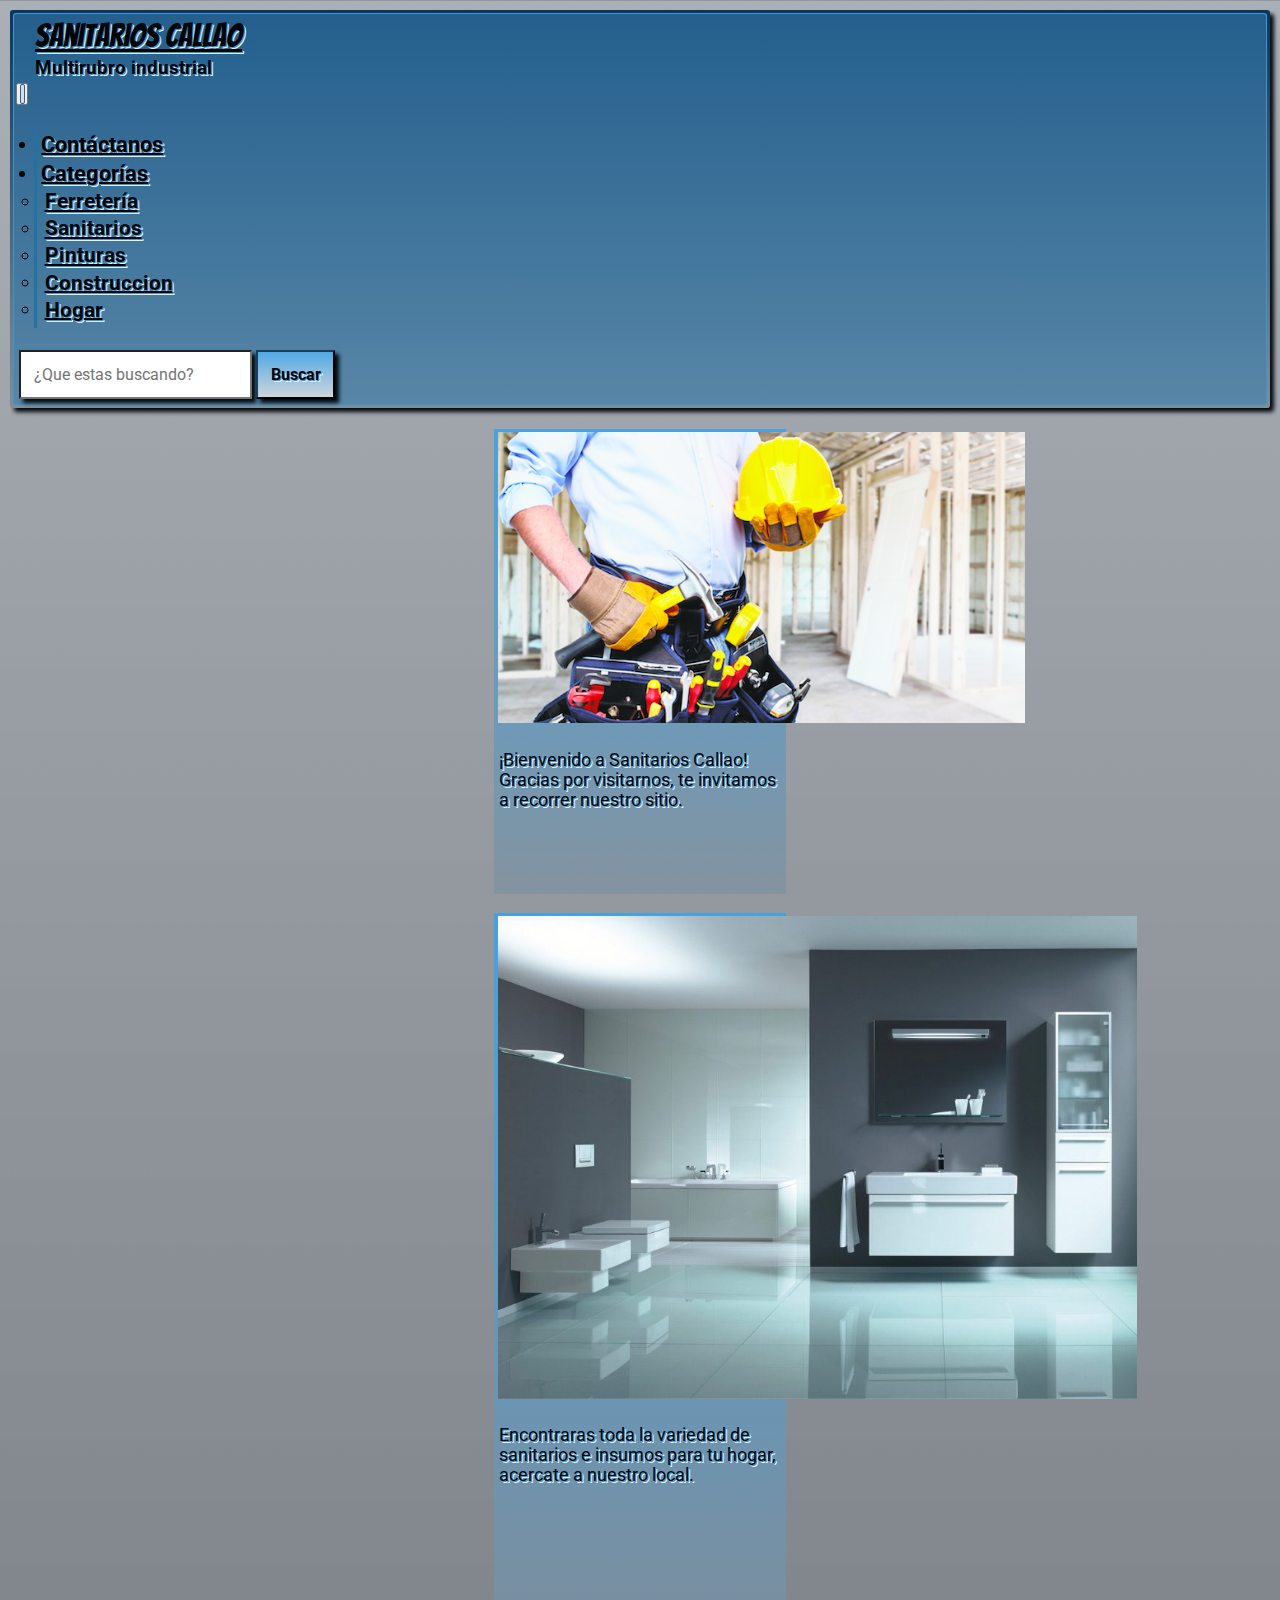
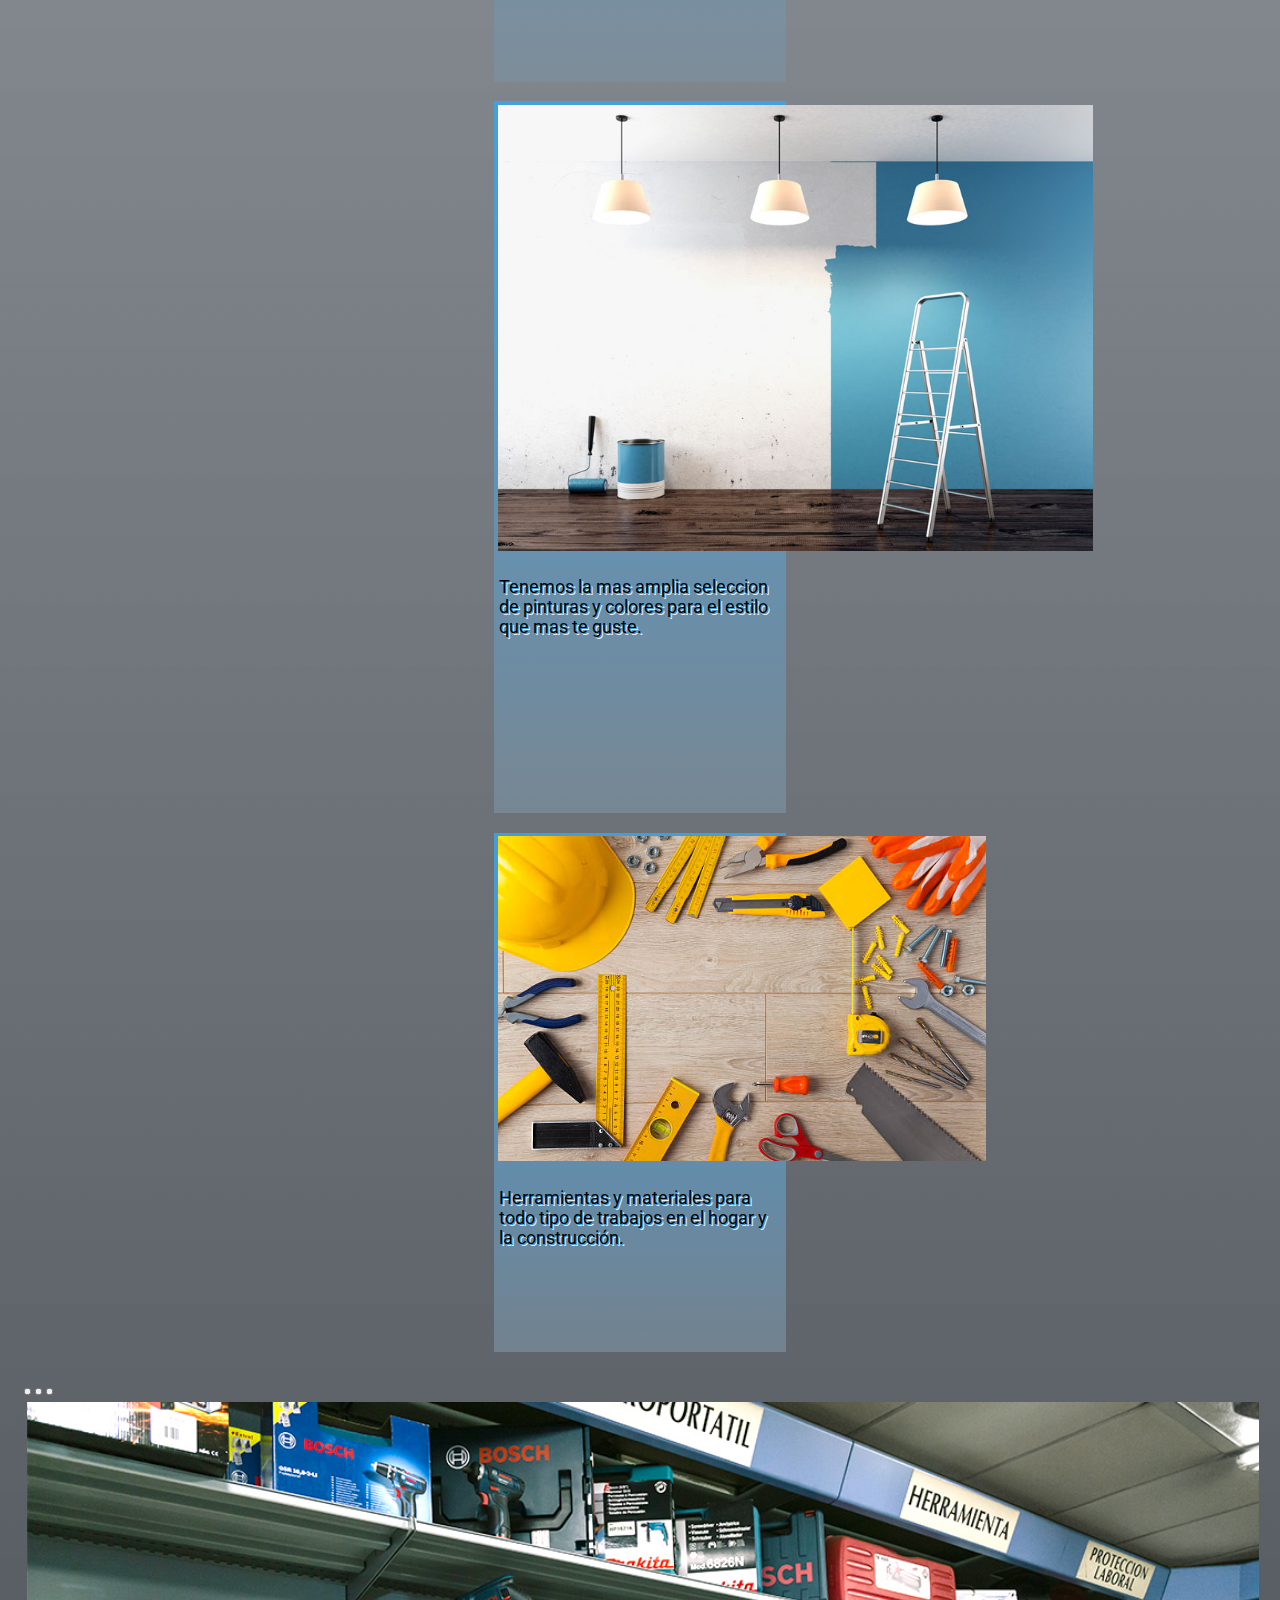
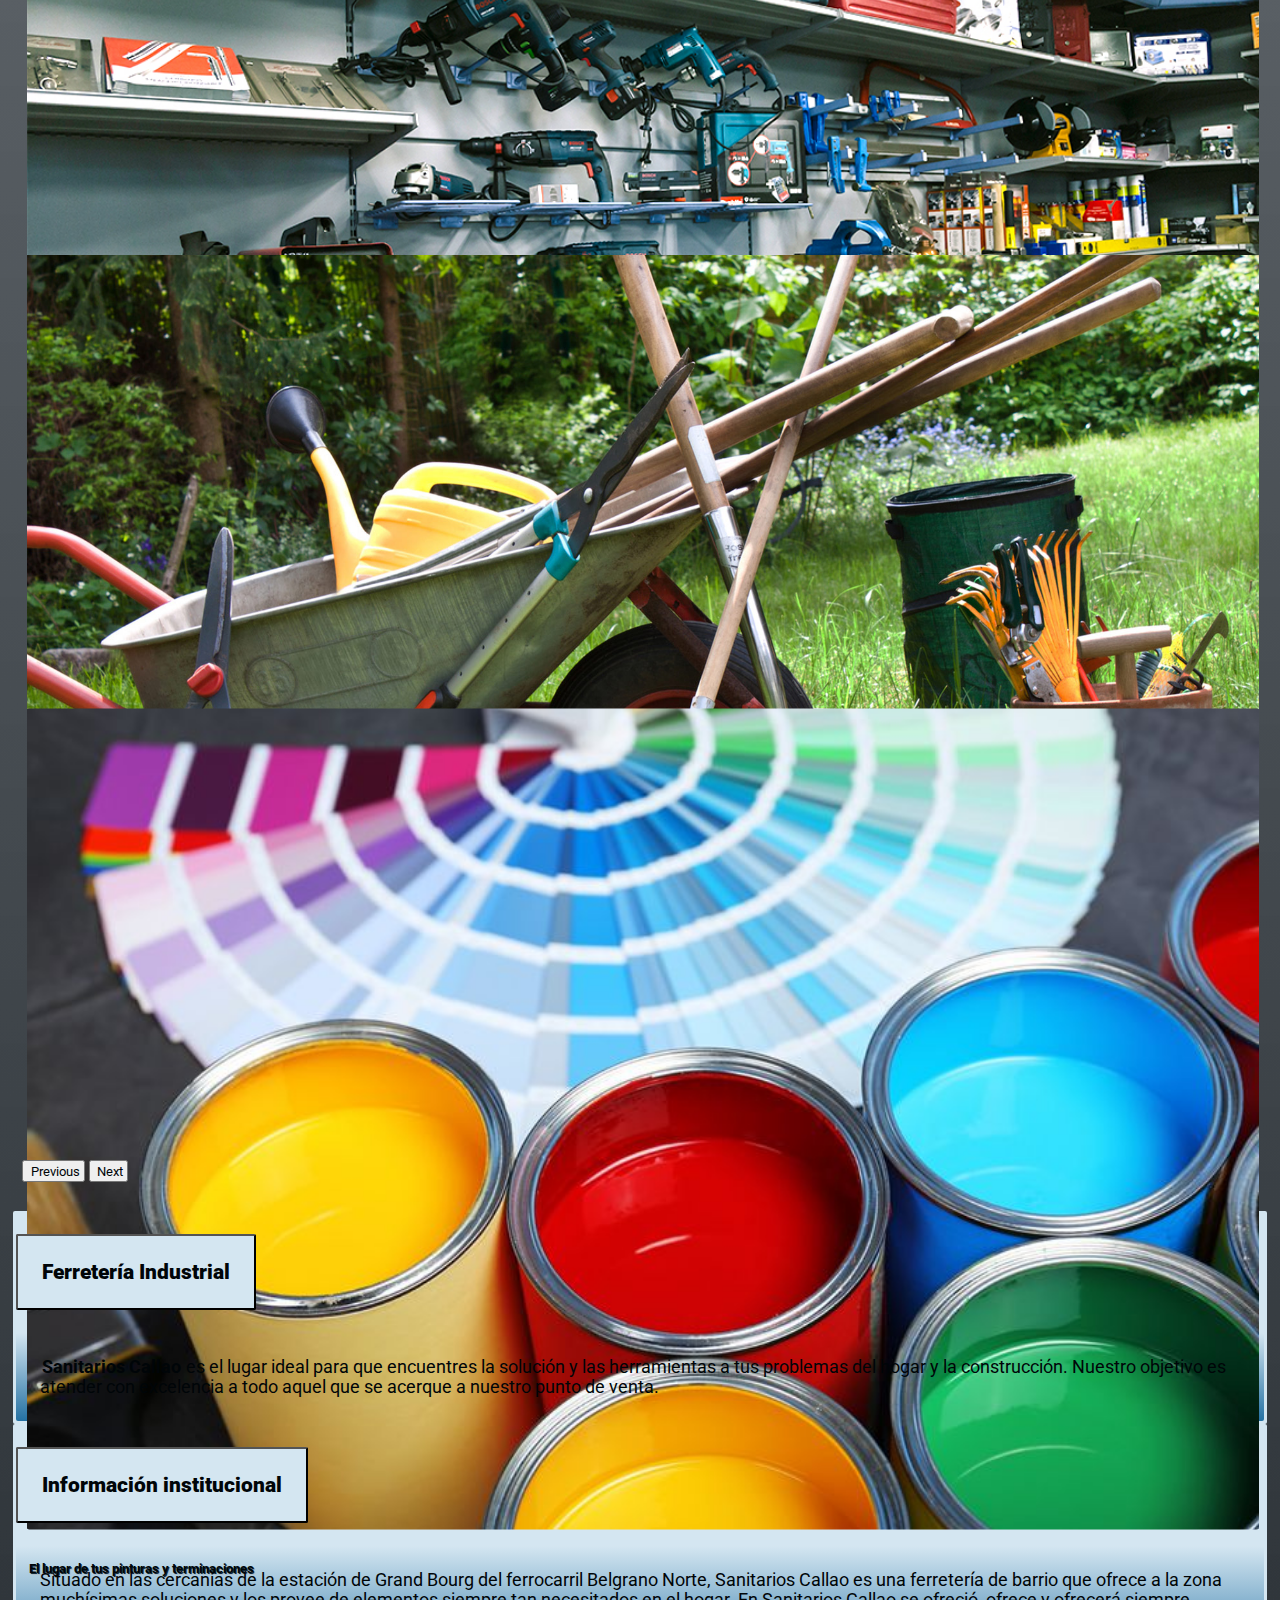
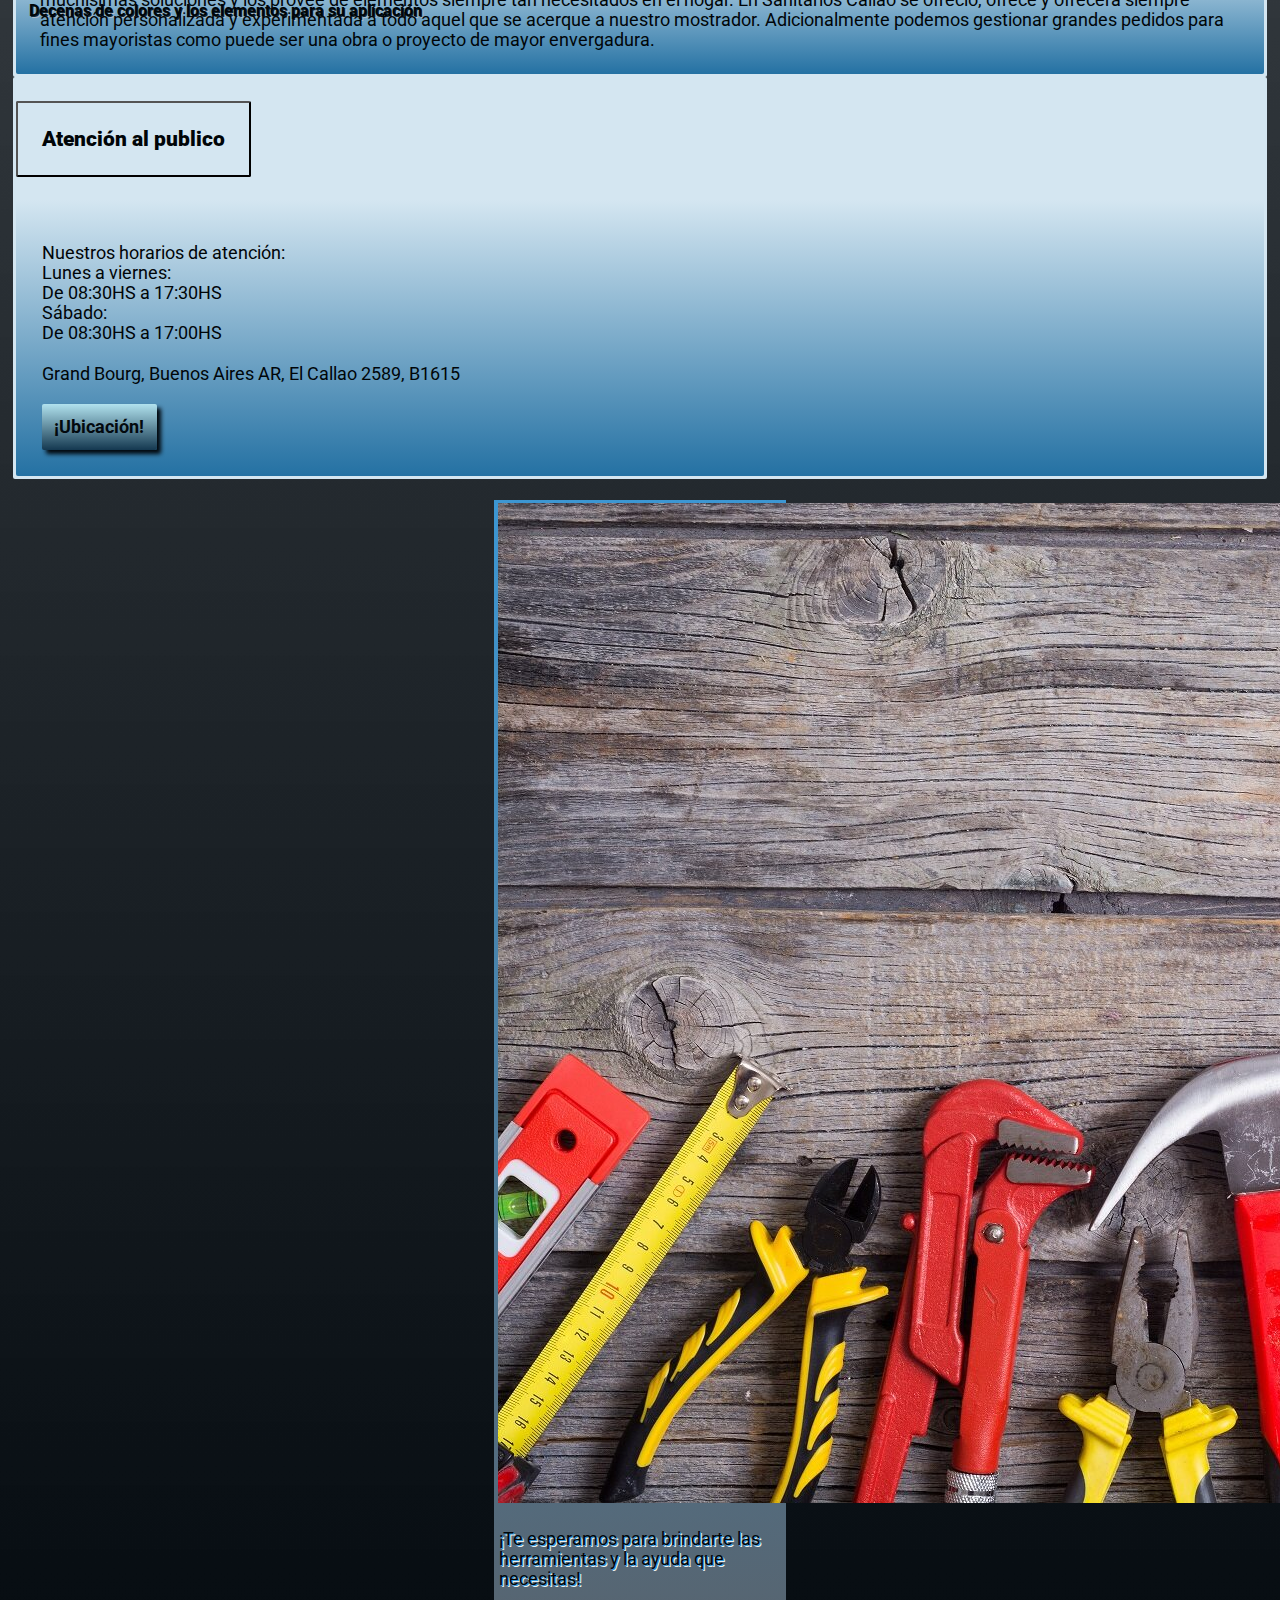
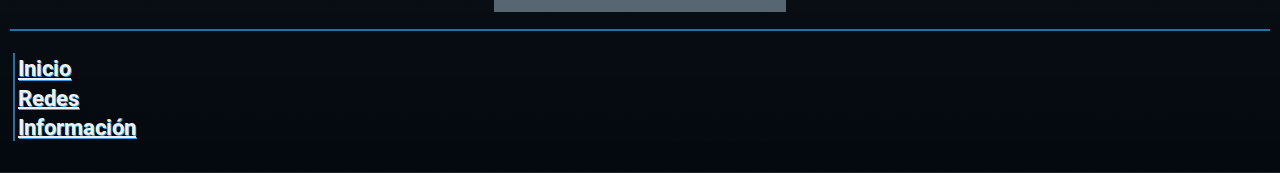
==== commit a2792e88: "full corregido" ====
--- a/index.html
+++ b/index.html
@@ -40,12 +40,12 @@
                   <div class="collapse navbar-collapse" id="navbarScroll">
                     <ul class="navbar-nav me-auto my-2 my-lg-0 navbar-nav-scroll" style="--bs-scroll-height: 100%;">
                       <li class="nav-item">
-                        <a class="nav-link" href="sections/contactos.html">Contactanos</a>
+                        <a class="nav-link" href="sections/contactos.html">Contáctanos</a>
                       </li>
                       <li class="nav-item dropdown">
-                        <a class="nav-link dropdown-toggle" href="#" id="navbarScrollingDropdown" role="button" data-bs-toggle="dropdown" aria-expanded="false">Categorias</a>
+                        <a class="nav-link dropdown-toggle" href="#" id="navbarScrollingDropdown" role="button" data-bs-toggle="dropdown" aria-expanded="false">Categorías</a>
                         <ul class="dropdown-menu" aria-labelledby="navbarScrollingDropdown">
-                          <li><a class="dropdown-item" href="sections/ferreteria.html">Ferreteria</a></li>
+                          <li><a class="dropdown-item" href="sections/ferreteria.html">Ferretería</a></li>
                           <li><a class="dropdown-item" href="sections/sanitarios.html">Sanitarios</a></li>
                           <li><a class="dropdown-item" href="sections/pinturas.html">Pinturas</a></li>
                           <li><a class="dropdown-item" href="sections/construccion.html">Construccion</a></li>
@@ -74,7 +74,7 @@
         <div class="card">
             <img src="img/imagen-para-index.png" class="card-img-top" alt="imagen de asesor ferretero">
             <div class="card-body">
-              <p class="card-text">¡Bienvenido a Sanitarios Callao! Gracias por visitarnos, te invitamos a recorrer nuestro sitio</p>
+              <p class="card-text">¡Bienvenido a Sanitarios Callao! Gracias por visitarnos, te invitamos a recorrer nuestro sitio.</p>
             </div>
         </div>
       </div>
@@ -82,7 +82,7 @@
       <div class="card">
           <img src="img/CARD-INDEX2.jpg" class="card-img-top" alt="imagen de baño">
           <div class="card-body">
-            <p class="card-text">Encontraras toda la variedad de sanitarios e insumos para tu hogar, acercate a nuestro local</p>
+            <p class="card-text">Encontraras toda la variedad de sanitarios e insumos para tu hogar, acercate a nuestro local.</p>
           </div>
         </div>
   </div>
@@ -90,7 +90,7 @@
     <div class="card">
         <img src="img/CARD-INDEX3.jpg" class="card-img-top" alt="imagen de hogar pintado">
         <div class="card-body">
-          <p class="card-text">Tenemos la mas amplia seleccion de pinturas y colores para el estilo que mas te guste</p>
+          <p class="card-text">Tenemos la mas amplia seleccion de pinturas y colores para el estilo que mas te guste.</p>
         </div>
       </div>
 </div>
@@ -98,7 +98,7 @@
   <div class="card">
       <img src="img/CARD-INDEX4.jpg" class="card-img-top" alt="imagen de herramientas construcción">
       <div class="card-body">
-        <p class="card-text">Herramientas y materiales para todo tipo de trabajos en el hogar y la construcción</p>
+        <p class="card-text">Herramientas y materiales para todo tipo de trabajos en el hogar y la construcción.</p>
       </div>
     </div>
   </div>
@@ -127,14 +127,14 @@
           <img src="img/CAROUSEL4.jpg" class="d-block" alt="imagen de jardineria">
           <div class="carousel-caption d-none d-md-block">
             <h5>Todo lo que necesitas para tu hogar</h5>
-            <p>Acercate para encontrar lo que estas buscando</p>
+            <p>Acércate para encontrar lo que estás buscando</p>
           </div>
         </div>
         <div class="carousel-item">
           <img src="img/CAROUSEL3.jpg" class="d-block" alt="imagen de pinturas">
           <div class="carousel-caption d-none d-md-block">
             <h5>El lugar de tus pinturas y terminaciones</h5>
-            <p>Decenas de colores y los elemenos para su aplicación</p>
+            <p>Decenas de colores y los elementos para su aplicación</p>
           </div>
         </div>
       </div>
@@ -157,12 +157,12 @@
             <div class="accordion-item">
               <h2 class="accordion-header" id="panelsStayOpen-headingOne">
                 <button class="accordion-button" type="button" data-bs-toggle="collapse" data-bs-target="#panelsStayOpen-collapseOne" aria-expanded="true" aria-controls="panelsStayOpen-collapseOne">
-                Ferreteria Industrial
+                Ferretería Industrial
                 </button>
               </h2>
               <div id="panelsStayOpen-collapseOne" class="accordion-collapse collapse show" aria-labelledby="panelsStayOpen-headingOne">
                 <div class="accordion-body">
-                  <strong>Sanitarios Callao</strong> es el luegar ideal para que encuentres la solucion y las herramientas a tus problemas del hogar y la construccion.
+                  <strong>Sanitarios Callao</strong> es el lugar ideal para que encuentres la solución y las herramientas a tus problemas del hogar y la construcción.
                     Nuestro objetivo es atender con excelencia a todo aquel que se acerque a nuestro punto de venta.
                 </div>
               </div>
@@ -170,21 +170,21 @@
             <div class="accordion-item">
               <h2 class="accordion-header" id="panelsStayOpen-headingTwo">
                 <button class="accordion-button collapsed" type="button" data-bs-toggle="collapse" data-bs-target="#panelsStayOpen-collapseTwo" aria-expanded="false" aria-controls="panelsStayOpen-collapseTwo">
-                    Informacion institucional
+                    Información institucional
                 </button>
               </h2>
               <div id="panelsStayOpen-collapseTwo" class="accordion-collapse collapse" aria-labelledby="panelsStayOpen-headingTwo">
                 <div class="accordion-body">
-                    Situado en las cercanias de la estacion de Grand Bourg del ferrocarril Belgrano Norte, Santiarios Callao es una ferreteria de barrio que ofrece a la zona muchisimas soluciones y los provee de elementos siempre tan necesitados en el hogar.
-                    En Sanitarios Callao se ofrecio, ofrece y ofrecera siempre atencion personalizada y experimentada a todo aquel que se acerce a nuestro mostrador.
-                    Adicionalmente podemos gestionar grandes pedidos para fines mayoristas como puede ser una obra o proyecto de mayor embergadura.
+                  Situado en las cercanías de la estación de Grand Bourg del ferrocarril Belgrano Norte, Sanitarios Callao es una ferretería de barrio que ofrece a la zona muchísimas soluciones y los provee de elementos siempre tan necesitados en el hogar.
+                  En Sanitarios Callao se ofreció, ofrece y ofrecerá siempre atención personalizada y experimentada a todo aquel que se acerque a nuestro mostrador.
+                  Adicionalmente podemos gestionar grandes pedidos para fines mayoristas como puede ser una obra o proyecto de mayor envergadura.
                 </div>
               </div>
             </div>
             <div class="accordion-item">
               <h2 class="accordion-header" id="panelsStayOpen-headingThree">
                 <button class="accordion-button collapsed" type="button" data-bs-toggle="collapse" data-bs-target="#panelsStayOpen-collapseThree" aria-expanded="false" aria-controls="panelsStayOpen-collapseThree">
-                  Atencion al publico
+                  Atención al publico
                 </button>
               </h2>
               <div id="panelsStayOpen-collapseThree" class="accordion-collapse collapse" aria-labelledby="panelsStayOpen-headingThree">
@@ -193,7 +193,7 @@
 
                     Lunes a viernes: <br>
                     De 08:30HS a 17:30HS <br>
-                    Sabado: <br>
+                    Sábado: <br>
                     De 08:30HS a 17:00HS <br>
                     </p>
                     <p>Grand Bourg, Buenos Aires AR, El Callao 2589, B1615</p>
@@ -229,7 +229,7 @@
               <a class="nav-link" href="#">Redes</a>
             </li>
             <li class="nav-item">
-              <a class="nav-link" href="#">Informacion</a>
+              <a class="nav-link" href="#">Información</a>
             </li>
 
           </ul>
--- a/styles/styles.css
+++ b/styles/styles.css
@@ -1,11 +1,12 @@
 * {
   font-family: 'Roboto', sans-serif;
   padding: 0.1rem !important;
+  color: #000508;
 }
 
 body {
-  background-image: -webkit-gradient(linear, left top, left bottom, from(#ECF0F1), to(#3498DB));
-  background-image: linear-gradient(#ECF0F1, #3498DB);
+  background-image: -webkit-gradient(linear, left top, left bottom, from(#707a8398), to(#03090e));
+  background-image: linear-gradient(#707a8398, #03090e);
   padding: unset !important;
 }
 
@@ -13,16 +14,33 @@
   background-color: #3498DB !important;
 }
 
-.container-fluid {
-  -webkit-box-shadow: 4px 4px 4px #03090e;
-          box-shadow: 4px 4px 4px #03090e;
+.header {
+  background-image: -webkit-gradient(linear, left top, left bottom, from(#0c3658), to(#707a8398));
+  background-image: linear-gradient(#0c3658, #707a8398);
+  -webkit-box-shadow: 4px 4px 4px #03090e;
+          box-shadow: 4px 4px 4px #03090e;
+  border-radius: 3px;
+}
+
+.header .header__main-div {
+  border-radius: 3px;
+}
+
+.header .header__main-div .navbar {
+  border-radius: 3px;
+}
+
+.header .header__main-div .navbar .container-fluid {
   text-shadow: 1px 1px 0px #3498DB , 2px 2px 0px #ECF0F1;
-  background-image: -webkit-gradient(linear, left top, left bottom, from(#707a8398), to(#1196ee));
-  background-image: linear-gradient(#707a8398, #1196ee);
+  background-image: -webkit-gradient(linear, left top, left bottom, from(#1f5079ca), to(#707a8398));
+  background-image: linear-gradient(#1f5079ca, #707a8398);
+  border-radius: 3px;
 }
 
 .nav-link {
   font-weight: bolder;
+  font-size: 1.4rem;
+  color: black;
 }
 
 .form-control, .btn-outline-success {
@@ -37,17 +55,17 @@
 }
 
 .btn-outline-success {
-  color: #03090e;
+  color: #000508;
   border-color: #03090e;
   text-shadow: 1px 1px 0px #3498DB , 2px 2px 0px #ECF0F1;
-  background-image: -webkit-gradient(linear, left top, left bottom, from(#3fa2e4e7), to(#7d90a0ab));
-  background-image: linear-gradient(#3fa2e4e7, #7d90a0ab);
+  background-image: -webkit-gradient(linear, left top, left bottom, from(#3fa2e4e7), to(#c4ced6c5));
+  background-image: linear-gradient(#3fa2e4e7, #c4ced6c5);
   font-weight: bolder;
 }
 
 .navbar-toggler-icon {
-  background-color: #83bbffc4;
-  border: 1px solid #013057bb;
+  background-color: #c4dbf6c4;
+  border: 1.5px solid #013057bb;
   border-radius: 2px;
 }
 
@@ -64,6 +82,8 @@
 }
 
 .card-container1 .card {
+  background-image: -webkit-gradient(linear, left top, left bottom, from(#3fa2e4e7), to(#7d90a0ab));
+  background-image: linear-gradient(#3fa2e4e7, #7d90a0ab);
   font-size: 1.1rem;
   width: 18rem;
 }
@@ -80,6 +100,11 @@
 
 .card-container2 {
   font-size: 1.1rem;
+}
+
+.card-container2 .card {
+  background-image: -webkit-gradient(linear, left top, left bottom, from(#3fa2e4e7), to(#7d90a0ab));
+  background-image: linear-gradient(#3fa2e4e7, #7d90a0ab);
 }
 
 .container-marca {
@@ -116,7 +141,7 @@
 .container-marca .marca1:hover {
   -webkit-transform: scale(1.1, 1.6);
           transform: scale(1.1, 1.6);
-  color: #D4E6F1 !important;
+  color: #d4e6f1c4 !important;
 }
 
 .navbar-nav {
@@ -125,23 +150,28 @@
   border-left: 3px solid #2471A3;
 }
 
-.accordion-body {
+.accordion-item {
+  background-color: #D4E6F1;
+  border-radius: 2px;
+}
+
+.accordion-item .accordion-button {
+  padding: 1.5rem !important;
+  font-size: 1.3rem;
+  font-weight: bolder;
+  background-color: #D4E6F1;
+  border-radius: 2px;
+}
+
+.accordion-item .accordion-body {
+  padding: 1.5rem !important;
+  font-size: 1.1rem;
   background-image: -webkit-gradient(linear, left top, left bottom, from(#D4E6F1), to(#2471A3));
   background-image: linear-gradient(#D4E6F1, #2471A3);
-}
-
-.accordion-button {
-  padding: 1.5rem !important;
-  font-size: 1.3rem;
-  font-weight: bolder;
-}
-
-.accordion-body {
-  padding: 1.5rem !important;
-  font-size: 1.1rem;
-}
-
-.accordion-body .lista-acordion {
+  border-radius: 2px;
+}
+
+.accordion-item .accordion-body .lista-acordion {
   margin-top: 1rem;
 }
 
@@ -163,9 +193,12 @@
   width: 100%;
   margin-left: auto;
   margin-right: auto;
-  border-radius: 5px;
-  -webkit-box-shadow: 4px 4px 4px black;
-          box-shadow: 4px 4px 4px black;
+  border-radius: 4px;
+}
+
+#carouselExampleCaptions .carousel-item .carousel-caption {
+  font-weight: bolder;
+  text-shadow: 1px 1px 0px #0f2838 , 2px 2px 0px #adbcc8;
 }
 
 .form-container1 {
